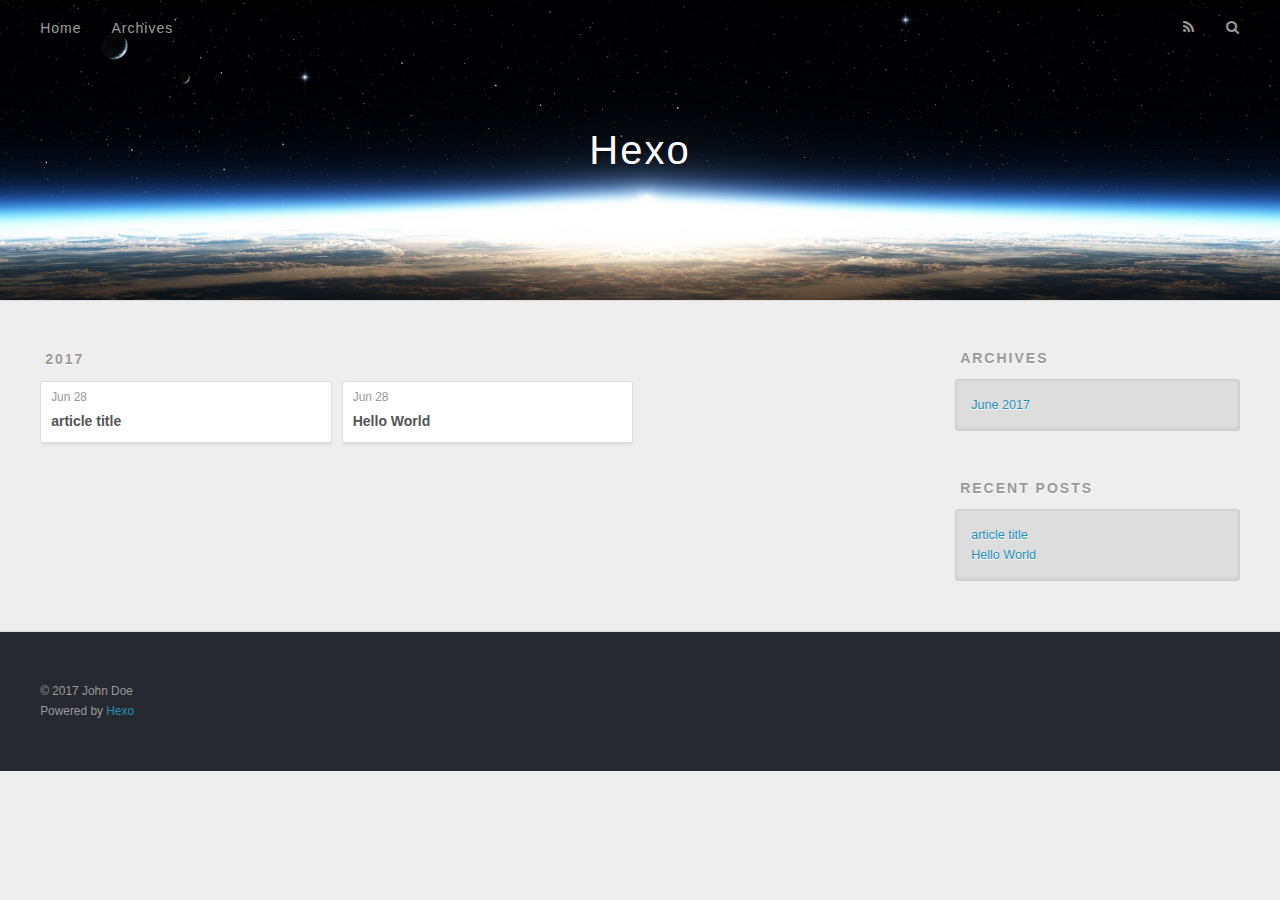
==== archives/index.html @ b4d3c9e3 "Site updated: 2017-06-28 16:33:59" ====
<!DOCTYPE html>
<html>
<head>
  <meta charset="utf-8">
  
  <title>Archives | Hexo</title>
  <meta name="viewport" content="width=device-width, initial-scale=1, maximum-scale=1">
  <meta property="og:type" content="website">
<meta property="og:title" content="Hexo">
<meta property="og:url" content="http://yoursite.com/archives/index.html">
<meta property="og:site_name" content="Hexo">
<meta name="twitter:card" content="summary">
<meta name="twitter:title" content="Hexo">
  
    <link rel="alternate" href="/atom.xml" title="Hexo" type="application/atom+xml">
  
  
    <link rel="icon" href="/favicon.png">
  
  
    <link href="//fonts.googleapis.com/css?family=Source+Code+Pro" rel="stylesheet" type="text/css">
  
  <link rel="stylesheet" href="/css/style.css">
  

</head>

<body>
  <div id="container">
    <div id="wrap">
      <header id="header">
  <div id="banner"></div>
  <div id="header-outer" class="outer">
    <div id="header-title" class="inner">
      <h1 id="logo-wrap">
        <a href="/" id="logo">Hexo</a>
      </h1>
      
    </div>
    <div id="header-inner" class="inner">
      <nav id="main-nav">
        <a id="main-nav-toggle" class="nav-icon"></a>
        
          <a class="main-nav-link" href="/">Home</a>
        
          <a class="main-nav-link" href="/archives">Archives</a>
        
      </nav>
      <nav id="sub-nav">
        
          <a id="nav-rss-link" class="nav-icon" href="/atom.xml" title="RSS Feed"></a>
        
        <a id="nav-search-btn" class="nav-icon" title="Search"></a>
      </nav>
      <div id="search-form-wrap">
        <form action="//google.com/search" method="get" accept-charset="UTF-8" class="search-form"><input type="search" name="q" class="search-form-input" placeholder="Search"><button type="submit" class="search-form-submit">&#xF002;</button><input type="hidden" name="sitesearch" value="http://yoursite.com"></form>
      </div>
    </div>
  </div>
</header>
      <div class="outer">
        <section id="main">
  
  
    
    
      
      
      <section class="archives-wrap">
        <div class="archive-year-wrap">
          <a href="/archives/2017" class="archive-year">2017</a>
        </div>
        <div class="archives">
    
    <article class="archive-article archive-type-post">
  <div class="archive-article-inner">
    <header class="archive-article-header">
      <a href="/2017/06/28/article-title/" class="archive-article-date">
  <time datetime="2017-06-28T07:46:28.000Z" itemprop="datePublished">Jun 28</time>
</a>
      
  
    <h1 itemprop="name">
      <a class="archive-article-title" href="/2017/06/28/article-title/">article title</a>
    </h1>
  

    </header>
  </div>
</article>
  
    
    
    <article class="archive-article archive-type-post">
  <div class="archive-article-inner">
    <header class="archive-article-header">
      <a href="/2017/06/28/hello-world/" class="archive-article-date">
  <time datetime="2017-06-28T07:11:38.757Z" itemprop="datePublished">Jun 28</time>
</a>
      
  
    <h1 itemprop="name">
      <a class="archive-article-title" href="/2017/06/28/hello-world/">Hello World</a>
    </h1>
  

    </header>
  </div>
</article>
  
  
    </div></section>
  

</section>
        
          <aside id="sidebar">
  
    

  
    

  
    
  
    
  <div class="widget-wrap">
    <h3 class="widget-title">Archives</h3>
    <div class="widget">
      <ul class="archive-list"><li class="archive-list-item"><a class="archive-list-link" href="/archives/2017/06/">June 2017</a></li></ul>
    </div>
  </div>


  
    
  <div class="widget-wrap">
    <h3 class="widget-title">Recent Posts</h3>
    <div class="widget">
      <ul>
        
          <li>
            <a href="/2017/06/28/article-title/">article title</a>
          </li>
        
          <li>
            <a href="/2017/06/28/hello-world/">Hello World</a>
          </li>
        
      </ul>
    </div>
  </div>

  
</aside>
        
      </div>
      <footer id="footer">
  
  <div class="outer">
    <div id="footer-info" class="inner">
      &copy; 2017 John Doe<br>
      Powered by <a href="http://hexo.io/" target="_blank">Hexo</a>
    </div>
  </div>
</footer>
    </div>
    <nav id="mobile-nav">
  
    <a href="/" class="mobile-nav-link">Home</a>
  
    <a href="/archives" class="mobile-nav-link">Archives</a>
  
</nav>
    

<script src="//ajax.googleapis.com/ajax/libs/jquery/2.0.3/jquery.min.js"></script>


  <link rel="stylesheet" href="/fancybox/jquery.fancybox.css">
  <script src="/fancybox/jquery.fancybox.pack.js"></script>


<script src="/js/script.js"></script>

  </div>
</body>
</html>
---- css/style.css ----
body {
  width: 100%;
}
body:before,
body:after {
  content: "";
  display: table;
}
body:after {
  clear: both;
}
html,
body,
div,
span,
applet,
object,
iframe,
h1,
h2,
h3,
h4,
h5,
h6,
p,
blockquote,
pre,
a,
abbr,
acronym,
address,
big,
cite,
code,
del,
dfn,
em,
img,
ins,
kbd,
q,
s,
samp,
small,
strike,
strong,
sub,
sup,
tt,
var,
dl,
dt,
dd,
ol,
ul,
li,
fieldset,
form,
label,
legend,
table,
caption,
tbody,
tfoot,
thead,
tr,
th,
td {
  margin: 0;
  padding: 0;
  border: 0;
  outline: 0;
  font-weight: inherit;
  font-style: inherit;
  font-family: inherit;
  font-size: 100%;
  vertical-align: baseline;
}
body {
  line-height: 1;
  color: #000;
  background: #fff;
}
ol,
ul {
  list-style: none;
}
table {
  border-collapse: separate;
  border-spacing: 0;
  vertical-align: middle;
}
caption,
th,
td {
  text-align: left;
  font-weight: normal;
  vertical-align: middle;
}
a img {
  border: none;
}
input,
button {
  margin: 0;
  padding: 0;
}
input::-moz-focus-inner,
button::-moz-focus-inner {
  border: 0;
  padding: 0;
}
@font-face {
  font-family: FontAwesome;
  font-style: normal;
  font-weight: normal;
  src: url("fonts/fontawesome-webfont.eot?v=#4.0.3");
  src: url("fonts/fontawesome-webfont.eot?#iefix&v=#4.0.3") format("embedded-opentype"), url("fonts/fontawesome-webfont.woff?v=#4.0.3") format("woff"), url("fonts/fontawesome-webfont.ttf?v=#4.0.3") format("truetype"), url("fonts/fontawesome-webfont.svg#fontawesomeregular?v=#4.0.3") format("svg");
}
html,
body,
#container {
  height: 100%;
}
body {
  background: #eee;
  font: 14px "Helvetica Neue", Helvetica, Arial, sans-serif;
  -webkit-text-size-adjust: 100%;
}
.outer {
  max-width: 1220px;
  margin: 0 auto;
  padding: 0 20px;
}
.outer:before,
.outer:after {
  content: "";
  display: table;
}
.outer:after {
  clear: both;
}
.inner {
  display: inline;
  float: left;
  width: 98.33333333333333%;
  margin: 0 0.833333333333333%;
}
.left,
.alignleft {
  float: left;
}
.right,
.alignright {
  float: right;
}
.clear {
  clear: both;
}
#container {
  position: relative;
}
.mobile-nav-on {
  overflow: hidden;
}
#wrap {
  height: 100%;
  width: 100%;
  position: absolute;
  top: 0;
  left: 0;
  -webkit-transition: 0.2s ease-out;
  -moz-transition: 0.2s ease-out;
  -ms-transition: 0.2s ease-out;
  transition: 0.2s ease-out;
  z-index: 1;
  background: #eee;
}
.mobile-nav-on #wrap {
  left: 280px;
}
@media screen and (min-width: 768px) {
  #main {
    display: inline;
    float: left;
    width: 73.33333333333333%;
    margin: 0 0.833333333333333%;
  }
}
.article-date,
.article-category-link,
.archive-year,
.widget-title {
  text-decoration: none;
  text-transform: uppercase;
  letter-spacing: 2px;
  color: #999;
  margin-bottom: 1em;
  margin-left: 5px;
  line-height: 1em;
  text-shadow: 0 1px #fff;
  font-weight: bold;
}
.article-inner,
.archive-article-inner {
  background: #fff;
  -webkit-box-shadow: 1px 2px 3px #ddd;
  box-shadow: 1px 2px 3px #ddd;
  border: 1px solid #ddd;
  border-radius: 3px;
}
.article-entry h1,
.widget h1 {
  font-size: 2em;
}
.article-entry h2,
.widget h2 {
  font-size: 1.5em;
}
.article-entry h3,
.widget h3 {
  font-size: 1.3em;
}
.article-entry h4,
.widget h4 {
  font-size: 1.2em;
}
.article-entry h5,
.widget h5 {
  font-size: 1em;
}
.article-entry h6,
.widget h6 {
  font-size: 1em;
  color: #999;
}
.article-entry hr,
.widget hr {
  border: 1px dashed #ddd;
}
.article-entry strong,
.widget strong {
  font-weight: bold;
}
.article-entry em,
.widget em,
.article-entry cite,
.widget cite {
  font-style: italic;
}
.article-entry sup,
.widget sup,
.article-entry sub,
.widget sub {
  font-size: 0.75em;
  line-height: 0;
  position: relative;
  vertical-align: baseline;
}
.article-entry sup,
.widget sup {
  top: -0.5em;
}
.article-entry sub,
.widget sub {
  bottom: -0.2em;
}
.article-entry small,
.widget small {
  font-size: 0.85em;
}
.article-entry acronym,
.widget acronym,
.article-entry abbr,
.widget abbr {
  border-bottom: 1px dotted;
}
.article-entry ul,
.widget ul,
.article-entry ol,
.widget ol,
.article-entry dl,
.widget dl {
  margin: 0 20px;
  line-height: 1.6em;
}
.article-entry ul ul,
.widget ul ul,
.article-entry ol ul,
.widget ol ul,
.article-entry ul ol,
.widget ul ol,
.article-entry ol ol,
.widget ol ol {
  margin-top: 0;
  margin-bottom: 0;
}
.article-entry ul,
.widget ul {
  list-style: disc;
}
.article-entry ol,
.widget ol {
  list-style: decimal;
}
.article-entry dt,
.widget dt {
  font-weight: bold;
}
#header {
  height: 300px;
  position: relative;
  border-bottom: 1px solid #ddd;
}
#header:before,
#header:after {
  content: "";
  position: absolute;
  left: 0;
  right: 0;
  height: 40px;
}
#header:before {
  top: 0;
  background: -webkit-linear-gradient(rgba(0,0,0,0.2), transparent);
  background: -moz-linear-gradient(rgba(0,0,0,0.2), transparent);
  background: -ms-linear-gradient(rgba(0,0,0,0.2), transparent);
  background: linear-gradient(rgba(0,0,0,0.2), transparent);
}
#header:after {
  bottom: 0;
  background: -webkit-linear-gradient(transparent, rgba(0,0,0,0.2));
  background: -moz-linear-gradient(transparent, rgba(0,0,0,0.2));
  background: -ms-linear-gradient(transparent, rgba(0,0,0,0.2));
  background: linear-gradient(transparent, rgba(0,0,0,0.2));
}
#header-outer {
  height: 100%;
  position: relative;
}
#header-inner {
  position: relative;
  overflow: hidden;
}
#banner {
  position: absolute;
  top: 0;
  left: 0;
  width: 100%;
  height: 100%;
  background: url("images/banner.jpg") center #000;
  -webkit-background-size: cover;
  -moz-background-size: cover;
  background-size: cover;
  z-index: -1;
}
#header-title {
  text-align: center;
  height: 40px;
  position: absolute;
  top: 50%;
  left: 0;
  margin-top: -20px;
}
#logo,
#subtitle {
  text-decoration: none;
  color: #fff;
  font-weight: 300;
  text-shadow: 0 1px 4px rgba(0,0,0,0.3);
}
#logo {
  font-size: 40px;
  line-height: 40px;
  letter-spacing: 2px;
}
#subtitle {
  font-size: 16px;
  line-height: 16px;
  letter-spacing: 1px;
}
#subtitle-wrap {
  margin-top: 16px;
}
#main-nav {
  float: left;
  margin-left: -15px;
}
.nav-icon,
.main-nav-link {
  float: left;
  color: #fff;
  opacity: 0.6;
  text-decoration: none;
  text-shadow: 0 1px rgba(0,0,0,0.2);
  -webkit-transition: opacity 0.2s;
  -moz-transition: opacity 0.2s;
  -ms-transition: opacity 0.2s;
  transition: opacity 0.2s;
  display: block;
  padding: 20px 15px;
}
.nav-icon:hover,
.main-nav-link:hover {
  opacity: 1;
}
.nav-icon {
  font-family: FontAwesome;
  text-align: center;
  font-size: 14px;
  width: 14px;
  height: 14px;
  padding: 20px 15px;
  position: relative;
  cursor: pointer;
}
.main-nav-link {
  font-weight: 300;
  letter-spacing: 1px;
}
@media screen and (max-width: 479px) {
  .main-nav-link {
    display: none;
  }
}
#main-nav-toggle {
  display: none;
}
#main-nav-toggle:before {
  content: "\f0c9";
}
@media screen and (max-width: 479px) {
  #main-nav-toggle {
    display: block;
  }
}
#sub-nav {
  float: right;
  margin-right: -15px;
}
#nav-rss-link:before {
  content: "\f09e";
}
#nav-search-btn:before {
  content: "\f002";
}
#search-form-wrap {
  position: absolute;
  top: 15px;
  width: 150px;
  height: 30px;
  right: -150px;
  opacity: 0;
  -webkit-transition: 0.2s ease-out;
  -moz-transition: 0.2s ease-out;
  -ms-transition: 0.2s ease-out;
  transition: 0.2s ease-out;
}
#search-form-wrap.on {
  opacity: 1;
  right: 0;
}
@media screen and (max-width: 479px) {
  #search-form-wrap {
    width: 100%;
    right: -100%;
  }
}
.search-form {
  position: absolute;
  top: 0;
  left: 0;
  right: 0;
  background: #fff;
  padding: 5px 15px;
  border-radius: 15px;
  -webkit-box-shadow: 0 0 10px rgba(0,0,0,0.3);
  box-shadow: 0 0 10px rgba(0,0,0,0.3);
}
.search-form-input {
  border: none;
  background: none;
  color: #555;
  width: 100%;
  font: 13px "Helvetica Neue", Helvetica, Arial, sans-serif;
  outline: none;
}
.search-form-input::-webkit-search-results-decoration,
.search-form-input::-webkit-search-cancel-button {
  -webkit-appearance: none;
}
.search-form-submit {
  position: absolute;
  top: 50%;
  right: 10px;
  margin-top: -7px;
  font: 13px FontAwesome;
  border: none;
  background: none;
  color: #bbb;
  cursor: pointer;
}
.search-form-submit:hover,
.search-form-submit:focus {
  color: #777;
}
.article {
  margin: 50px 0;
}
.article-inner {
  overflow: hidden;
}
.article-meta:before,
.article-meta:after {
  content: "";
  display: table;
}
.article-meta:after {
  clear: both;
}
.article-date {
  float: left;
}
.article-category {
  float: left;
  line-height: 1em;
  color: #ccc;
  text-shadow: 0 1px #fff;
  margin-left: 8px;
}
.article-category:before {
  content: "\2022";
}
.article-category-link {
  margin: 0 12px 1em;
}
.article-header {
  padding: 20px 20px 0;
}
.article-title {
  text-decoration: none;
  font-size: 2em;
  font-weight: bold;
  color: #555;
  line-height: 1.1em;
  -webkit-transition: color 0.2s;
  -moz-transition: color 0.2s;
  -ms-transition: color 0.2s;
  transition: color 0.2s;
}
a.article-title:hover {
  color: #258fb8;
}
.article-entry {
  color: #555;
  padding: 0 20px;
}
.article-entry:before,
.article-entry:after {
  content: "";
  display: table;
}
.article-entry:after {
  clear: both;
}
.article-entry p,
.article-entry table {
  line-height: 1.6em;
  margin: 1.6em 0;
}
.article-entry h1,
.article-entry h2,
.article-entry h3,
.article-entry h4,
.article-entry h5,
.article-entry h6 {
  font-weight: bold;
}
.article-entry h1,
.article-entry h2,
.article-entry h3,
.article-entry h4,
.article-entry h5,
.article-entry h6 {
  line-height: 1.1em;
  margin: 1.1em 0;
}
.article-entry a {
  color: #258fb8;
  text-decoration: none;
}
.article-entry a:hover {
  text-decoration: underline;
}
.article-entry ul,
.article-entry ol,
.article-entry dl {
  margin-top: 1.6em;
  margin-bottom: 1.6em;
}
.article-entry img,
.article-entry video {
  max-width: 100%;
  height: auto;
  display: block;
  margin: auto;
}
.article-entry iframe {
  border: none;
}
.article-entry table {
  width: 100%;
  border-collapse: collapse;
  border-spacing: 0;
}
.article-entry th {
  font-weight: bold;
  border-bottom: 3px solid #ddd;
  padding-bottom: 0.5em;
}
.article-entry td {
  border-bottom: 1px solid #ddd;
  padding: 10px 0;
}
.article-entry blockquote {
  font-family: Georgia, "Times New Roman", serif;
  font-size: 1.4em;
  margin: 1.6em 20px;
  text-align: center;
}
.article-entry blockquote footer {
  font-size: 14px;
  margin: 1.6em 0;
  font-family: "Helvetica Neue", Helvetica, Arial, sans-serif;
}
.article-entry blockquote footer cite:before {
  content: "—";
  padding: 0 0.5em;
}
.article-entry .pullquote {
  text-align: left;
  width: 45%;
  margin: 0;
}
.article-entry .pullquote.left {
  margin-left: 0.5em;
  margin-right: 1em;
}
.article-entry .pullquote.right {
  margin-right: 0.5em;
  margin-left: 1em;
}
.article-entry .caption {
  color: #999;
  display: block;
  font-size: 0.9em;
  margin-top: 0.5em;
  position: relative;
  text-align: center;
}
.article-entry .video-container {
  position: relative;
  padding-top: 56.25%;
  height: 0;
  overflow: hidden;
}
.article-entry .video-container iframe,
.article-entry .video-container object,
.article-entry .video-container embed {
  position: absolute;
  top: 0;
  left: 0;
  width: 100%;
  height: 100%;
  margin-top: 0;
}
.article-more-link a {
  display: inline-block;
  line-height: 1em;
  padding: 6px 15px;
  border-radius: 15px;
  background: #eee;
  color: #999;
  text-shadow: 0 1px #fff;
  text-decoration: none;
}
.article-more-link a:hover {
  background: #258fb8;
  color: #fff;
  text-decoration: none;
  text-shadow: 0 1px #1e7293;
}
.article-footer {
  font-size: 0.85em;
  line-height: 1.6em;
  border-top: 1px solid #ddd;
  padding-top: 1.6em;
  margin: 0 20px 20px;
}
.article-footer:before,
.article-footer:after {
  content: "";
  display: table;
}
.article-footer:after {
  clear: both;
}
.article-footer a {
  color: #999;
  text-decoration: none;
}
.article-footer a:hover {
  color: #555;
}
.article-tag-list-item {
  float: left;
  margin-right: 10px;
}
.article-tag-list-link:before {
  content: "#";
}
.article-comment-link {
  float: right;
}
.article-comment-link:before {
  content: "\f075";
  font-family: FontAwesome;
  padding-right: 8px;
}
.article-share-link {
  cursor: pointer;
  float: right;
  margin-left: 20px;
}
.article-share-link:before {
  content: "\f064";
  font-family: FontAwesome;
  padding-right: 6px;
}
#article-nav {
  position: relative;
}
#article-nav:before,
#article-nav:after {
  content: "";
  display: table;
}
#article-nav:after {
  clear: both;
}
@media screen and (min-width: 768px) {
  #article-nav {
    margin: 50px 0;
  }
  #article-nav:before {
    width: 8px;
    height: 8px;
    position: absolute;
    top: 50%;
    left: 50%;
    margin-top: -4px;
    margin-left: -4px;
    content: "";
    border-radius: 50%;
    background: #ddd;
    -webkit-box-shadow: 0 1px 2px #fff;
    box-shadow: 0 1px 2px #fff;
  }
}
.article-nav-link-wrap {
  text-decoration: none;
  text-shadow: 0 1px #fff;
  color: #999;
  -webkit-box-sizing: border-box;
  -moz-box-sizing: border-box;
  box-sizing: border-box;
  margin-top: 50px;
  text-align: center;
  display: block;
}
.article-nav-link-wrap:hover {
  color: #555;
}
@media screen and (min-width: 768px) {
  .article-nav-link-wrap {
    width: 50%;
    margin-top: 0;
  }
}
@media screen and (min-width: 768px) {
  #article-nav-newer {
    float: left;
    text-align: right;
    padding-right: 20px;
  }
}
@media screen and (min-width: 768px) {
  #article-nav-older {
    float: right;
    text-align: left;
    padding-left: 20px;
  }
}
.article-nav-caption {
  text-transform: uppercase;
  letter-spacing: 2px;
  color: #ddd;
  line-height: 1em;
  font-weight: bold;
}
#article-nav-newer .article-nav-caption {
  margin-right: -2px;
}
.article-nav-title {
  font-size: 0.85em;
  line-height: 1.6em;
  margin-top: 0.5em;
}
.article-share-box {
  position: absolute;
  display: none;
  background: #fff;
  -webkit-box-shadow: 1px 2px 10px rgba(0,0,0,0.2);
  box-shadow: 1px 2px 10px rgba(0,0,0,0.2);
  border-radius: 3px;
  margin-left: -145px;
  overflow: hidden;
  z-index: 1;
}
.article-share-box.on {
  display: block;
}
.article-share-input {
  width: 100%;
  background: none;
  -webkit-box-sizing: border-box;
  -moz-box-sizing: border-box;
  box-sizing: border-box;
  font: 14px "Helvetica Neue", Helvetica, Arial, sans-serif;
  padding: 0 15px;
  color: #555;
  outline: none;
  border: 1px solid #ddd;
  border-radius: 3px 3px 0 0;
  height: 36px;
  line-height: 36px;
}
.article-share-links {
  background: #eee;
}
.article-share-links:before,
.article-share-links:after {
  content: "";
  display: table;
}
.article-share-links:after {
  clear: both;
}
.article-share-twitter,
.article-share-facebook,
.article-share-pinterest,
.article-share-google {
  width: 50px;
  height: 36px;
  display: block;
  float: left;
  position: relative;
  color: #999;
  text-shadow: 0 1px #fff;
}
.article-share-twitter:before,
.article-share-facebook:before,
.article-share-pinterest:before,
.article-share-google:before {
  font-size: 20px;
  font-family: FontAwesome;
  width: 20px;
  height: 20px;
  position: absolute;
  top: 50%;
  left: 50%;
  margin-top: -10px;
  margin-left: -10px;
  text-align: center;
}
.article-share-twitter:hover,
.article-share-facebook:hover,
.article-share-pinterest:hover,
.article-share-google:hover {
  color: #fff;
}
.article-share-twitter:before {
  content: "\f099";
}
.article-share-twitter:hover {
  background: #00aced;
  text-shadow: 0 1px #008abe;
}
.article-share-facebook:before {
  content: "\f09a";
}
.article-share-facebook:hover {
  background: #3b5998;
  text-shadow: 0 1px #2f477a;
}
.article-share-pinterest:before {
  content: "\f0d2";
}
.article-share-pinterest:hover {
  background: #cb2027;
  text-shadow: 0 1px #a21a1f;
}
.article-share-google:before {
  content: "\f0d5";
}
.article-share-google:hover {
  background: #dd4b39;
  text-shadow: 0 1px #be3221;
}
.article-gallery {
  background: #000;
  position: relative;
}
.article-gallery-photos {
  position: relative;
  overflow: hidden;
}
.article-gallery-img {
  display: none;
  max-width: 100%;
}
.article-gallery-img:first-child {
  display: block;
}
.article-gallery-img.loaded {
  position: absolute;
  display: block;
}
.article-gallery-img img {
  display: block;
  max-width: 100%;
  margin: 0 auto;
}
#comments {
  background: #fff;
  -webkit-box-shadow: 1px 2px 3px #ddd;
  box-shadow: 1px 2px 3px #ddd;
  padding: 20px;
  border: 1px solid #ddd;
  border-radius: 3px;
  margin: 50px 0;
}
#comments a {
  color: #258fb8;
}
.archives-wrap {
  margin: 50px 0;
}
.archives:before,
.archives:after {
  content: "";
  display: table;
}
.archives:after {
  clear: both;
}
.archive-year-wrap {
  margin-bottom: 1em;
}
.archives {
  -webkit-column-gap: 10px;
  -moz-column-gap: 10px;
  column-gap: 10px;
}
@media screen and (min-width: 480px) and (max-width: 767px) {
  .archives {
    -webkit-column-count: 2;
    -moz-column-count: 2;
    column-count: 2;
  }
}
@media screen and (min-width: 768px) {
  .archives {
    -webkit-column-count: 3;
    -moz-column-count: 3;
    column-count: 3;
  }
}
.archive-article {
  -webkit-column-break-inside: avoid;
  page-break-inside: avoid;
  overflow: hidden;
  break-inside: avoid-column;
}
.archive-article-inner {
  padding: 10px;
  margin-bottom: 15px;
}
.archive-article-title {
  text-decoration: none;
  font-weight: bold;
  color: #555;
  -webkit-transition: color 0.2s;
  -moz-transition: color 0.2s;
  -ms-transition: color 0.2s;
  transition: color 0.2s;
  line-height: 1.6em;
}
.archive-article-title:hover {
  color: #258fb8;
}
.archive-article-footer {
  margin-top: 1em;
}
.archive-article-date {
  color: #999;
  text-decoration: none;
  font-size: 0.85em;
  line-height: 1em;
  margin-bottom: 0.5em;
  display: block;
}
#page-nav {
  margin: 50px auto;
  background: #fff;
  -webkit-box-shadow: 1px 2px 3px #ddd;
  box-shadow: 1px 2px 3px #ddd;
  border: 1px solid #ddd;
  border-radius: 3px;
  text-align: center;
  color: #999;
  overflow: hidden;
}
#page-nav:before,
#page-nav:after {
  content: "";
  display: table;
}
#page-nav:after {
  clear: both;
}
#page-nav a,
#page-nav span {
  padding: 10px 20px;
  line-height: 1;
  height: 2ex;
}
#page-nav a {
  color: #999;
  text-decoration: none;
}
#page-nav a:hover {
  background: #999;
  color: #fff;
}
#page-nav .prev {
  float: left;
}
#page-nav .next {
  float: right;
}
#page-nav .page-number {
  display: inline-block;
}
@media screen and (max-width: 479px) {
  #page-nav .page-number {
    display: none;
  }
}
#page-nav .current {
  color: #555;
  font-weight: bold;
}
#page-nav .space {
  color: #ddd;
}
#footer {
  background: #262a30;
  padding: 50px 0;
  border-top: 1px solid #ddd;
  color: #999;
}
#footer a {
  color: #258fb8;
  text-decoration: none;
}
#footer a:hover {
  text-decoration: underline;
}
#footer-info {
  line-height: 1.6em;
  font-size: 0.85em;
}
.article-entry pre,
.article-entry .highlight {
  background: #2d2d2d;
  margin: 0 -20px;
  padding: 15px 20px;
  border-style: solid;
  border-color: #ddd;
  border-width: 1px 0;
  overflow: auto;
  color: #ccc;
  line-height: 22.400000000000002px;
}
.article-entry .highlight .gutter pre,
.article-entry .gist .gist-file .gist-data .line-numbers {
  color: #666;
  font-size: 0.85em;
}
.article-entry pre,
.article-entry code {
  font-family: "Source Code Pro", Consolas, Monaco, Menlo, Consolas, monospace;
}
.article-entry code {
  background: #eee;
  text-shadow: 0 1px #fff;
  padding: 0 0.3em;
}
.article-entry pre code {
  background: none;
  text-shadow: none;
  padding: 0;
}
.article-entry .highlight pre {
  border: none;
  margin: 0;
  padding: 0;
}
.article-entry .highlight table {
  margin: 0;
  width: auto;
}
.article-entry .highlight td {
  border: none;
  padding: 0;
}
.article-entry .highlight figcaption {
  font-size: 0.85em;
  color: #999;
  line-height: 1em;
  margin-bottom: 1em;
}
.article-entry .highlight figcaption:before,
.article-entry .highlight figcaption:after {
  content: "";
  display: table;
}
.article-entry .highlight figcaption:after {
  clear: both;
}
.article-entry .highlight figcaption a {
  float: right;
}
.article-entry .highlight .gutter pre {
  text-align: right;
  padding-right: 20px;
}
.article-entry .highlight .line {
  height: 22.400000000000002px;
}
.article-entry .highlight .line.marked {
  background: #515151;
}
.article-entry .gist {
  margin: 0 -20px;
  border-style: solid;
  border-color: #ddd;
  border-width: 1px 0;
  background: #2d2d2d;
  padding: 15px 20px 15px 0;
}
.article-entry .gist .gist-file {
  border: none;
  font-family: "Source Code Pro", Consolas, Monaco, Menlo, Consolas, monospace;
  margin: 0;
}
.article-entry .gist .gist-file .gist-data {
  background: none;
  border: none;
}
.article-entry .gist .gist-file .gist-data .line-numbers {
  background: none;
  border: none;
  padding: 0 20px 0 0;
}
.article-entry .gist .gist-file .gist-data .line-data {
  padding: 0 !important;
}
.article-entry .gist .gist-file .highlight {
  margin: 0;
  padding: 0;
  border: none;
}
.article-entry .gist .gist-file .gist-meta {
  background: #2d2d2d;
  color: #999;
  font: 0.85em "Helvetica Neue", Helvetica, Arial, sans-serif;
  text-shadow: 0 0;
  padding: 0;
  margin-top: 1em;
  margin-left: 20px;
}
.article-entry .gist .gist-file .gist-meta a {
  color: #258fb8;
  font-weight: normal;
}
.article-entry .gist .gist-file .gist-meta a:hover {
  text-decoration: underline;
}
pre .comment,
pre .title {
  color: #999;
}
pre .variable,
pre .attribute,
pre .tag,
pre .regexp,
pre .ruby .constant,
pre .xml .tag .title,
pre .xml .pi,
pre .xml .doctype,
pre .html .doctype,
pre .css .id,
pre .css .class,
pre .css .pseudo {
  color: #f2777a;
}
pre .number,
pre .preprocessor,
pre .built_in,
pre .literal,
pre .params,
pre .constant {
  color: #f99157;
}
pre .class,
pre .ruby .class .title,
pre .css .rules .attribute {
  color: #9c9;
}
pre .string,
pre .value,
pre .inheritance,
pre .header,
pre .ruby .symbol,
pre .xml .cdata {
  color: #9c9;
}
pre .css .hexcolor {
  color: #6cc;
}
pre .function,
pre .python .decorator,
pre .python .title,
pre .ruby .function .title,
pre .ruby .title .keyword,
pre .perl .sub,
pre .javascript .title,
pre .coffeescript .title {
  color: #69c;
}
pre .keyword,
pre .javascript .function {
  color: #c9c;
}
@media screen and (max-width: 479px) {
  #mobile-nav {
    position: absolute;
    top: 0;
    left: 0;
    width: 280px;
    height: 100%;
    background: #191919;
    border-right: 1px solid #fff;
  }
}
@media screen and (max-width: 479px) {
  .mobile-nav-link {
    display: block;
    color: #999;
    text-decoration: none;
    padding: 15px 20px;
    font-weight: bold;
  }
  .mobile-nav-link:hover {
    color: #fff;
  }
}
@media screen and (min-width: 768px) {
  #sidebar {
    display: inline;
    float: left;
    width: 23.333333333333332%;
    margin: 0 0.833333333333333%;
  }
}
.widget-wrap {
  margin: 50px 0;
}
.widget {
  color: #777;
  text-shadow: 0 1px #fff;
  background: #ddd;
  -webkit-box-shadow: 0 -1px 4px #ccc inset;
  box-shadow: 0 -1px 4px #ccc inset;
  border: 1px solid #ccc;
  padding: 15px;
  border-radius: 3px;
}
.widget a {
  color: #258fb8;
  text-decoration: none;
}
.widget a:hover {
  text-decoration: underline;
}
.widget ul ul,
.widget ol ul,
.widget dl ul,
.widget ul ol,
.widget ol ol,
.widget dl ol,
.widget ul dl,
.widget ol dl,
.widget dl dl {
  margin-left: 15px;
  list-style: disc;
}
.widget {
  line-height: 1.6em;
  word-wrap: break-word;
  font-size: 0.9em;
}
.widget ul,
.widget ol {
  list-style: none;
  margin: 0;
}
.widget ul ul,
.widget ol ul,
.widget ul ol,
.widget ol ol {
  margin: 0 20px;
}
.widget ul ul,
.widget ol ul {
  list-style: disc;
}
.widget ul ol,
.widget ol ol {
  list-style: decimal;
}
.category-list-count,
.tag-list-count,
.archive-list-count {
  padding-left: 5px;
  color: #999;
  font-size: 0.85em;
}
.category-list-count:before,
.tag-list-count:before,
.archive-list-count:before {
  content: "(";
}
.category-list-count:after,
.tag-list-count:after,
.archive-list-count:after {
  content: ")";
}
.tagcloud a {
  margin-right: 5px;
  display: inline-block;
}
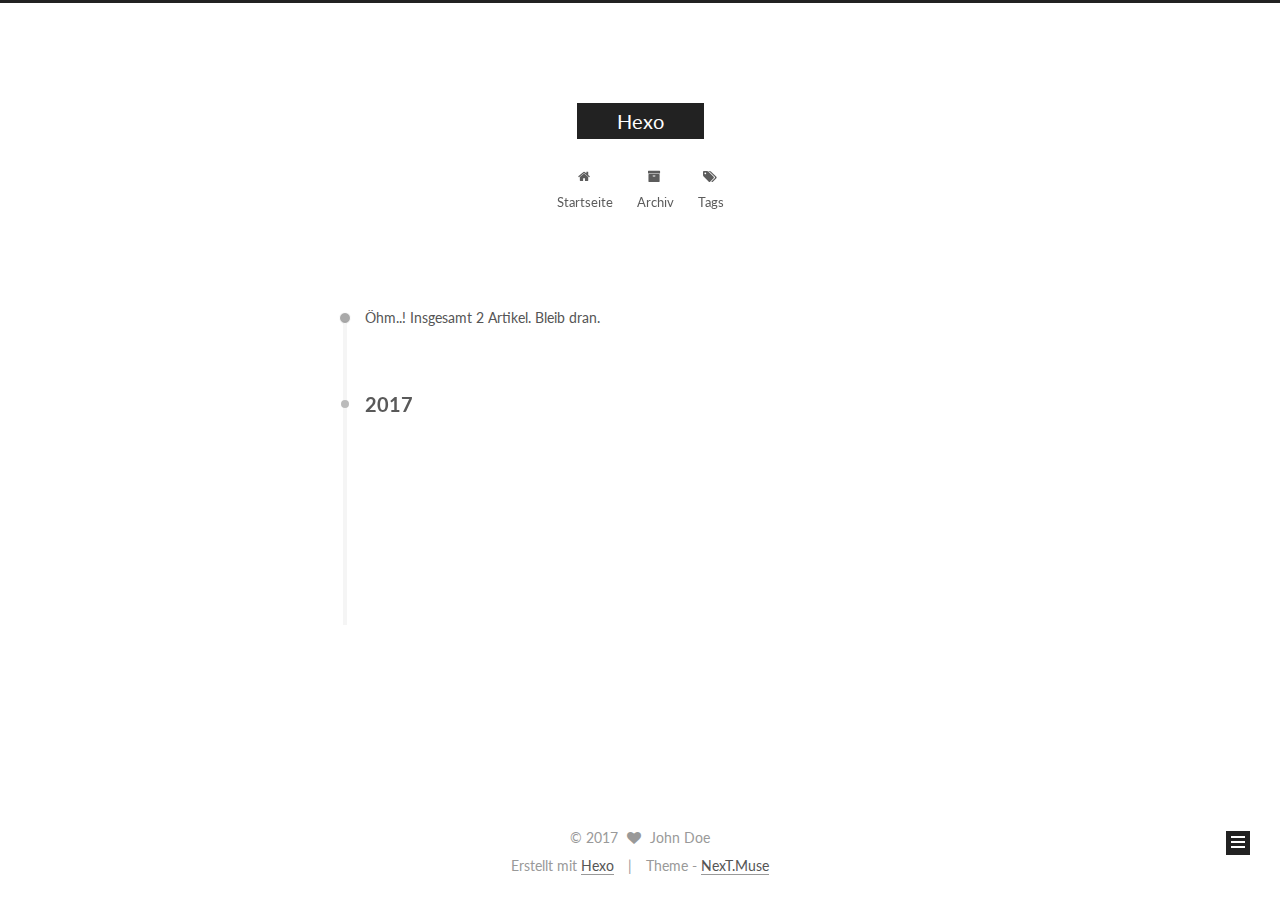
==== commit 167a9650: "Site updated: 2017-06-28 16:52:13" ====
--- a/archives/index.html
+++ b/archives/index.html
@@ -1,189 +1,591 @@
-<!DOCTYPE html>
-<html>
+<!doctype html>
+
+
+
+  
+
+
+<html class="theme-next muse use-motion" lang="">
 <head>
-  <meta charset="utf-8">
-  
-  <title>Archives | Hexo</title>
-  <meta name="viewport" content="width=device-width, initial-scale=1, maximum-scale=1">
-  <meta property="og:type" content="website">
+  <meta charset="UTF-8"/>
+<meta http-equiv="X-UA-Compatible" content="IE=edge" />
+<meta name="viewport" content="width=device-width, initial-scale=1, maximum-scale=1"/>
+
+
+
+
+
+
+
+
+
+<meta http-equiv="Cache-Control" content="no-transform" />
+<meta http-equiv="Cache-Control" content="no-siteapp" />
+
+
+
+
+
+
+
+
+
+
+
+
+
+
+
+  
+  
+  <link href="/lib/fancybox/source/jquery.fancybox.css?v=2.1.5" rel="stylesheet" type="text/css" />
+
+
+
+
+  
+  
+  
+  
+
+  
+    
+    
+  
+
+  
+
+  
+
+  
+
+  
+
+  
+    
+    
+    <link href="//fonts.googleapis.com/css?family=Lato:300,300italic,400,400italic,700,700italic&subset=latin,latin-ext" rel="stylesheet" type="text/css">
+  
+
+
+
+
+
+
+<link href="/lib/font-awesome/css/font-awesome.min.css?v=4.6.2" rel="stylesheet" type="text/css" />
+
+<link href="/css/main.css?v=5.1.1" rel="stylesheet" type="text/css" />
+
+
+  <meta name="keywords" content="Hexo, NexT" />
+
+
+
+
+
+
+
+
+  <link rel="shortcut icon" type="image/x-icon" href="/favicon.ico?v=5.1.1" />
+
+
+
+
+
+
+<meta property="og:type" content="website">
 <meta property="og:title" content="Hexo">
 <meta property="og:url" content="http://yoursite.com/archives/index.html">
 <meta property="og:site_name" content="Hexo">
 <meta name="twitter:card" content="summary">
 <meta name="twitter:title" content="Hexo">
-  
-    <link rel="alternate" href="/atom.xml" title="Hexo" type="application/atom+xml">
-  
-  
-    <link rel="icon" href="/favicon.png">
-  
-  
-    <link href="//fonts.googleapis.com/css?family=Source+Code+Pro" rel="stylesheet" type="text/css">
-  
-  <link rel="stylesheet" href="/css/style.css">
-  
+
+
+
+<script type="text/javascript" id="hexo.configurations">
+  var NexT = window.NexT || {};
+  var CONFIG = {
+    root: '/',
+    scheme: 'Muse',
+    sidebar: {"position":"left","display":"post","offset":12,"offset_float":0,"b2t":false,"scrollpercent":false},
+    fancybox: true,
+    motion: true,
+    duoshuo: {
+      userId: '0',
+      author: 'Author'
+    },
+    algolia: {
+      applicationID: '',
+      apiKey: '',
+      indexName: '',
+      hits: {"per_page":10},
+      labels: {"input_placeholder":"Search for Posts","hits_empty":"We didn't find any results for the search: ${query}","hits_stats":"${hits} results found in ${time} ms"}
+    }
+  };
+</script>
+
+
+
+  <link rel="canonical" href="http://yoursite.com/archives/"/>
+
+
+
+
+
+  <title>Archiv | Hexo</title>
+  
+
+
+
+
+
+
+
+
+
+
+
+
+
 
 </head>
 
-<body>
-  <div id="container">
-    <div id="wrap">
-      <header id="header">
-  <div id="banner"></div>
-  <div id="header-outer" class="outer">
-    <div id="header-title" class="inner">
-      <h1 id="logo-wrap">
-        <a href="/" id="logo">Hexo</a>
-      </h1>
-      
+<body itemscope itemtype="http://schema.org/WebPage" lang="">
+
+  
+  
+    
+  
+
+  <div class="container sidebar-position-left  page-archive  ">
+    <div class="headband"></div>
+
+    <header id="header" class="header" itemscope itemtype="http://schema.org/WPHeader">
+      <div class="header-inner"><div class="site-brand-wrapper">
+  <div class="site-meta ">
+    
+
+    <div class="custom-logo-site-title">
+      <a href="/"  class="brand" rel="start">
+        <span class="logo-line-before"><i></i></span>
+        <span class="site-title">Hexo</span>
+        <span class="logo-line-after"><i></i></span>
+      </a>
     </div>
-    <div id="header-inner" class="inner">
-      <nav id="main-nav">
-        <a id="main-nav-toggle" class="nav-icon"></a>
-        
-          <a class="main-nav-link" href="/">Home</a>
-        
-          <a class="main-nav-link" href="/archives">Archives</a>
-        
-      </nav>
-      <nav id="sub-nav">
-        
-          <a id="nav-rss-link" class="nav-icon" href="/atom.xml" title="RSS Feed"></a>
-        
-        <a id="nav-search-btn" class="nav-icon" title="Search"></a>
-      </nav>
-      <div id="search-form-wrap">
-        <form action="//google.com/search" method="get" accept-charset="UTF-8" class="search-form"><input type="search" name="q" class="search-form-input" placeholder="Search"><button type="submit" class="search-form-submit">&#xF002;</button><input type="hidden" name="sitesearch" value="http://yoursite.com"></form>
+      
+        <p class="site-subtitle"></p>
+      
+  </div>
+
+  <div class="site-nav-toggle">
+    <button>
+      <span class="btn-bar"></span>
+      <span class="btn-bar"></span>
+      <span class="btn-bar"></span>
+    </button>
+  </div>
+</div>
+
+<nav class="site-nav">
+  
+
+  
+    <ul id="menu" class="menu">
+      
+        
+        <li class="menu-item menu-item-home">
+          <a href="/" rel="section">
+            
+              <i class="menu-item-icon fa fa-fw fa-home"></i> <br />
+            
+            Startseite
+          </a>
+        </li>
+      
+        
+        <li class="menu-item menu-item-archives">
+          <a href="/archives/" rel="section">
+            
+              <i class="menu-item-icon fa fa-fw fa-archive"></i> <br />
+            
+            Archiv
+          </a>
+        </li>
+      
+        
+        <li class="menu-item menu-item-tags">
+          <a href="/tags/" rel="section">
+            
+              <i class="menu-item-icon fa fa-fw fa-tags"></i> <br />
+            
+            Tags
+          </a>
+        </li>
+      
+
+      
+    </ul>
+  
+
+  
+</nav>
+
+
+
+ </div>
+    </header>
+
+    <main id="main" class="main">
+      <div class="main-inner">
+        <div class="content-wrap">
+          <div id="content" class="content">
+            
+
+  <section id="posts" class="posts-collapse">
+    <span class="archive-move-on"></span>
+
+    <span class="archive-page-counter">
+      
+      
+      
+        
+      
+      Öhm..! Insgesamt 2 Artikel. Bleib dran.
+    </span>
+
+    
+
+      
+      
+      
+
+      
+        
+        <div class="collection-title">
+          <h2 class="archive-year motion-element" id="archive-year-2017">2017</h2>
+        </div>
+      
+      
+
+      
+
+  <article class="post post-type-normal" itemscope itemtype="http://schema.org/Article">
+    <header class="post-header">
+
+      <h2 class="post-title">
+        
+            <a class="post-title-link" href="/2017/06/28/article-title/" itemprop="url">
+              
+                <span itemprop="name">article title</span>
+              
+            </a>
+        
+      </h2>
+
+      <div class="post-meta">
+        <time class="post-time" itemprop="dateCreated"
+              datetime="2017-06-28T15:46:28+08:00"
+              content="2017-06-28" >
+          06-28
+        </time>
       </div>
+
+    </header>
+  </article>
+
+
+
+    
+
+      
+      
+      
+
+      
+      
+
+      
+
+  <article class="post post-type-normal" itemscope itemtype="http://schema.org/Article">
+    <header class="post-header">
+
+      <h2 class="post-title">
+        
+            <a class="post-title-link" href="/2017/06/28/hello-world/" itemprop="url">
+              
+                <span itemprop="name">Hello World</span>
+              
+            </a>
+        
+      </h2>
+
+      <div class="post-meta">
+        <time class="post-time" itemprop="dateCreated"
+              datetime="2017-06-28T15:11:38+08:00"
+              content="2017-06-28" >
+          06-28
+        </time>
+      </div>
+
+    </header>
+  </article>
+
+
+
+    
+
+  </section>
+
+  
+
+
+
+          </div>
+          
+
+
+          
+
+        </div>
+        
+          
+  
+  <div class="sidebar-toggle">
+    <div class="sidebar-toggle-line-wrap">
+      <span class="sidebar-toggle-line sidebar-toggle-line-first"></span>
+      <span class="sidebar-toggle-line sidebar-toggle-line-middle"></span>
+      <span class="sidebar-toggle-line sidebar-toggle-line-last"></span>
     </div>
   </div>
-</header>
-      <div class="outer">
-        <section id="main">
-  
-  
-    
-    
-      
-      
-      <section class="archives-wrap">
-        <div class="archive-year-wrap">
-          <a href="/archives/2017" class="archive-year">2017</a>
+
+  <aside id="sidebar" class="sidebar">
+    <div class="sidebar-inner">
+
+      
+
+      
+
+      <section class="site-overview sidebar-panel sidebar-panel-active">
+        <div class="site-author motion-element" itemprop="author" itemscope itemtype="http://schema.org/Person">
+          <img class="site-author-image" itemprop="image"
+               src="/images/avatar.gif"
+               alt="John Doe" />
+          <p class="site-author-name" itemprop="name">John Doe</p>
+           
+              <p class="site-description motion-element" itemprop="description"></p>
+          
         </div>
-        <div class="archives">
-    
-    <article class="archive-article archive-type-post">
-  <div class="archive-article-inner">
-    <header class="archive-article-header">
-      <a href="/2017/06/28/article-title/" class="archive-article-date">
-  <time datetime="2017-06-28T07:46:28.000Z" itemprop="datePublished">Jun 28</time>
-</a>
-      
-  
-    <h1 itemprop="name">
-      <a class="archive-article-title" href="/2017/06/28/article-title/">article title</a>
-    </h1>
-  
-
-    </header>
+        <nav class="site-state motion-element">
+
+          
+            <div class="site-state-item site-state-posts">
+              <a href="/archives/">
+                <span class="site-state-item-count">2</span>
+                <span class="site-state-item-name">Artikel</span>
+              </a>
+            </div>
+          
+
+          
+
+          
+
+        </nav>
+
+        
+
+        <div class="links-of-author motion-element">
+          
+        </div>
+
+        
+        
+
+        
+        
+
+        
+
+
+      </section>
+
+      
+
+      
+
+    </div>
+  </aside>
+
+
+        
+      </div>
+    </main>
+
+    <footer id="footer" class="footer">
+      <div class="footer-inner">
+        <div class="copyright" >
+  
+  &copy; 
+  <span itemprop="copyrightYear">2017</span>
+  <span class="with-love">
+    <i class="fa fa-heart"></i>
+  </span>
+  <span class="author" itemprop="copyrightHolder">John Doe</span>
+</div>
+
+
+<div class="powered-by">
+  Erstellt mit  <a class="theme-link" href="https://hexo.io">Hexo</a>
+</div>
+
+<div class="theme-info">
+  Theme -
+  <a class="theme-link" href="https://github.com/iissnan/hexo-theme-next">
+    NexT.Muse
+  </a>
+</div>
+
+
+        
+
+        
+      </div>
+    </footer>
+
+    
+      <div class="back-to-top">
+        <i class="fa fa-arrow-up"></i>
+        
+      </div>
+    
+
   </div>
-</article>
-  
-    
-    
-    <article class="archive-article archive-type-post">
-  <div class="archive-article-inner">
-    <header class="archive-article-header">
-      <a href="/2017/06/28/hello-world/" class="archive-article-date">
-  <time datetime="2017-06-28T07:11:38.757Z" itemprop="datePublished">Jun 28</time>
-</a>
-      
-  
-    <h1 itemprop="name">
-      <a class="archive-article-title" href="/2017/06/28/hello-world/">Hello World</a>
-    </h1>
-  
-
-    </header>
-  </div>
-</article>
-  
-  
-    </div></section>
-  
-
-</section>
-        
-          <aside id="sidebar">
-  
-    
-
-  
-    
-
-  
-    
-  
-    
-  <div class="widget-wrap">
-    <h3 class="widget-title">Archives</h3>
-    <div class="widget">
-      <ul class="archive-list"><li class="archive-list-item"><a class="archive-list-link" href="/archives/2017/06/">June 2017</a></li></ul>
-    </div>
-  </div>
-
-
-  
-    
-  <div class="widget-wrap">
-    <h3 class="widget-title">Recent Posts</h3>
-    <div class="widget">
-      <ul>
-        
-          <li>
-            <a href="/2017/06/28/article-title/">article title</a>
-          </li>
-        
-          <li>
-            <a href="/2017/06/28/hello-world/">Hello World</a>
-          </li>
-        
-      </ul>
-    </div>
-  </div>
-
-  
-</aside>
-        
-      </div>
-      <footer id="footer">
-  
-  <div class="outer">
-    <div id="footer-info" class="inner">
-      &copy; 2017 John Doe<br>
-      Powered by <a href="http://hexo.io/" target="_blank">Hexo</a>
-    </div>
-  </div>
-</footer>
-    </div>
-    <nav id="mobile-nav">
-  
-    <a href="/" class="mobile-nav-link">Home</a>
-  
-    <a href="/archives" class="mobile-nav-link">Archives</a>
-  
-</nav>
-    
-
-<script src="//ajax.googleapis.com/ajax/libs/jquery/2.0.3/jquery.min.js"></script>
-
-
-  <link rel="stylesheet" href="/fancybox/jquery.fancybox.css">
-  <script src="/fancybox/jquery.fancybox.pack.js"></script>
-
-
-<script src="/js/script.js"></script>
-
-  </div>
+
+  
+
+<script type="text/javascript">
+  if (Object.prototype.toString.call(window.Promise) !== '[object Function]') {
+    window.Promise = null;
+  }
+</script>
+
+
+
+
+
+
+
+
+
+  
+
+
+
+
+
+
+
+
+
+
+
+
+  
+  <script type="text/javascript" src="/lib/jquery/index.js?v=2.1.3"></script>
+
+  
+  <script type="text/javascript" src="/lib/fastclick/lib/fastclick.min.js?v=1.0.6"></script>
+
+  
+  <script type="text/javascript" src="/lib/jquery_lazyload/jquery.lazyload.js?v=1.9.7"></script>
+
+  
+  <script type="text/javascript" src="/lib/velocity/velocity.min.js?v=1.2.1"></script>
+
+  
+  <script type="text/javascript" src="/lib/velocity/velocity.ui.min.js?v=1.2.1"></script>
+
+  
+  <script type="text/javascript" src="/lib/fancybox/source/jquery.fancybox.pack.js?v=2.1.5"></script>
+
+
+  
+
+
+  <script type="text/javascript" src="/js/src/utils.js?v=5.1.1"></script>
+
+  <script type="text/javascript" src="/js/src/motion.js?v=5.1.1"></script>
+
+
+
+  
+  
+
+  
+  
+    <script type="text/javascript" id="motion.page.archive">
+      $('.archive-year').velocity('transition.slideLeftIn');
+    </script>
+  
+
+
+  
+
+
+  <script type="text/javascript" src="/js/src/bootstrap.js?v=5.1.1"></script>
+
+
+
+  
+
+
+  
+
+
+
+
+	
+
+
+
+
+
+  
+
+
+
+
+
+  
+
+
+
+
+
+  
+
+
+
+
+
+
+  
+
+
+
+
+
+  
+
+  
+
+  
+
+  
+
+  
+
+  
+
 </body>
-</html>+</html>
--- a/css/main.css
+++ b/css/main.css
@@ -0,0 +1,2529 @@
+/* normalize.css v3.0.2 | MIT License | git.io/normalize */
+html {
+  font-family: sans-serif; /* 1 */
+  -ms-text-size-adjust: 100%; /* 2 */
+  -webkit-text-size-adjust: 100%; /* 2 */
+}
+body {
+  margin: 0;
+}
+article,
+aside,
+details,
+figcaption,
+figure,
+footer,
+header,
+hgroup,
+main,
+menu,
+nav,
+section,
+summary {
+  display: block;
+}
+audio,
+canvas,
+progress,
+video {
+  display: inline-block; /* 1 */
+  vertical-align: baseline; /* 2 */
+}
+audio:not([controls]) {
+  display: none;
+  height: 0;
+}
+[hidden],
+template {
+  display: none;
+}
+a {
+  background-color: transparent;
+}
+a:active,
+a:hover {
+  outline: 0;
+}
+abbr[title] {
+  border-bottom: 1px dotted;
+}
+b,
+strong {
+  font-weight: bold;
+}
+dfn {
+  font-style: italic;
+}
+h1 {
+  font-size: 2em;
+  margin: 0.67em 0;
+}
+mark {
+  background: #ff0;
+  color: #000;
+}
+small {
+  font-size: 80%;
+}
+sub,
+sup {
+  font-size: 75%;
+  line-height: 0;
+  position: relative;
+  vertical-align: baseline;
+}
+sup {
+  top: -0.5em;
+}
+sub {
+  bottom: -0.25em;
+}
+img {
+  border: 0;
+}
+svg:not(:root) {
+  overflow: hidden;
+}
+figure {
+  margin: 1em 40px;
+}
+hr {
+  -moz-box-sizing: content-box;
+  box-sizing: content-box;
+  height: 0;
+}
+pre {
+  overflow: auto;
+}
+code,
+kbd,
+pre,
+samp {
+  font-family: monospace, monospace;
+  font-size: 1em;
+}
+button,
+input,
+optgroup,
+select,
+textarea {
+  color: inherit; /* 1 */
+  font: inherit; /* 2 */
+  margin: 0; /* 3 */
+}
+button {
+  overflow: visible;
+}
+button,
+select {
+  text-transform: none;
+}
+button,
+html input[type="button"],
+input[type="reset"],
+input[type="submit"] {
+  -webkit-appearance: button; /* 2 */
+  cursor: pointer; /* 3 */
+}
+button[disabled],
+html input[disabled] {
+  cursor: default;
+}
+button::-moz-focus-inner,
+input::-moz-focus-inner {
+  border: 0;
+  padding: 0;
+}
+input {
+  line-height: normal;
+}
+input[type="checkbox"],
+input[type="radio"] {
+  box-sizing: border-box; /* 1 */
+  padding: 0; /* 2 */
+}
+input[type="number"]::-webkit-inner-spin-button,
+input[type="number"]::-webkit-outer-spin-button {
+  height: auto;
+}
+input[type="search"] {
+  -webkit-appearance: textfield; /* 1 */
+  -moz-box-sizing: content-box;
+  -webkit-box-sizing: content-box; /* 2 */
+  box-sizing: content-box;
+}
+input[type="search"]::-webkit-search-cancel-button,
+input[type="search"]::-webkit-search-decoration {
+  -webkit-appearance: none;
+}
+fieldset {
+  border: 1px solid #c0c0c0;
+  margin: 0 2px;
+  padding: 0.35em 0.625em 0.75em;
+}
+legend {
+  border: 0; /* 1 */
+  padding: 0; /* 2 */
+}
+textarea {
+  overflow: auto;
+}
+optgroup {
+  font-weight: bold;
+}
+table {
+  border-collapse: collapse;
+  border-spacing: 0;
+}
+td,
+th {
+  padding: 0;
+}
+::selection {
+  background: #262a30;
+  color: #fff;
+}
+body {
+  position: relative;
+  font-family: 'Lato', "PingFang SC", "Microsoft YaHei", sans-serif;
+  font-size: 14px;
+  line-height: 2;
+  color: #555;
+  background: #fff;
+}
+@media (max-width: 767px) {
+  body {
+    padding-right: 0 !important;
+  }
+}
+@media (min-width: 768px) and (max-width: 991px) {
+  body {
+    padding-right: 0 !important;
+  }
+}
+@media (min-width: 1600px) {
+  body {
+    font-size: 16px;
+  }
+}
+h1,
+h2,
+h3,
+h4,
+h5,
+h6 {
+  margin: 0;
+  padding: 0;
+  font-weight: bold;
+  line-height: 1.5;
+  font-family: 'Lato', "PingFang SC", "Microsoft YaHei", sans-serif;
+}
+h2,
+h3,
+h4,
+h5,
+h6 {
+  margin: 20px 0 15px;
+}
+h1 {
+  font-size: 22px;
+}
+@media (max-width: 767px) {
+  h1 {
+    font-size: 18px;
+  }
+}
+h2 {
+  font-size: 20px;
+}
+@media (max-width: 767px) {
+  h2 {
+    font-size: 16px;
+  }
+}
+h3 {
+  font-size: 18px;
+}
+@media (max-width: 767px) {
+  h3 {
+    font-size: 14px;
+  }
+}
+h4 {
+  font-size: 16px;
+}
+@media (max-width: 767px) {
+  h4 {
+    font-size: 12px;
+  }
+}
+h5 {
+  font-size: 14px;
+}
+@media (max-width: 767px) {
+  h5 {
+    font-size: 10px;
+  }
+}
+h6 {
+  font-size: 12px;
+}
+@media (max-width: 767px) {
+  h6 {
+    font-size: 8px;
+  }
+}
+p {
+  margin: 0 0 25px 0;
+}
+a {
+  color: #555;
+  text-decoration: none;
+  border-bottom: 1px solid #999;
+  word-wrap: break-word;
+}
+a:hover {
+  color: #222;
+  border-bottom-color: #222;
+}
+blockquote {
+  margin: 0;
+  padding: 0;
+}
+img {
+  display: block;
+  margin: auto;
+  max-width: 100%;
+  height: auto;
+}
+hr {
+  margin: 40px 0;
+  height: 3px;
+  border: none;
+  background-color: #ddd;
+  background-image: repeating-linear-gradient(-45deg, #fff, #fff 4px, transparent 4px, transparent 8px);
+}
+blockquote {
+  padding: 0 15px;
+  color: #666;
+  border-left: 4px solid #ddd;
+}
+blockquote cite::before {
+  content: "-";
+  padding: 0 5px;
+}
+dt {
+  font-weight: 700;
+}
+dd {
+  margin: 0;
+  padding: 0;
+}
+.text-left {
+  text-align: left;
+}
+.text-center {
+  text-align: center;
+}
+.text-right {
+  text-align: right;
+}
+.text-justify {
+  text-align: justify;
+}
+.text-nowrap {
+  white-space: nowrap;
+}
+.text-lowercase {
+  text-transform: lowercase;
+}
+.text-uppercase {
+  text-transform: uppercase;
+}
+.text-capitalize {
+  text-transform: capitalize;
+}
+.center-block {
+  display: block;
+  margin-left: auto;
+  margin-right: auto;
+}
+.clearfix:before,
+.clearfix:after {
+  content: " ";
+  display: table;
+}
+.clearfix:after {
+  clear: both;
+}
+.pullquote {
+  width: 45%;
+}
+.pullquote.left {
+  float: left;
+  margin-left: 5px;
+  margin-right: 10px;
+}
+.pullquote.right {
+  float: right;
+  margin-left: 10px;
+  margin-right: 5px;
+}
+.affix.affix.affix {
+  position: fixed;
+}
+.translation {
+  margin-top: -20px;
+  font-size: 14px;
+  color: #999;
+}
+.scrollbar-measure {
+  width: 100px;
+  height: 100px;
+  overflow: scroll;
+  position: absolute;
+  top: -9999px;
+}
+.use-motion .motion-element {
+  opacity: 0;
+}
+table {
+  margin: 20px 0;
+  width: 100%;
+  border-collapse: collapse;
+  border-spacing: 0;
+  border: 1px solid #ddd;
+  font-size: 14px;
+  table-layout: fixed;
+  word-wrap: break-all;
+}
+table>tbody>tr:nth-of-type(odd) {
+  background-color: #f9f9f9;
+}
+table>tbody>tr:hover {
+  background-color: #f5f5f5;
+}
+caption,
+th,
+td {
+  padding: 8px;
+  text-align: left;
+  vertical-align: middle;
+  font-weight: normal;
+}
+th,
+td {
+  border-bottom: 3px solid #ddd;
+  border-right: 1px solid #eee;
+}
+th {
+  padding-bottom: 10px;
+  font-weight: 700;
+}
+td {
+  border-bottom-width: 1px;
+}
+html,
+body {
+  height: 100%;
+}
+.container {
+  position: relative;
+  min-height: 100%;
+}
+.header-inner {
+  margin: 0 auto;
+  padding: 100px 0 70px;
+  width: 700px;
+}
+@media (min-width: 1600px) {
+  .container .header-inner {
+    width: 900px;
+  }
+}
+.main {
+  padding-bottom: 150px;
+}
+.main-inner {
+  margin: 0 auto;
+  width: 700px;
+}
+@media (min-width: 1600px) {
+  .container .main-inner {
+    width: 900px;
+  }
+}
+.footer {
+  position: absolute;
+  left: 0;
+  bottom: 0;
+  width: 100%;
+  min-height: 50px;
+}
+.footer-inner {
+  box-sizing: border-box;
+  margin: 20px auto;
+  width: 700px;
+}
+@media (min-width: 1600px) {
+  .container .footer-inner {
+    width: 900px;
+  }
+}
+pre,
+.highlight {
+  overflow: auto;
+  margin: 20px 0;
+  padding: 0;
+  font-size: 13px;
+  color: #4d4d4c;
+  background: #f7f7f7;
+  line-height: 1.6;
+}
+pre,
+code {
+  font-family: consolas, Menlo, "PingFang SC", "Microsoft YaHei", monospace;
+}
+code {
+  padding: 2px 4px;
+  word-wrap: break-word;
+  color: #555;
+  background: #eee;
+  border-radius: 3px;
+  font-size: 13px;
+}
+pre code {
+  padding: 0;
+  color: #4d4d4c;
+  background: none;
+  text-shadow: none;
+}
+.highlight {
+  border-radius: 1px;
+}
+.highlight pre {
+  border: none;
+  margin: 0;
+  padding: 10px 0;
+}
+.highlight table {
+  margin: 0;
+  width: auto;
+  border: none;
+}
+.highlight td {
+  border: none;
+  padding: 0;
+}
+.highlight figcaption {
+  font-size: 1em;
+  color: #4d4d4c;
+  line-height: 1em;
+  margin-bottom: 1em;
+}
+.highlight figcaption:before,
+.highlight figcaption:after {
+  content: " ";
+  display: table;
+}
+.highlight figcaption:after {
+  clear: both;
+}
+.highlight figcaption a {
+  float: right;
+  color: #4d4d4c;
+}
+.highlight figcaption a:hover {
+  border-bottom-color: #4d4d4c;
+}
+.highlight .gutter pre {
+  padding-left: 10px;
+  padding-right: 10px;
+  color: #869194;
+  text-align: right;
+  background-color: #eff2f3;
+}
+.highlight .code pre {
+  width: 100%;
+  padding-left: 10px;
+  padding-right: 10px;
+  background-color: #f7f7f7;
+}
+.highlight .line {
+  height: 20px;
+}
+.gutter {
+  -webkit-user-select: none;
+  -moz-user-select: none;
+  -ms-user-select: none;
+  user-select: none;
+}
+.gist table {
+  width: auto;
+}
+.gist table td {
+  border: none;
+}
+pre .deletion {
+  background: #fdd;
+}
+pre .addition {
+  background: #dfd;
+}
+pre .meta {
+  color: #8959a8;
+}
+pre .comment {
+  color: #8e908c;
+}
+pre .variable,
+pre .attribute,
+pre .tag,
+pre .regexp,
+pre .ruby .constant,
+pre .xml .tag .title,
+pre .xml .pi,
+pre .xml .doctype,
+pre .html .doctype,
+pre .css .id,
+pre .css .class,
+pre .css .pseudo {
+  color: #c82829;
+}
+pre .number,
+pre .preprocessor,
+pre .built_in,
+pre .literal,
+pre .params,
+pre .constant,
+pre .command {
+  color: #f5871f;
+}
+pre .ruby .class .title,
+pre .css .rules .attribute,
+pre .string,
+pre .value,
+pre .inheritance,
+pre .header,
+pre .ruby .symbol,
+pre .xml .cdata,
+pre .special,
+pre .number,
+pre .formula {
+  color: #718c00;
+}
+pre .title,
+pre .css .hexcolor {
+  color: #3e999f;
+}
+pre .function,
+pre .python .decorator,
+pre .python .title,
+pre .ruby .function .title,
+pre .ruby .title .keyword,
+pre .perl .sub,
+pre .javascript .title,
+pre .coffeescript .title {
+  color: #4271ae;
+}
+pre .keyword,
+pre .javascript .function {
+  color: #8959a8;
+}
+.full-image.full-image.full-image {
+  border: none;
+  max-width: 100%;
+  width: auto;
+  margin: 20px auto;
+}
+@media (min-width: 992px) {
+  .full-image.full-image.full-image {
+    max-width: none;
+    width: 110%;
+    margin: 25px -5%;
+  }
+}
+.blockquote-center,
+.page-home .post-type-quote blockquote,
+.page-post-detail .post-type-quote blockquote {
+  position: relative;
+  margin: 40px 0;
+  padding: 0;
+  border-left: none;
+  text-align: center;
+}
+.blockquote-center::before,
+.page-home .post-type-quote blockquote::before,
+.page-post-detail .post-type-quote blockquote::before,
+.blockquote-center::after,
+.page-home .post-type-quote blockquote::after,
+.page-post-detail .post-type-quote blockquote::after {
+  position: absolute;
+  content: ' ';
+  display: block;
+  width: 100%;
+  height: 24px;
+  opacity: 0.2;
+  background-repeat: no-repeat;
+  background-position: 0 -6px;
+  background-size: 22px 22px;
+}
+.blockquote-center::before,
+.page-home .post-type-quote blockquote::before,
+.page-post-detail .post-type-quote blockquote::before {
+  top: -20px;
+  background-image: url("../images/quote-l.svg");
+  border-top: 1px solid #ccc;
+}
+.blockquote-center::after,
+.page-home .post-type-quote blockquote::after,
+.page-post-detail .post-type-quote blockquote::after {
+  bottom: -20px;
+  background-image: url("../images/quote-r.svg");
+  border-bottom: 1px solid #ccc;
+  background-position: 100% 8px;
+}
+.blockquote-center p,
+.page-home .post-type-quote blockquote p,
+.page-post-detail .post-type-quote blockquote p,
+.blockquote-center div,
+.page-home .post-type-quote blockquote div,
+.page-post-detail .post-type-quote blockquote div {
+  text-align: center;
+}
+.post .post-body .group-picture img {
+  box-sizing: border-box;
+  padding: 0 3px;
+  border: none;
+}
+.post .group-picture-row {
+  overflow: hidden;
+  margin-top: 6px;
+}
+.post .group-picture-row:first-child {
+  margin-top: 0;
+}
+.post .group-picture-column {
+  float: left;
+}
+.page-post-detail .post-body .group-picture-column {
+  float: none;
+  margin-top: 10px;
+  width: auto !important;
+}
+.page-post-detail .post-body .group-picture-column img {
+  margin: 0 auto;
+}
+.page-archive .group-picture-container {
+  overflow: hidden;
+}
+.page-archive .group-picture-row {
+  float: left;
+}
+.page-archive .group-picture-row:first-child {
+  margin-top: 6px;
+}
+.page-archive .group-picture-column {
+  max-width: 150px;
+  max-height: 150px;
+}
+.note {
+  padding: 20px;
+  margin: 20px 0;
+  border: 1px solid #eee;
+  border-left-width: 5px;
+  border-radius: 3px;
+}
+.note h2,
+.note h3,
+.note h4,
+.note h5,
+.note h6 {
+  margin-top: 0;
+  margin-bottom: 5px;
+  padding-top: 0 !important;
+}
+.note p:last-child {
+  margin-bottom: 0;
+}
+.note code {
+  border-radius: 3px;
+}
+.note+.note {
+  margin-top: -5px;
+}
+.default {
+  border-left-color: #777;
+}
+.default h2,
+.default h3,
+.default h4,
+.default h5,
+.default h6 {
+  color: #777;
+}
+.primary {
+  border-left-color: #428bca;
+}
+.primary h2,
+.primary h3,
+.primary h4,
+.primary h5,
+.primary h6 {
+  color: #428bca;
+}
+.success {
+  border-left-color: #5cb85c;
+}
+.success h2,
+.success h3,
+.success h4,
+.success h5,
+.success h6 {
+  color: #5cb85c;
+}
+.danger {
+  border-left-color: #d9534f;
+}
+.danger h2,
+.danger h3,
+.danger h4,
+.danger h5,
+.danger h6 {
+  color: #d9534f;
+}
+.warning {
+  border-left-color: #f0ad4e;
+}
+.warning h2,
+.warning h3,
+.warning h4,
+.warning h5,
+.warning h6 {
+  color: #f0ad4e;
+}
+.info {
+  border-left-color: #5bc0de;
+}
+.info h2,
+.info h3,
+.info h4,
+.info h5,
+.info h6 {
+  color: #5bc0de;
+}
+.btn {
+  display: inline-block;
+  padding: 0 20px;
+  font-size: 14px;
+  color: #fff;
+  background: #222;
+  border: 2px solid #222;
+  text-decoration: none;
+  border-radius: 0;
+  transition-property: background-color;
+  transition-duration: 0.2s;
+  transition-timing-function: ease-in-out;
+  transition-delay: 0s;
+}
+.btn:hover,
+.post-button .btn:hover {
+  border-color: #222;
+  color: #222;
+  background: #fff;
+}
+.btn-bar {
+  display: block;
+  width: 22px;
+  height: 2px;
+  background: #555;
+  border-radius: 1px;
+}
+.btn-bar+.btn-bar {
+  margin-top: 4px;
+}
+.pagination {
+  margin: 120px 0 40px;
+  text-align: center;
+  border-top: 1px solid #eee;
+}
+.page-number-basic,
+.pagination .prev,
+.pagination .next,
+.pagination .page-number,
+.pagination .space {
+  display: inline-block;
+  position: relative;
+  top: -1px;
+  margin: 0 10px;
+  padding: 0 10px;
+  line-height: 30px;
+}
+@media (max-width: 767px) {
+  .page-number-basic,
+  .pagination .prev,
+  .pagination .next,
+  .pagination .page-number,
+  .pagination .space {
+    margin: 0 5px;
+  }
+}
+.pagination .prev,
+.pagination .next,
+.pagination .page-number {
+  border-bottom: 0;
+  border-top: 1px solid #eee;
+  transition-property: border-color;
+  transition-duration: 0.2s;
+  transition-timing-function: ease-in-out;
+  transition-delay: 0s;
+}
+.pagination .prev:hover,
+.pagination .next:hover,
+.pagination .page-number:hover {
+  border-top-color: #222;
+}
+.pagination .space {
+  padding: 0;
+  margin: 0;
+}
+.pagination .prev {
+  margin-left: 0;
+}
+.pagination .next {
+  margin-right: 0;
+}
+.pagination .page-number.current {
+  color: #fff;
+  background: #ccc;
+  border-top-color: #ccc;
+}
+@media (max-width: 767px) {
+  .pagination {
+    border-top: none;
+  }
+  .pagination .prev,
+  .pagination .next,
+  .pagination .page-number {
+    margin-bottom: 10px;
+    border-top: 0;
+    border-bottom: 1px solid #eee;
+  }
+  .pagination .prev:hover,
+  .pagination .next:hover,
+  .pagination .page-number:hover {
+    border-bottom-color: #222;
+  }
+}
+.comments {
+  margin: 60px 20px 0;
+}
+.tag-cloud {
+  text-align: center;
+}
+.tag-cloud a {
+  display: inline-block;
+  margin: 10px;
+}
+.back-to-top {
+  box-sizing: border-box;
+  position: fixed;
+  bottom: -100px;
+  right: 30px;
+  z-index: 1050;
+  padding: 0 6px;
+  width: 24px;
+  background: #222;
+  font-size: 12px;
+  opacity: 1;
+  color: #fff;
+  cursor: pointer;
+  text-align: center;
+  -webkit-transform: translateZ(0);
+  transition-property: bottom;
+  transition-duration: 0.2s;
+  transition-timing-function: ease-in-out;
+  transition-delay: 0s;
+}
+@media (max-width: 767px) {
+  .back-to-top {
+    display: none;
+  }
+}
+@media (min-width: 768px) and (max-width: 991px) {
+  .back-to-top {
+    display: none;
+  }
+}
+.back-to-top.back-to-top-on {
+  bottom: 19px;
+}
+.header {
+  background: transparent;
+}
+.header-inner {
+  position: relative;
+}
+.headband {
+  height: 3px;
+  background: #222;
+}
+.site-meta {
+  margin: 0;
+  text-align: center;
+}
+@media (max-width: 767px) {
+  .site-meta {
+    text-align: center;
+  }
+}
+.brand {
+  position: relative;
+  display: inline-block;
+  padding: 0 40px;
+  color: #fff;
+  background: #222;
+  border-bottom: none;
+}
+.brand:hover {
+  color: #fff;
+}
+.logo {
+  display: inline-block;
+  margin-right: 5px;
+  line-height: 36px;
+  vertical-align: top;
+}
+.site-title {
+  display: inline-block;
+  vertical-align: top;
+  line-height: 36px;
+  font-size: 20px;
+  font-weight: normal;
+  font-family: 'Lato', "PingFang SC", "Microsoft YaHei", sans-serif;
+}
+.site-subtitle {
+  margin-top: 10px;
+  font-size: 13px;
+  color: #999;
+}
+.use-motion .brand {
+  opacity: 0;
+}
+.use-motion .logo,
+.use-motion .site-title,
+.use-motion .site-subtitle {
+  opacity: 0;
+  position: relative;
+  top: -10px;
+}
+.site-nav-toggle {
+  display: none;
+  position: absolute;
+  top: 10px;
+  left: 10px;
+}
+@media (max-width: 767px) {
+  .site-nav-toggle {
+    display: block;
+  }
+}
+.site-nav-toggle button {
+  margin-top: 2px;
+  padding: 9px 10px;
+  background: transparent;
+  border: none;
+}
+@media (max-width: 767px) {
+  .site-nav {
+    display: none;
+    margin: 0 -10px;
+    padding: 0 10px;
+    clear: both;
+    border-top: 1px solid #ddd;
+  }
+}
+@media (min-width: 768px) and (max-width: 991px) {
+  .site-nav {
+    display: block !important;
+  }
+}
+@media (min-width: 992px) {
+  .site-nav {
+    display: block !important;
+  }
+}
+.menu {
+  margin-top: 20px;
+  padding-left: 0;
+  text-align: center;
+}
+.menu .menu-item {
+  display: inline-block;
+  margin: 0 10px;
+  list-style: none;
+}
+@media screen and (max-width: 767px) {
+  .menu .menu-item {
+    margin-top: 10px;
+  }
+}
+.menu .menu-item a {
+  display: block;
+  font-size: 13px;
+  line-height: inherit;
+  border-bottom: 1px solid transparent;
+  transition-property: border-color;
+  transition-duration: 0.2s;
+  transition-timing-function: ease-in-out;
+  transition-delay: 0s;
+}
+.menu .menu-item a:hover {
+  border-bottom-color: #222;
+}
+.menu .menu-item .fa {
+  margin-right: 5px;
+}
+.use-motion .menu-item {
+  opacity: 0;
+}
+.post-body {
+  font-family: 'Lato', "PingFang SC", "Microsoft YaHei", sans-serif;
+}
+@media (max-width: 767px) {
+  .post-body {
+    word-break: break-word;
+  }
+}
+.post-body .fancybox img {
+  display: block !important;
+  margin: 0 auto;
+  cursor: pointer;
+  cursor: zoom-in;
+  cursor: -webkit-zoom-in;
+}
+.post-body .image-caption,
+.post-body .figure .caption {
+  margin: 10px auto 15px;
+  text-align: center;
+  font-size: 14px;
+  color: #999;
+  font-weight: bold;
+  line-height: 1;
+}
+.post-sticky-flag {
+  display: inline-block;
+  font-size: 16px;
+  -ms-transform: rotate(30deg);
+  -webkit-transform: rotate(30deg);
+  -moz-transform: rotate(30deg);
+  -ms-transform: rotate(30deg);
+  -o-transform: rotate(30deg);
+  transform: rotate(30deg);
+}
+.posts-expand {
+  padding-top: 40px;
+}
+@media (max-width: 767px) {
+  .posts-expand {
+    margin: 0 20px;
+  }
+  .post-body pre {
+    padding: 10px;
+  }
+  .post-body pre .gutter pre {
+    padding-right: 10px;
+  }
+  .post-body .highlight {
+    margin-left: 0px;
+    margin-right: 0px;
+    padding: 0;
+  }
+  .post-body .highlight .gutter pre {
+    padding-right: 10px;
+  }
+}
+@media (min-width: 992px) {
+  .posts-expand .post-body {
+    text-align: justify;
+  }
+}
+.posts-expand .post-body h2,
+.posts-expand .post-body h3,
+.posts-expand .post-body h4,
+.posts-expand .post-body h5,
+.posts-expand .post-body h6 {
+  padding-top: 10px;
+}
+.posts-expand .post-body h2 .header-anchor,
+.posts-expand .post-body h3 .header-anchor,
+.posts-expand .post-body h4 .header-anchor,
+.posts-expand .post-body h5 .header-anchor,
+.posts-expand .post-body h6 .header-anchor {
+  float: right;
+  margin-left: 10px;
+  color: #ccc;
+  border-bottom-style: none;
+  visibility: hidden;
+}
+.posts-expand .post-body h2 .header-anchor:hover,
+.posts-expand .post-body h3 .header-anchor:hover,
+.posts-expand .post-body h4 .header-anchor:hover,
+.posts-expand .post-body h5 .header-anchor:hover,
+.posts-expand .post-body h6 .header-anchor:hover {
+  color: inherit;
+}
+.posts-expand .post-body h2:hover .header-anchor,
+.posts-expand .post-body h3:hover .header-anchor,
+.posts-expand .post-body h4:hover .header-anchor,
+.posts-expand .post-body h5:hover .header-anchor,
+.posts-expand .post-body h6:hover .header-anchor {
+  visibility: visible;
+}
+.posts-expand .post-body ul li {
+  list-style: circle;
+}
+.posts-expand .post-body img {
+  box-sizing: border-box;
+  margin: auto;
+  padding: 3px;
+  border: 1px solid #ddd;
+}
+.posts-expand .fancybox img {
+  margin: 0 auto;
+}
+@media (max-width: 767px) {
+  .posts-collapse {
+    margin: 0 20px;
+  }
+  .posts-collapse .post-title,
+  .posts-collapse .post-meta {
+    display: block;
+    width: auto;
+    text-align: left;
+  }
+}
+.posts-collapse {
+  position: relative;
+  z-index: 1010;
+  margin-left: 55px;
+}
+.posts-collapse::after {
+  content: " ";
+  position: absolute;
+  top: 20px;
+  left: 0;
+  margin-left: -2px;
+  width: 4px;
+  height: 100%;
+  background: #f5f5f5;
+  z-index: -1;
+}
+@media (max-width: 767px) {
+  .posts-collapse {
+    margin: 0 20px;
+  }
+}
+.posts-collapse .collection-title {
+  position: relative;
+  margin: 60px 0;
+}
+.posts-collapse .collection-title h1,
+.posts-collapse .collection-title h2 {
+  margin-left: 20px;
+}
+.posts-collapse .collection-title small {
+  color: #bbb;
+  margin-left: 5px;
+}
+.posts-collapse .collection-title::before {
+  content: " ";
+  position: absolute;
+  left: 0;
+  top: 50%;
+  margin-left: -4px;
+  margin-top: -4px;
+  width: 8px;
+  height: 8px;
+  background: #bbb;
+  border-radius: 50%;
+}
+.posts-collapse .post {
+  margin: 30px 0;
+}
+.posts-collapse .post-header {
+  position: relative;
+  transition-duration: 0.2s;
+  transition-timing-function: ease-in-out;
+  transition-delay: 0s;
+  transition-property: border;
+  border-bottom: 1px dashed #ccc;
+}
+.posts-collapse .post-header::before {
+  content: " ";
+  position: absolute;
+  left: 0;
+  top: 12px;
+  width: 6px;
+  height: 6px;
+  margin-left: -4px;
+  background: #bbb;
+  border-radius: 50%;
+  border: 1px solid #fff;
+  transition-duration: 0.2s;
+  transition-timing-function: ease-in-out;
+  transition-delay: 0s;
+  transition-property: background;
+}
+.posts-collapse .post-header:hover {
+  border-bottom-color: #666;
+}
+.posts-collapse .post-header:hover::before {
+  background: #222;
+}
+.posts-collapse .post-meta {
+  position: absolute;
+  font-size: 12px;
+  left: 20px;
+  top: 5px;
+}
+.posts-collapse .post-comments-count {
+  display: none;
+}
+.posts-collapse .post-title {
+  margin-left: 60px;
+  font-size: 16px;
+  font-weight: normal;
+  line-height: inherit;
+}
+.posts-collapse .post-title::after {
+  margin-left: 3px;
+  opacity: 0.6;
+}
+.posts-collapse .post-title a {
+  color: #666;
+  border-bottom: none;
+}
+.page-home .post-type-quote .post-header,
+.page-post-detail .post-type-quote .post-header,
+.page-home .post-type-quote .post-tags,
+.page-post-detail .post-type-quote .post-tags {
+  display: none;
+}
+.posts-expand .post-title {
+  font-size: 26px;
+  text-align: center;
+  word-break: break-word;
+  font-weight: 400;
+}
+@media (max-width: 767px) {
+  .posts-expand .post-title {
+    font-size: 22px;
+  }
+}
+.posts-expand .post-title-link {
+  display: inline-block;
+  position: relative;
+  color: #555;
+  border-bottom: none;
+  line-height: 1.2;
+  vertical-align: top;
+}
+.posts-expand .post-title-link::before {
+  content: "";
+  position: absolute;
+  width: 100%;
+  height: 2px;
+  bottom: 0;
+  left: 0;
+  background-color: #000;
+  visibility: hidden;
+  -webkit-transform: scaleX(0);
+  -moz-transform: scaleX(0);
+  -ms-transform: scaleX(0);
+  -o-transform: scaleX(0);
+  transform: scaleX(0);
+  transition-duration: 0.2s;
+  transition-timing-function: ease-in-out;
+  transition-delay: 0s;
+}
+.posts-expand .post-title-link:hover::before {
+  visibility: visible;
+  -webkit-transform: scaleX(1);
+  -moz-transform: scaleX(1);
+  -ms-transform: scaleX(1);
+  -o-transform: scaleX(1);
+  transform: scaleX(1);
+}
+.posts-expand .post-title-link .fa {
+  font-size: 16px;
+}
+.posts-expand .post-meta {
+  margin: 3px 0 60px 0;
+  color: #999;
+  font-family: 'Lato', "PingFang SC", "Microsoft YaHei", sans-serif;
+  font-size: 12px;
+  text-align: center;
+}
+.posts-expand .post-meta .post-category-list {
+  display: inline-block;
+  margin: 0;
+  padding: 3px;
+}
+.posts-expand .post-meta .post-category-list-link {
+  color: #999;
+}
+.posts-expand .post-meta .post-description {
+  font-size: 14px;
+  margin-top: 2px;
+}
+.post-wordcount {
+  display: inline-block;
+}
+.post-meta-divider {
+  margin: 0 0.5em;
+}
+.post-meta-item-icon {
+  margin-right: 3px;
+}
+@media (min-width: 768px) and (max-width: 991px) {
+  .post-meta-item-icon {
+    display: inline-block;
+  }
+}
+@media (max-width: 767px) {
+  .post-meta-item-icon {
+    display: inline-block;
+  }
+}
+@media (min-width: 768px) and (max-width: 991px) {
+  .post-meta-item-text {
+    display: none;
+  }
+}
+@media (max-width: 767px) {
+  .post-meta-item-text {
+    display: none;
+  }
+}
+@media (max-width: 767px) {
+  .posts-expand .post-comments-count {
+    display: none;
+  }
+}
+.post-button {
+  margin-top: 50px;
+}
+.post-button .btn {
+  color: #fff;
+  font-size: 14px;
+  background: #222;
+  border-radius: 0;
+  line-height: 2;
+  margin: 0 4px 8px 4px;
+}
+.post-button .fa-fw {
+  width: 1.285714285714286em;
+  text-align: left;
+}
+.posts-expand .post-tags {
+  margin-top: 40px;
+  text-align: center;
+}
+.posts-expand .post-tags a {
+  display: inline-block;
+  margin-right: 10px;
+  font-size: 13px;
+}
+.post-nav {
+  display: table;
+  margin-top: 15px;
+  width: 100%;
+  border-top: 1px solid #eee;
+}
+.post-nav-divider {
+  display: table-cell;
+  width: 10%;
+}
+.post-nav-item {
+  display: table-cell;
+  padding: 10px 0 0 0;
+  width: 45%;
+  vertical-align: top;
+}
+.post-nav-item a {
+  position: relative;
+  display: block;
+  line-height: 25px;
+  font-size: 14px;
+  color: #555;
+  border-bottom: none;
+}
+.post-nav-item a:hover {
+  color: #222;
+  border-bottom: none;
+}
+.post-nav-item a:active {
+  top: 2px;
+}
+.post-nav-item .fa {
+  position: absolute;
+  top: 8px;
+  left: 0;
+  font-size: 12px;
+}
+.post-nav-next a {
+  padding-left: 15px;
+}
+.post-nav-prev {
+  text-align: right;
+}
+.post-nav-prev a {
+  padding-right: 15px;
+}
+.post-nav-prev .fa {
+  right: 0;
+  left: auto;
+}
+.posts-expand .post-eof {
+  display: block;
+  margin: 80px auto 60px;
+  width: 8%;
+  height: 1px;
+  background: #ccc;
+  text-align: center;
+}
+.post:last-child .post-eof.post-eof.post-eof {
+  display: none;
+}
+.post-gallery {
+  display: table;
+  table-layout: fixed;
+  width: 100%;
+  border-collapse: separate;
+}
+.post-gallery-row {
+  display: table-row;
+}
+.post-gallery .post-gallery-img {
+  display: table-cell;
+  text-align: center;
+  vertical-align: middle;
+  border: none;
+}
+.post-gallery .post-gallery-img img {
+  max-width: 100%;
+  max-height: 100%;
+  border: none;
+}
+.fancybox-close,
+.fancybox-close:hover {
+  border: none;
+}
+.sidebar {
+  position: fixed;
+  right: 0;
+  top: 0;
+  bottom: 0;
+  width: 0;
+  z-index: 1040;
+  box-shadow: inset 0 2px 6px #000;
+  background: #222;
+  -webkit-transform: translateZ(0);
+}
+.sidebar a {
+  color: #999;
+  border-bottom-color: #555;
+}
+.sidebar a:hover {
+  color: #eee;
+}
+@media (min-width: 768px) and (max-width: 991px) {
+  .sidebar {
+    display: none !important;
+  }
+}
+@media (max-width: 767px) {
+  .sidebar {
+    display: none !important;
+  }
+}
+.sidebar-inner {
+  position: relative;
+  padding: 20px 10px;
+  color: #999;
+  text-align: center;
+}
+.sidebar-toggle {
+  position: fixed;
+  right: 30px;
+  bottom: 45px;
+  width: 14px;
+  height: 14px;
+  padding: 5px;
+  background: #222;
+  line-height: 0;
+  z-index: 1050;
+  cursor: pointer;
+  -webkit-transform: translateZ(0);
+}
+@media (min-width: 768px) and (max-width: 991px) {
+  .sidebar-toggle {
+    display: none;
+  }
+}
+@media (max-width: 767px) {
+  .sidebar-toggle {
+    display: none;
+  }
+}
+.sidebar-toggle-line {
+  position: relative;
+  display: inline-block;
+  vertical-align: top;
+  height: 2px;
+  width: 100%;
+  background: #fff;
+  margin-top: 3px;
+}
+.sidebar-toggle-line:first-child {
+  margin-top: 0;
+}
+.site-author-image {
+  display: block;
+  margin: 0 auto;
+  padding: 2px;
+  max-width: 96px;
+  height: auto;
+  border: 2px solid #333;
+}
+.site-author-name {
+  margin: 5px 0 0;
+  text-align: center;
+  color: #f5f5f5;
+  font-weight: normal;
+}
+.site-description {
+  margin-top: 5px;
+  text-align: center;
+  font-size: 14px;
+  color: #999;
+}
+.site-state {
+  overflow: hidden;
+  line-height: 1.4;
+  white-space: nowrap;
+  text-align: center;
+}
+.site-state-item {
+  display: inline-block;
+  padding: 0 15px;
+  border-left: 1px solid #333;
+}
+.site-state-item:first-child {
+  border-left: none;
+}
+.site-state-item a {
+  border-bottom: none;
+}
+.site-state-item-count {
+  display: block;
+  text-align: center;
+  color: inherit;
+  font-weight: 600;
+  font-size: 18px;
+}
+.site-state-item-name {
+  font-size: 13px;
+  color: inherit;
+}
+.feed-link {
+  margin-top: 20px;
+}
+.feed-link a {
+  display: inline-block;
+  padding: 0 15px;
+  color: #fc6423;
+  border: 1px solid #fc6423;
+  border-radius: 4px;
+}
+.feed-link a i {
+  color: #fc6423;
+  font-size: 14px;
+}
+.feed-link a:hover {
+  color: #fff;
+  background: #fc6423;
+}
+.feed-link a:hover i {
+  color: #fff;
+}
+.links-of-author {
+  margin-top: 20px;
+}
+.links-of-author a {
+  display: inline-block;
+  vertical-align: middle;
+  margin-right: 10px;
+  margin-bottom: 10px;
+  border-bottom-color: #555;
+  font-size: 13px;
+}
+.links-of-author a:before {
+  display: inline-block;
+  vertical-align: middle;
+  margin-right: 3px;
+  content: " ";
+  width: 4px;
+  height: 4px;
+  border-radius: 50%;
+  background: #4bffb0;
+}
+.links-of-blogroll {
+  font-size: 13px;
+}
+.links-of-blogroll-title {
+  margin-top: 20px;
+  font-size: 14px;
+  font-weight: 600;
+}
+.links-of-blogroll-list {
+  margin: 0;
+  padding: 0;
+  list-style: none;
+}
+.links-of-blogroll-item {
+  padding: 2px 10px;
+}
+.sidebar-nav {
+  margin: 0 0 20px;
+  padding-left: 0;
+}
+.sidebar-nav li {
+  display: inline-block;
+  cursor: pointer;
+  border-bottom: 1px solid transparent;
+  font-size: 14px;
+  color: #555;
+}
+.sidebar-nav li:hover {
+  color: #f5f5f5;
+}
+.page-post-detail .sidebar-nav-toc {
+  padding: 0 5px;
+}
+.page-post-detail .sidebar-nav-overview {
+  margin-left: 10px;
+}
+.sidebar-nav .sidebar-nav-active {
+  color: #87daff;
+  border-bottom-color: #87daff;
+}
+.sidebar-nav .sidebar-nav-active:hover {
+  color: #87daff;
+}
+.sidebar-panel {
+  display: none;
+}
+.sidebar-panel-active {
+  display: block;
+}
+.post-toc-empty {
+  font-size: 14px;
+  color: #666;
+}
+.post-toc-wrap {
+  overflow: hidden;
+}
+.post-toc {
+  overflow: auto;
+}
+.post-toc ol {
+  margin: 0;
+  padding: 0 2px 5px 10px;
+  text-align: left;
+  list-style: none;
+  font-size: 14px;
+}
+.post-toc ol > ol {
+  padding-left: 0;
+}
+.post-toc ol a {
+  transition-duration: 0.2s;
+  transition-timing-function: ease-in-out;
+  transition-delay: 0s;
+  transition-property: all;
+  color: #999;
+  border-bottom-color: #555;
+}
+.post-toc ol a:hover {
+  color: #ccc;
+  border-bottom-color: #ccc;
+}
+.post-toc .nav-item {
+  overflow: hidden;
+  text-overflow: ellipsis;
+  white-space: nowrap;
+  line-height: 1.8;
+}
+.post-toc .nav .nav-child {
+  display: none;
+}
+.post-toc .nav .active > .nav-child {
+  display: block;
+}
+.post-toc .nav .active-current > .nav-child {
+  display: block;
+}
+.post-toc .nav .active-current > .nav-child > .nav-item {
+  display: block;
+}
+.post-toc .nav .active > a {
+  color: #87daff;
+  border-bottom-color: #87daff;
+}
+.post-toc .nav .active-current > a {
+  color: #87daff;
+}
+.post-toc .nav .active-current > a:hover {
+  color: #87daff;
+}
+.footer {
+  font-size: 14px;
+  color: #999;
+}
+.footer img {
+  border: none;
+}
+.footer-inner {
+  text-align: center;
+}
+.with-love {
+  display: inline-block;
+  margin: 0 5px;
+}
+.powered-by,
+.theme-info {
+  display: inline-block;
+}
+.powered-by {
+  margin-right: 10px;
+}
+.powered-by::after {
+  content: "|";
+  padding-left: 10px;
+}
+.cc-license {
+  margin-top: 10px;
+  text-align: center;
+}
+.cc-license .cc-opacity {
+  opacity: 0.7;
+  border-bottom: none;
+}
+.cc-license .cc-opacity:hover {
+  opacity: 0.9;
+}
+.cc-license img {
+  display: inline-block;
+}
+.theme-next #ds-thread #ds-reset {
+  color: #555;
+}
+.theme-next #ds-thread #ds-reset .ds-replybox {
+  margin-bottom: 30px;
+}
+.theme-next #ds-thread #ds-reset .ds-replybox .ds-avatar,
+.theme-next #ds-reset .ds-avatar img {
+  box-shadow: none;
+}
+.theme-next #ds-thread #ds-reset .ds-textarea-wrapper {
+  border-color: #c7d4e1;
+  background: none;
+  border-top-right-radius: 3px;
+  border-top-left-radius: 3px;
+}
+.theme-next #ds-thread #ds-reset .ds-textarea-wrapper textarea {
+  height: 60px;
+}
+.theme-next #ds-reset .ds-rounded-top {
+  border-radius: 0;
+}
+.theme-next #ds-thread #ds-reset .ds-post-toolbar {
+  box-sizing: border-box;
+  border: 1px solid #c7d4e1;
+  background: #f6f8fa;
+}
+.theme-next #ds-thread #ds-reset .ds-post-options {
+  height: 40px;
+  border: none;
+  background: none;
+}
+.theme-next #ds-thread #ds-reset .ds-toolbar-buttons {
+  top: 11px;
+}
+.theme-next #ds-thread #ds-reset .ds-sync {
+  top: 5px;
+}
+.theme-next #ds-thread #ds-reset .ds-post-button {
+  top: 4px;
+  right: 5px;
+  width: 90px;
+  height: 30px;
+  border: 1px solid #c5ced7;
+  border-radius: 3px;
+  background-image: linear-gradient(#fbfbfc, #f5f7f9);
+  color: #60676d;
+}
+.theme-next #ds-thread #ds-reset .ds-post-button:hover {
+  background-position: 0 -30px;
+  color: #60676d;
+}
+.theme-next #ds-thread #ds-reset .ds-comments-info {
+  padding: 10px 0;
+}
+.theme-next #ds-thread #ds-reset .ds-sort {
+  display: none;
+}
+.theme-next #ds-thread #ds-reset li.ds-tab a.ds-current {
+  border: none;
+  background: #f6f8fa;
+  color: #60676d;
+}
+.theme-next #ds-thread #ds-reset li.ds-tab a.ds-current:hover {
+  background-color: #e9f0f7;
+  color: #60676d;
+}
+.theme-next #ds-thread #ds-reset li.ds-tab a {
+  border-radius: 2px;
+  padding: 5px;
+}
+.theme-next #ds-thread #ds-reset .ds-login-buttons p {
+  color: #999;
+  line-height: 36px;
+}
+.theme-next #ds-thread #ds-reset .ds-login-buttons .ds-service-list li {
+  height: 28px;
+}
+.theme-next #ds-thread #ds-reset .ds-service-list a {
+  background: none;
+  padding: 5px;
+  border: 1px solid;
+  border-radius: 3px;
+  text-align: center;
+}
+.theme-next #ds-thread #ds-reset .ds-service-list a:hover {
+  color: #fff;
+  background: #666;
+}
+.theme-next #ds-thread #ds-reset .ds-service-list .ds-weibo {
+  color: #fc9b00;
+  border-color: #fc9b00;
+}
+.theme-next #ds-thread #ds-reset .ds-service-list .ds-weibo:hover {
+  background: #fc9b00;
+}
+.theme-next #ds-thread #ds-reset .ds-service-list .ds-qq {
+  color: #60a3ec;
+  border-color: #60a3ec;
+}
+.theme-next #ds-thread #ds-reset .ds-service-list .ds-qq:hover {
+  background: #60a3ec;
+}
+.theme-next #ds-thread #ds-reset .ds-service-list .ds-renren {
+  color: #2e7ac4;
+  border-color: #2e7ac4;
+}
+.theme-next #ds-thread #ds-reset .ds-service-list .ds-renren:hover {
+  background: #2e7ac4;
+}
+.theme-next #ds-thread #ds-reset .ds-service-list .ds-douban {
+  color: #37994c;
+  border-color: #37994c;
+}
+.theme-next #ds-thread #ds-reset .ds-service-list .ds-douban:hover {
+  background: #37994c;
+}
+.theme-next #ds-thread #ds-reset .ds-service-list .ds-kaixin {
+  color: #fef20d;
+  border-color: #fef20d;
+}
+.theme-next #ds-thread #ds-reset .ds-service-list .ds-kaixin:hover {
+  background: #fef20d;
+}
+.theme-next #ds-thread #ds-reset .ds-service-list .ds-netease {
+  color: #f00;
+  border-color: #f00;
+}
+.theme-next #ds-thread #ds-reset .ds-service-list .ds-netease:hover {
+  background: #f00;
+}
+.theme-next #ds-thread #ds-reset .ds-service-list .ds-sohu {
+  color: #ffcb05;
+  border-color: #ffcb05;
+}
+.theme-next #ds-thread #ds-reset .ds-service-list .ds-sohu:hover {
+  background: #ffcb05;
+}
+.theme-next #ds-thread #ds-reset .ds-service-list .ds-baidu {
+  color: #2831e0;
+  border-color: #2831e0;
+}
+.theme-next #ds-thread #ds-reset .ds-service-list .ds-baidu:hover {
+  background: #2831e0;
+}
+.theme-next #ds-thread #ds-reset .ds-service-list .ds-google {
+  color: #166bec;
+  border-color: #166bec;
+}
+.theme-next #ds-thread #ds-reset .ds-service-list .ds-google:hover {
+  background: #166bec;
+}
+.theme-next #ds-thread #ds-reset .ds-service-list .ds-weixin {
+  color: #00ce0d;
+  border-color: #00ce0d;
+}
+.theme-next #ds-thread #ds-reset .ds-service-list .ds-weixin:hover {
+  background: #00ce0d;
+}
+.theme-next #ds-thread #ds-reset .ds-service-list .ds-more-services {
+  border: none;
+}
+.theme-next #ds-thread #ds-reset .ds-service-list .ds-more-services:hover {
+  background: none;
+}
+.theme-next #ds-reset .duoshuo-ua-admin {
+  display: inline-block;
+  color: #f00;
+}
+.theme-next #ds-reset .duoshuo-ua-platform,
+.theme-next #ds-reset .duoshuo-ua-browser {
+  color: #ccc;
+}
+.theme-next #ds-reset .duoshuo-ua-platform .fa,
+.theme-next #ds-reset .duoshuo-ua-browser .fa {
+  display: inline-block;
+  margin-right: 3px;
+}
+.theme-next #ds-reset .duoshuo-ua-separator {
+  display: inline-block;
+  margin-left: 5px;
+}
+.theme-next .this_ua {
+  background-color: #ccc !important;
+  border-radius: 4px;
+  padding: 0 5px !important;
+  margin: 1px 1px !important;
+  border: 1px solid #bbb !important;
+  color: #fff;
+  display: inline-block !important;
+}
+.theme-next .this_ua.admin {
+  background-color: #d9534f !important;
+  border-color: #d9534f !important;
+}
+.theme-next .this_ua.platform.iOS,
+.theme-next .this_ua.platform.Mac,
+.theme-next .this_ua.platform.Windows {
+  background-color: #39b3d7 !important;
+  border-color: #46b8da !important;
+}
+.theme-next .this_ua.platform.Linux {
+  background-color: #3a3a3a !important;
+  border-color: #1f1f1f !important;
+}
+.theme-next .this_ua.platform.Android {
+  background-color: #00c47d !important;
+  border-color: #01b171 !important;
+}
+.theme-next .this_ua.browser.Mobile,
+.theme-next .this_ua.browser.Chrome {
+  background-color: #5cb85c !important;
+  border-color: #4cae4c !important;
+}
+.theme-next .this_ua.browser.Firefox {
+  background-color: #f0ad4e !important;
+  border-color: #eea236 !important;
+}
+.theme-next .this_ua.browser.Maxthon,
+.theme-next .this_ua.browser.IE {
+  background-color: #428bca !important;
+  border-color: #357ebd !important;
+}
+.theme-next .this_ua.browser.baidu,
+.theme-next .this_ua.browser.UCBrowser,
+.theme-next .this_ua.browser.Opera {
+  background-color: #d9534f !important;
+  border-color: #d43f3a !important;
+}
+.theme-next .this_ua.browser.Android,
+.theme-next .this_ua.browser.QQBrowser {
+  background-color: #78ace9 !important;
+  border-color: #4cae4c !important;
+}
+.cloud-tie-wrapper img {
+  display: inline-block;
+}
+.cloud-tie-wrapper .total-txt {
+  font-size: 1em !important;
+}
+.cloud-tie-join-count .join-count {
+  color: #555 !important;
+  font-size: inherit !important;
+  margin: 0 !important;
+}
+.post-spread {
+  margin-top: 20px;
+  text-align: center;
+}
+.jiathis_style {
+  display: inline-block;
+}
+.jiathis_style a {
+  border: none;
+}
+.fa {
+  font-family: FontAwesome !important;
+}
+.post-spread {
+  margin-top: 20px;
+  text-align: center;
+}
+.bdshare-slide-button-box a {
+  border: none;
+}
+.bdsharebuttonbox {
+  display: inline-block;
+}
+.bdsharebuttonbox a {
+  border: none;
+}
+.local-search-pop-overlay {
+  position: fixed;
+  width: 100%;
+  height: 100%;
+  top: 0;
+  left: 0;
+  z-index: 2080;
+  background-color: rgba(0,0,0,0.3);
+}
+.local-search-popup {
+  display: none;
+  position: fixed;
+  top: 10%;
+  left: 50%;
+  margin-left: -350px;
+  width: 700px;
+  height: 80%;
+  padding: 0;
+  background: #fff;
+  color: #333;
+  z-index: 9999;
+  border-radius: 5px;
+}
+@media (max-width: 767px) {
+  .local-search-popup {
+    padding: 0;
+    top: 0;
+    left: 0;
+    margin: 0;
+    width: 100%;
+    height: 100%;
+    border-radius: 0;
+  }
+}
+.local-search-popup ul.search-result-list {
+  padding: 0;
+  margin: 0 5px;
+}
+.local-search-popup p.search-result {
+  border-bottom: 1px dashed #ccc;
+  padding: 5px 0;
+}
+.local-search-popup a.search-result-title {
+  font-weight: bold;
+  font-size: 16px;
+}
+.local-search-popup .search-keyword {
+  border-bottom: 1px dashed #f00;
+  font-weight: bold;
+  color: #f00;
+}
+.local-search-popup .local-search-header {
+  padding: 5px;
+  height: 36px;
+  background: #f5f5f5;
+  border-top-left-radius: 5px;
+  border-top-right-radius: 5px;
+}
+.local-search-popup #local-search-result {
+  overflow: auto;
+  position: relative;
+  padding: 5px 25px;
+  height: calc(100% - 55px);
+}
+.local-search-popup .local-search-input-wrapper {
+  display: inline-block;
+  width: calc(100% - 90px);
+  height: 36px;
+  line-height: 36px;
+  padding: 0 5px;
+}
+.local-search-popup .local-search-input-wrapper input {
+  padding: 8px 0;
+  height: 20px;
+  display: block;
+  width: 100%;
+  outline: none;
+  border: none;
+  background: transparent;
+  vertical-align: middle;
+}
+.local-search-popup .search-icon,
+.local-search-popup .popup-btn-close {
+  display: inline-block;
+  font-size: 18px;
+  color: #999;
+  height: 36px;
+  width: 18px;
+  padding-left: 10px;
+  padding-right: 10px;
+}
+.local-search-popup .search-icon {
+  float: left;
+}
+.local-search-popup .popup-btn-close {
+  border-left: 1px solid #eee;
+  float: right;
+  cursor: pointer;
+}
+.local-search-popup #no-result {
+  position: absolute;
+  left: 50%;
+  top: 50%;
+  -webkit-transform: translate(-50%, -50%);
+  -webkit-transform: translate(-50%, -50%);
+  -moz-transform: translate(-50%, -50%);
+  -ms-transform: translate(-50%, -50%);
+  -o-transform: translate(-50%, -50%);
+  transform: translate(-50%, -50%);
+  color: #ccc;
+}
+.site-uv,
+.site-pv,
+.page-pv {
+  display: inline-block;
+}
+.site-uv .busuanzi-value,
+.site-pv .busuanzi-value,
+.page-pv .busuanzi-value {
+  margin: 0 5px;
+}
+.site-uv {
+  margin-right: 10px;
+}
+.site-uv::after {
+  content: "|";
+  padding-left: 10px;
+}
+.use-motion .post {
+  opacity: 0;
+}
+.page-archive .archive-page-counter {
+  position: relative;
+  top: 3px;
+  left: 20px;
+}
+@media (max-width: 767px) {
+  .page-archive .archive-page-counter {
+    top: 5px;
+  }
+}
+.page-archive .posts-collapse .archive-move-on {
+  position: absolute;
+  top: 11px;
+  left: 0;
+  margin-left: -6px;
+  width: 10px;
+  height: 10px;
+  opacity: 0.5;
+  background: #555;
+  border: 1px solid #fff;
+  border-radius: 50%;
+}
+.category-all-page .category-all-title {
+  text-align: center;
+}
+.category-all-page .category-all {
+  margin-top: 20px;
+}
+.category-all-page .category-list {
+  margin: 0;
+  padding: 0;
+  list-style: none;
+}
+.category-all-page .category-list-item {
+  margin: 5px 10px;
+}
+.category-all-page .category-list-count {
+  color: #bbb;
+}
+.category-all-page .category-list-count:before {
+  display: inline;
+  content: " (";
+}
+.category-all-page .category-list-count:after {
+  display: inline;
+  content: ") ";
+}
+.category-all-page .category-list-child {
+  padding-left: 10px;
+}
+#schedule ul#event-list {
+  padding-left: 30px;
+}
+#schedule ul#event-list hr {
+  margin: 20px 0 45px 0 !important;
+  background: #222;
+}
+#schedule ul#event-list hr:after {
+  display: inline-block;
+  content: 'NOW';
+  background: #222;
+  color: #fff;
+  font-weight: bold;
+  text-align: right;
+  padding: 0 5px;
+}
+#schedule ul#event-list li.event {
+  margin: 20px 0px;
+  background: #f9f9f9;
+  padding-left: 10px;
+  min-height: 40px;
+}
+#schedule ul#event-list li.event h2.event-summary {
+  margin: 0;
+  padding-bottom: 3px;
+}
+#schedule ul#event-list li.event h2.event-summary:before {
+  display: inline-block;
+  font-family: FontAwesome;
+  font-size: 8px;
+  content: '\f111';
+  vertical-align: middle;
+  margin-right: 25px;
+  color: #bbb;
+}
+#schedule ul#event-list li.event span.event-relative-time {
+  display: inline-block;
+  font-size: 12px;
+  font-weight: 400;
+  padding-left: 12px;
+  color: #bbb;
+}
+#schedule ul#event-list li.event span.event-details {
+  display: block;
+  color: #bbb;
+  margin-left: 56px;
+  padding-top: 3px;
+  padding-bottom: 6px;
+  text-indent: -24px;
+  line-height: 18px;
+}
+#schedule ul#event-list li.event span.event-details:before {
+  text-indent: 0;
+  display: inline-block;
+  width: 14px;
+  font-family: FontAwesome;
+  text-align: center;
+  margin-right: 9px;
+  color: #bbb;
+}
+#schedule ul#event-list li.event span.event-details.event-location:before {
+  content: '\f041';
+}
+#schedule ul#event-list li.event span.event-details.event-duration:before {
+  content: '\f017';
+}
+#schedule ul#event-list li.event-past {
+  background: #fcfcfc;
+}
+#schedule ul#event-list li.event-past > * {
+  opacity: 0.6;
+}
+#schedule ul#event-list li.event-past h2.event-summary {
+  color: #bbb;
+}
+#schedule ul#event-list li.event-past h2.event-summary:before {
+  color: #dfdfdf;
+}
+#schedule ul#event-list li.event-now {
+  background: #222;
+  color: #fff;
+  padding: 15px 0 15px 10px;
+}
+#schedule ul#event-list li.event-now h2.event-summary:before {
+  -webkit-transform: scale(1.2);
+  -moz-transform: scale(1.2);
+  -ms-transform: scale(1.2);
+  -o-transform: scale(1.2);
+  transform: scale(1.2);
+  color: #fff;
+  animation: dot-flash 1s alternate infinite ease-in-out;
+}
+#schedule ul#event-list li.event-now * {
+  color: #fff !important;
+}
+@-moz-keyframes dot-flash {
+  from {
+    opacity: 1;
+    -webkit-transform: scale(1.1);
+    -moz-transform: scale(1.1);
+    -ms-transform: scale(1.1);
+    -o-transform: scale(1.1);
+    transform: scale(1.1);
+  }
+  to {
+    opacity: 0;
+    -webkit-transform: scale(1);
+    -moz-transform: scale(1);
+    -ms-transform: scale(1);
+    -o-transform: scale(1);
+    transform: scale(1);
+  }
+}
+@-webkit-keyframes dot-flash {
+  from {
+    opacity: 1;
+    -webkit-transform: scale(1.1);
+    -moz-transform: scale(1.1);
+    -ms-transform: scale(1.1);
+    -o-transform: scale(1.1);
+    transform: scale(1.1);
+  }
+  to {
+    opacity: 0;
+    -webkit-transform: scale(1);
+    -moz-transform: scale(1);
+    -ms-transform: scale(1);
+    -o-transform: scale(1);
+    transform: scale(1);
+  }
+}
+@-o-keyframes dot-flash {
+  from {
+    opacity: 1;
+    -webkit-transform: scale(1.1);
+    -moz-transform: scale(1.1);
+    -ms-transform: scale(1.1);
+    -o-transform: scale(1.1);
+    transform: scale(1.1);
+  }
+  to {
+    opacity: 0;
+    -webkit-transform: scale(1);
+    -moz-transform: scale(1);
+    -ms-transform: scale(1);
+    -o-transform: scale(1);
+    transform: scale(1);
+  }
+}
+@keyframes dot-flash {
+  from {
+    opacity: 1;
+    -webkit-transform: scale(1.1);
+    -moz-transform: scale(1.1);
+    -ms-transform: scale(1.1);
+    -o-transform: scale(1.1);
+    transform: scale(1.1);
+  }
+  to {
+    opacity: 0;
+    -webkit-transform: scale(1);
+    -moz-transform: scale(1);
+    -ms-transform: scale(1);
+    -o-transform: scale(1);
+    transform: scale(1);
+  }
+}
+.page-post-detail .sidebar-toggle-line {
+  background: #87daff;
+}
+.page-post-detail .comments {
+  overflow: hidden;
+}
+@media (max-width: 767px) {
+  .header-inner,
+  .container .main-inner,
+  .footer-inner {
+    width: auto;
+  }
+}
+embed {
+  display: block;
+  margin: 0px auto 25px auto;
+}
+.custom-logo .site-meta-headline {
+  text-align: center;
+}
+.custom-logo .brand {
+  background: none;
+}
+.custom-logo .site-title {
+  margin: 10px auto 0;
+  font-size: 24px;
+  color: #222;
+}
+.custom-logo .site-title a {
+  border: none;
+}
+.custom-logo-image {
+  margin: 0 auto;
+  padding: 5px;
+  max-width: 150px;
+  background: #fff;
+}
+@media (max-width: 767px) {
+  .site-nav {
+    position: absolute;
+    left: 0;
+    top: 52px;
+    margin: 0;
+    width: 100%;
+    padding: 0;
+    background: #fff;
+    border-bottom: 1px solid #ddd;
+    z-index: 1;
+  }
+}
+@media (max-width: 767px) {
+  .menu {
+    text-align: left;
+  }
+}
+@media (max-width: 767px) {
+  .menu .menu-item {
+    display: block;
+    margin: 0 10px;
+    vertical-align: top;
+  }
+}
+@media (max-width: 767px) {
+  .menu .menu-item br {
+    display: none;
+  }
+}
+@media (max-width: 767px) {
+  .menu .menu-item a {
+    padding: 5px 10px;
+  }
+}
+.menu .menu-item .fa {
+  margin-right: 0;
+}
+.site-search form {
+  display: none;
+}
+.links-of-blogroll-inline .links-of-blogroll-item {
+  display: inline-block;
+}
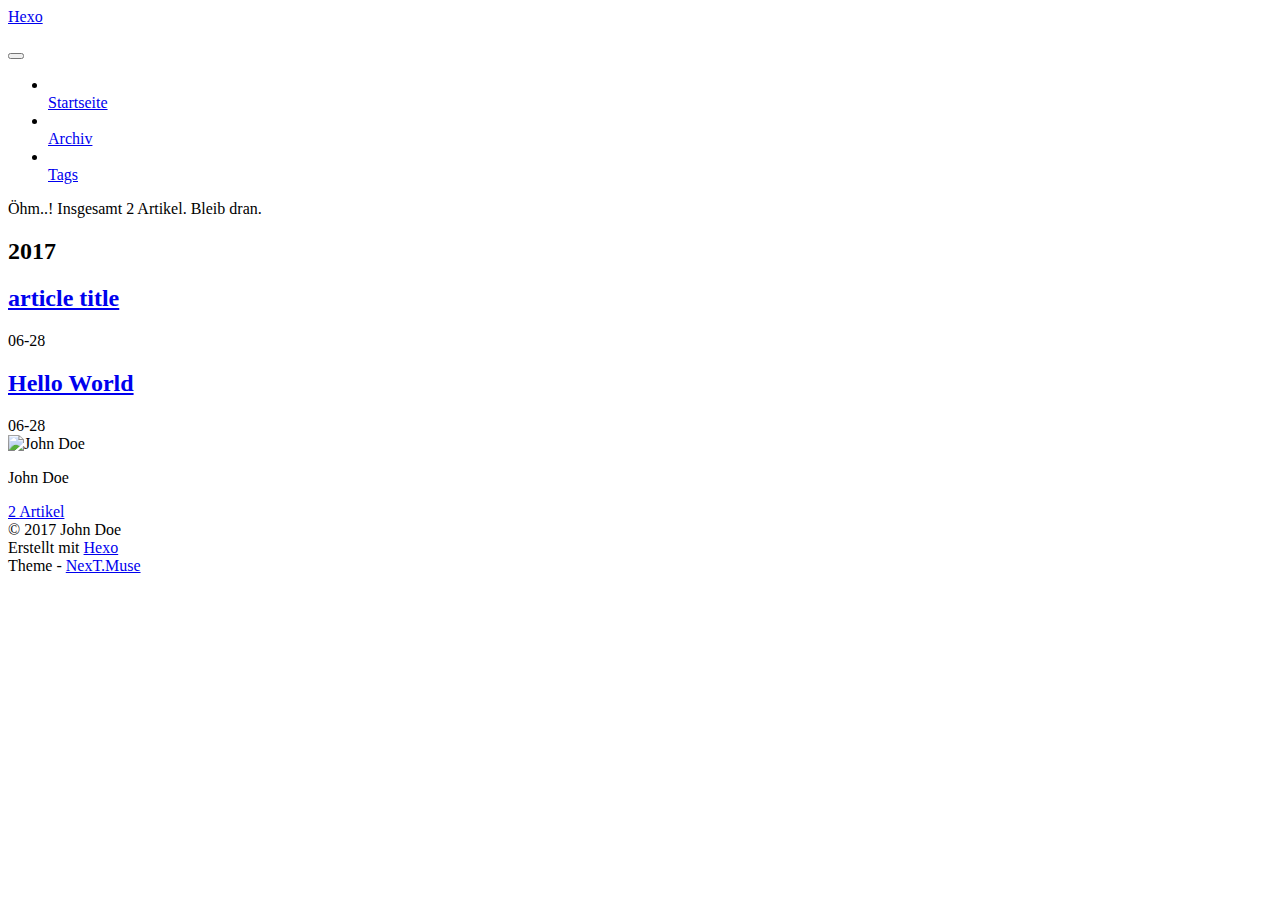
==== commit 606730ff: "Site updated: 2017-06-28 18:23:39" ====
--- a/archives/index.html
+++ b/archives/index.html
@@ -38,7 +38,7 @@
 
   
   
-  <link href="/lib/fancybox/source/jquery.fancybox.css?v=2.1.5" rel="stylesheet" type="text/css" />
+  <link href="/child/lib/fancybox/source/jquery.fancybox.css?v=2.1.5" rel="stylesheet" type="text/css" />
 
 
 
@@ -72,9 +72,9 @@
 
 
 
-<link href="/lib/font-awesome/css/font-awesome.min.css?v=4.6.2" rel="stylesheet" type="text/css" />
-
-<link href="/css/main.css?v=5.1.1" rel="stylesheet" type="text/css" />
+<link href="/child/lib/font-awesome/css/font-awesome.min.css?v=4.6.2" rel="stylesheet" type="text/css" />
+
+<link href="/child/css/main.css?v=5.1.1" rel="stylesheet" type="text/css" />
 
 
   <meta name="keywords" content="Hexo, NexT" />
@@ -86,7 +86,7 @@
 
 
 
-  <link rel="shortcut icon" type="image/x-icon" href="/favicon.ico?v=5.1.1" />
+  <link rel="shortcut icon" type="image/x-icon" href="/child/favicon.ico?v=5.1.1" />
 
 
 
@@ -95,7 +95,7 @@
 
 <meta property="og:type" content="website">
 <meta property="og:title" content="Hexo">
-<meta property="og:url" content="http://yoursite.com/archives/index.html">
+<meta property="og:url" content="http://yoursite.com/child/archives/index.html">
 <meta property="og:site_name" content="Hexo">
 <meta name="twitter:card" content="summary">
 <meta name="twitter:title" content="Hexo">
@@ -105,7 +105,7 @@
 <script type="text/javascript" id="hexo.configurations">
   var NexT = window.NexT || {};
   var CONFIG = {
-    root: '/',
+    root: '/child/',
     scheme: 'Muse',
     sidebar: {"position":"left","display":"post","offset":12,"offset_float":0,"b2t":false,"scrollpercent":false},
     fancybox: true,
@@ -126,7 +126,7 @@
 
 
 
-  <link rel="canonical" href="http://yoursite.com/archives/"/>
+  <link rel="canonical" href="http://yoursite.com/child/archives/"/>
 
 
 
@@ -166,7 +166,7 @@
     
 
     <div class="custom-logo-site-title">
-      <a href="/"  class="brand" rel="start">
+      <a href="/child/"  class="brand" rel="start">
         <span class="logo-line-before"><i></i></span>
         <span class="site-title">Hexo</span>
         <span class="logo-line-after"><i></i></span>
@@ -194,7 +194,7 @@
       
         
         <li class="menu-item menu-item-home">
-          <a href="/" rel="section">
+          <a href="/child/" rel="section">
             
               <i class="menu-item-icon fa fa-fw fa-home"></i> <br />
             
@@ -204,7 +204,7 @@
       
         
         <li class="menu-item menu-item-archives">
-          <a href="/archives/" rel="section">
+          <a href="/child/archives/" rel="section">
             
               <i class="menu-item-icon fa fa-fw fa-archive"></i> <br />
             
@@ -214,7 +214,7 @@
       
         
         <li class="menu-item menu-item-tags">
-          <a href="/tags/" rel="section">
+          <a href="/child/tags/" rel="section">
             
               <i class="menu-item-icon fa fa-fw fa-tags"></i> <br />
             
@@ -274,7 +274,7 @@
 
       <h2 class="post-title">
         
-            <a class="post-title-link" href="/2017/06/28/article-title/" itemprop="url">
+            <a class="post-title-link" href="/child/2017/06/28/article-title/" itemprop="url">
               
                 <span itemprop="name">article title</span>
               
@@ -311,7 +311,7 @@
 
       <h2 class="post-title">
         
-            <a class="post-title-link" href="/2017/06/28/hello-world/" itemprop="url">
+            <a class="post-title-link" href="/child/2017/06/28/hello-world/" itemprop="url">
               
                 <span itemprop="name">Hello World</span>
               
@@ -368,7 +368,7 @@
       <section class="site-overview sidebar-panel sidebar-panel-active">
         <div class="site-author motion-element" itemprop="author" itemscope itemtype="http://schema.org/Person">
           <img class="site-author-image" itemprop="image"
-               src="/images/avatar.gif"
+               src="/child/images/avatar.gif"
                alt="John Doe" />
           <p class="site-author-name" itemprop="name">John Doe</p>
            
@@ -379,7 +379,7 @@
 
           
             <div class="site-state-item site-state-posts">
-              <a href="/archives/">
+              <a href="/child/archives/">
                 <span class="site-state-item-count">2</span>
                 <span class="site-state-item-name">Artikel</span>
               </a>
@@ -491,30 +491,30 @@
 
 
   
-  <script type="text/javascript" src="/lib/jquery/index.js?v=2.1.3"></script>
-
-  
-  <script type="text/javascript" src="/lib/fastclick/lib/fastclick.min.js?v=1.0.6"></script>
-
-  
-  <script type="text/javascript" src="/lib/jquery_lazyload/jquery.lazyload.js?v=1.9.7"></script>
-
-  
-  <script type="text/javascript" src="/lib/velocity/velocity.min.js?v=1.2.1"></script>
-
-  
-  <script type="text/javascript" src="/lib/velocity/velocity.ui.min.js?v=1.2.1"></script>
-
-  
-  <script type="text/javascript" src="/lib/fancybox/source/jquery.fancybox.pack.js?v=2.1.5"></script>
-
-
-  
-
-
-  <script type="text/javascript" src="/js/src/utils.js?v=5.1.1"></script>
-
-  <script type="text/javascript" src="/js/src/motion.js?v=5.1.1"></script>
+  <script type="text/javascript" src="/child/lib/jquery/index.js?v=2.1.3"></script>
+
+  
+  <script type="text/javascript" src="/child/lib/fastclick/lib/fastclick.min.js?v=1.0.6"></script>
+
+  
+  <script type="text/javascript" src="/child/lib/jquery_lazyload/jquery.lazyload.js?v=1.9.7"></script>
+
+  
+  <script type="text/javascript" src="/child/lib/velocity/velocity.min.js?v=1.2.1"></script>
+
+  
+  <script type="text/javascript" src="/child/lib/velocity/velocity.ui.min.js?v=1.2.1"></script>
+
+  
+  <script type="text/javascript" src="/child/lib/fancybox/source/jquery.fancybox.pack.js?v=2.1.5"></script>
+
+
+  
+
+
+  <script type="text/javascript" src="/child/js/src/utils.js?v=5.1.1"></script>
+
+  <script type="text/javascript" src="/child/js/src/motion.js?v=5.1.1"></script>
 
 
 
@@ -532,7 +532,7 @@
   
 
 
-  <script type="text/javascript" src="/js/src/bootstrap.js?v=5.1.1"></script>
+  <script type="text/javascript" src="/child/js/src/bootstrap.js?v=5.1.1"></script>
 
 
 
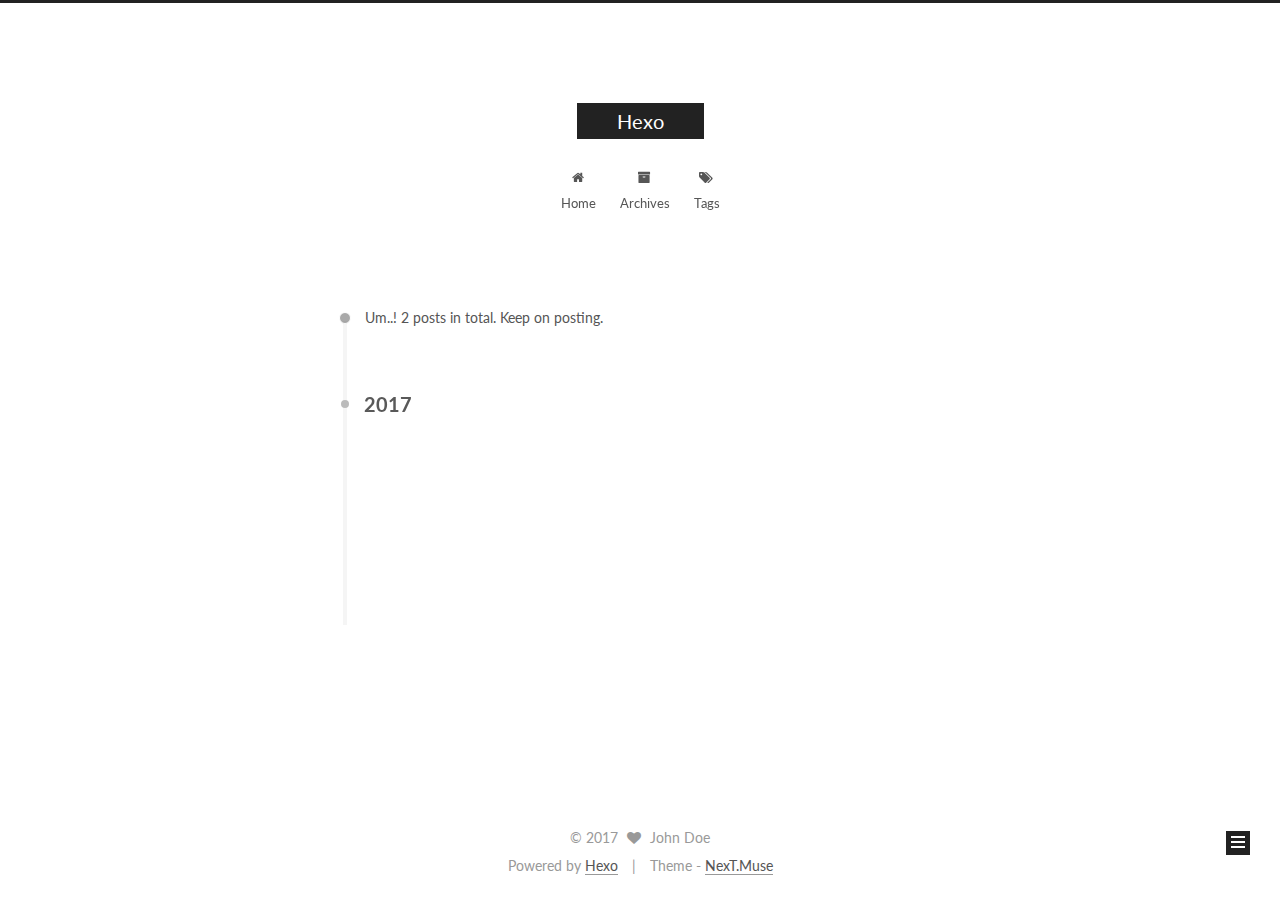
==== commit 9046cb31: "Site updated: 2017-06-28 18:30:53" ====
--- a/archives/index.html
+++ b/archives/index.html
@@ -38,7 +38,7 @@
 
   
   
-  <link href="/child/lib/fancybox/source/jquery.fancybox.css?v=2.1.5" rel="stylesheet" type="text/css" />
+  <link href="/lib/fancybox/source/jquery.fancybox.css?v=2.1.5" rel="stylesheet" type="text/css" />
 
 
 
@@ -72,9 +72,9 @@
 
 
 
-<link href="/child/lib/font-awesome/css/font-awesome.min.css?v=4.6.2" rel="stylesheet" type="text/css" />
-
-<link href="/child/css/main.css?v=5.1.1" rel="stylesheet" type="text/css" />
+<link href="/lib/font-awesome/css/font-awesome.min.css?v=4.6.2" rel="stylesheet" type="text/css" />
+
+<link href="/css/main.css?v=5.1.1" rel="stylesheet" type="text/css" />
 
 
   <meta name="keywords" content="Hexo, NexT" />
@@ -86,7 +86,7 @@
 
 
 
-  <link rel="shortcut icon" type="image/x-icon" href="/child/favicon.ico?v=5.1.1" />
+  <link rel="shortcut icon" type="image/x-icon" href="/favicon.ico?v=5.1.1" />
 
 
 
@@ -95,7 +95,7 @@
 
 <meta property="og:type" content="website">
 <meta property="og:title" content="Hexo">
-<meta property="og:url" content="http://yoursite.com/child/archives/index.html">
+<meta property="og:url" content="http://yoursite.com/archives/index.html">
 <meta property="og:site_name" content="Hexo">
 <meta name="twitter:card" content="summary">
 <meta name="twitter:title" content="Hexo">
@@ -105,7 +105,7 @@
 <script type="text/javascript" id="hexo.configurations">
   var NexT = window.NexT || {};
   var CONFIG = {
-    root: '/child/',
+    root: '/',
     scheme: 'Muse',
     sidebar: {"position":"left","display":"post","offset":12,"offset_float":0,"b2t":false,"scrollpercent":false},
     fancybox: true,
@@ -126,13 +126,13 @@
 
 
 
-  <link rel="canonical" href="http://yoursite.com/child/archives/"/>
-
-
-
-
-
-  <title>Archiv | Hexo</title>
+  <link rel="canonical" href="http://yoursite.com/archives/"/>
+
+
+
+
+
+  <title>Archive | Hexo</title>
   
 
 
@@ -166,7 +166,7 @@
     
 
     <div class="custom-logo-site-title">
-      <a href="/child/"  class="brand" rel="start">
+      <a href="/"  class="brand" rel="start">
         <span class="logo-line-before"><i></i></span>
         <span class="site-title">Hexo</span>
         <span class="logo-line-after"><i></i></span>
@@ -194,27 +194,27 @@
       
         
         <li class="menu-item menu-item-home">
-          <a href="/child/" rel="section">
+          <a href="/" rel="section">
             
               <i class="menu-item-icon fa fa-fw fa-home"></i> <br />
             
-            Startseite
+            Home
           </a>
         </li>
       
         
         <li class="menu-item menu-item-archives">
-          <a href="/child/archives/" rel="section">
+          <a href="/archives/" rel="section">
             
               <i class="menu-item-icon fa fa-fw fa-archive"></i> <br />
             
-            Archiv
+            Archives
           </a>
         </li>
       
         
         <li class="menu-item menu-item-tags">
-          <a href="/child/tags/" rel="section">
+          <a href="/tags/" rel="section">
             
               <i class="menu-item-icon fa fa-fw fa-tags"></i> <br />
             
@@ -250,7 +250,7 @@
       
         
       
-      Öhm..! Insgesamt 2 Artikel. Bleib dran.
+      Um..! 2 posts in total. Keep on posting.
     </span>
 
     
@@ -274,7 +274,7 @@
 
       <h2 class="post-title">
         
-            <a class="post-title-link" href="/child/2017/06/28/article-title/" itemprop="url">
+            <a class="post-title-link" href="/2017/06/28/article-title/" itemprop="url">
               
                 <span itemprop="name">article title</span>
               
@@ -311,7 +311,7 @@
 
       <h2 class="post-title">
         
-            <a class="post-title-link" href="/child/2017/06/28/hello-world/" itemprop="url">
+            <a class="post-title-link" href="/2017/06/28/hello-world/" itemprop="url">
               
                 <span itemprop="name">Hello World</span>
               
@@ -368,7 +368,7 @@
       <section class="site-overview sidebar-panel sidebar-panel-active">
         <div class="site-author motion-element" itemprop="author" itemscope itemtype="http://schema.org/Person">
           <img class="site-author-image" itemprop="image"
-               src="/child/images/avatar.gif"
+               src="/images/avatar.gif"
                alt="John Doe" />
           <p class="site-author-name" itemprop="name">John Doe</p>
            
@@ -379,9 +379,9 @@
 
           
             <div class="site-state-item site-state-posts">
-              <a href="/child/archives/">
+              <a href="/archives/">
                 <span class="site-state-item-count">2</span>
-                <span class="site-state-item-name">Artikel</span>
+                <span class="site-state-item-name">posts</span>
               </a>
             </div>
           
@@ -435,7 +435,7 @@
 
 
 <div class="powered-by">
-  Erstellt mit  <a class="theme-link" href="https://hexo.io">Hexo</a>
+  Powered by <a class="theme-link" href="https://hexo.io">Hexo</a>
 </div>
 
 <div class="theme-info">
@@ -491,30 +491,30 @@
 
 
   
-  <script type="text/javascript" src="/child/lib/jquery/index.js?v=2.1.3"></script>
-
-  
-  <script type="text/javascript" src="/child/lib/fastclick/lib/fastclick.min.js?v=1.0.6"></script>
-
-  
-  <script type="text/javascript" src="/child/lib/jquery_lazyload/jquery.lazyload.js?v=1.9.7"></script>
-
-  
-  <script type="text/javascript" src="/child/lib/velocity/velocity.min.js?v=1.2.1"></script>
-
-  
-  <script type="text/javascript" src="/child/lib/velocity/velocity.ui.min.js?v=1.2.1"></script>
-
-  
-  <script type="text/javascript" src="/child/lib/fancybox/source/jquery.fancybox.pack.js?v=2.1.5"></script>
-
-
-  
-
-
-  <script type="text/javascript" src="/child/js/src/utils.js?v=5.1.1"></script>
-
-  <script type="text/javascript" src="/child/js/src/motion.js?v=5.1.1"></script>
+  <script type="text/javascript" src="/lib/jquery/index.js?v=2.1.3"></script>
+
+  
+  <script type="text/javascript" src="/lib/fastclick/lib/fastclick.min.js?v=1.0.6"></script>
+
+  
+  <script type="text/javascript" src="/lib/jquery_lazyload/jquery.lazyload.js?v=1.9.7"></script>
+
+  
+  <script type="text/javascript" src="/lib/velocity/velocity.min.js?v=1.2.1"></script>
+
+  
+  <script type="text/javascript" src="/lib/velocity/velocity.ui.min.js?v=1.2.1"></script>
+
+  
+  <script type="text/javascript" src="/lib/fancybox/source/jquery.fancybox.pack.js?v=2.1.5"></script>
+
+
+  
+
+
+  <script type="text/javascript" src="/js/src/utils.js?v=5.1.1"></script>
+
+  <script type="text/javascript" src="/js/src/motion.js?v=5.1.1"></script>
 
 
 
@@ -532,7 +532,7 @@
   
 
 
-  <script type="text/javascript" src="/child/js/src/bootstrap.js?v=5.1.1"></script>
+  <script type="text/javascript" src="/js/src/bootstrap.js?v=5.1.1"></script>
 
 
 
--- a/css/main.css
+++ b/css/main.css
@@ -0,0 +1,2529 @@
+/* normalize.css v3.0.2 | MIT License | git.io/normalize */
+html {
+  font-family: sans-serif; /* 1 */
+  -ms-text-size-adjust: 100%; /* 2 */
+  -webkit-text-size-adjust: 100%; /* 2 */
+}
+body {
+  margin: 0;
+}
+article,
+aside,
+details,
+figcaption,
+figure,
+footer,
+header,
+hgroup,
+main,
+menu,
+nav,
+section,
+summary {
+  display: block;
+}
+audio,
+canvas,
+progress,
+video {
+  display: inline-block; /* 1 */
+  vertical-align: baseline; /* 2 */
+}
+audio:not([controls]) {
+  display: none;
+  height: 0;
+}
+[hidden],
+template {
+  display: none;
+}
+a {
+  background-color: transparent;
+}
+a:active,
+a:hover {
+  outline: 0;
+}
+abbr[title] {
+  border-bottom: 1px dotted;
+}
+b,
+strong {
+  font-weight: bold;
+}
+dfn {
+  font-style: italic;
+}
+h1 {
+  font-size: 2em;
+  margin: 0.67em 0;
+}
+mark {
+  background: #ff0;
+  color: #000;
+}
+small {
+  font-size: 80%;
+}
+sub,
+sup {
+  font-size: 75%;
+  line-height: 0;
+  position: relative;
+  vertical-align: baseline;
+}
+sup {
+  top: -0.5em;
+}
+sub {
+  bottom: -0.25em;
+}
+img {
+  border: 0;
+}
+svg:not(:root) {
+  overflow: hidden;
+}
+figure {
+  margin: 1em 40px;
+}
+hr {
+  -moz-box-sizing: content-box;
+  box-sizing: content-box;
+  height: 0;
+}
+pre {
+  overflow: auto;
+}
+code,
+kbd,
+pre,
+samp {
+  font-family: monospace, monospace;
+  font-size: 1em;
+}
+button,
+input,
+optgroup,
+select,
+textarea {
+  color: inherit; /* 1 */
+  font: inherit; /* 2 */
+  margin: 0; /* 3 */
+}
+button {
+  overflow: visible;
+}
+button,
+select {
+  text-transform: none;
+}
+button,
+html input[type="button"],
+input[type="reset"],
+input[type="submit"] {
+  -webkit-appearance: button; /* 2 */
+  cursor: pointer; /* 3 */
+}
+button[disabled],
+html input[disabled] {
+  cursor: default;
+}
+button::-moz-focus-inner,
+input::-moz-focus-inner {
+  border: 0;
+  padding: 0;
+}
+input {
+  line-height: normal;
+}
+input[type="checkbox"],
+input[type="radio"] {
+  box-sizing: border-box; /* 1 */
+  padding: 0; /* 2 */
+}
+input[type="number"]::-webkit-inner-spin-button,
+input[type="number"]::-webkit-outer-spin-button {
+  height: auto;
+}
+input[type="search"] {
+  -webkit-appearance: textfield; /* 1 */
+  -moz-box-sizing: content-box;
+  -webkit-box-sizing: content-box; /* 2 */
+  box-sizing: content-box;
+}
+input[type="search"]::-webkit-search-cancel-button,
+input[type="search"]::-webkit-search-decoration {
+  -webkit-appearance: none;
+}
+fieldset {
+  border: 1px solid #c0c0c0;
+  margin: 0 2px;
+  padding: 0.35em 0.625em 0.75em;
+}
+legend {
+  border: 0; /* 1 */
+  padding: 0; /* 2 */
+}
+textarea {
+  overflow: auto;
+}
+optgroup {
+  font-weight: bold;
+}
+table {
+  border-collapse: collapse;
+  border-spacing: 0;
+}
+td,
+th {
+  padding: 0;
+}
+::selection {
+  background: #262a30;
+  color: #fff;
+}
+body {
+  position: relative;
+  font-family: 'Lato', "PingFang SC", "Microsoft YaHei", sans-serif;
+  font-size: 14px;
+  line-height: 2;
+  color: #555;
+  background: #fff;
+}
+@media (max-width: 767px) {
+  body {
+    padding-right: 0 !important;
+  }
+}
+@media (min-width: 768px) and (max-width: 991px) {
+  body {
+    padding-right: 0 !important;
+  }
+}
+@media (min-width: 1600px) {
+  body {
+    font-size: 16px;
+  }
+}
+h1,
+h2,
+h3,
+h4,
+h5,
+h6 {
+  margin: 0;
+  padding: 0;
+  font-weight: bold;
+  line-height: 1.5;
+  font-family: 'Lato', "PingFang SC", "Microsoft YaHei", sans-serif;
+}
+h2,
+h3,
+h4,
+h5,
+h6 {
+  margin: 20px 0 15px;
+}
+h1 {
+  font-size: 22px;
+}
+@media (max-width: 767px) {
+  h1 {
+    font-size: 18px;
+  }
+}
+h2 {
+  font-size: 20px;
+}
+@media (max-width: 767px) {
+  h2 {
+    font-size: 16px;
+  }
+}
+h3 {
+  font-size: 18px;
+}
+@media (max-width: 767px) {
+  h3 {
+    font-size: 14px;
+  }
+}
+h4 {
+  font-size: 16px;
+}
+@media (max-width: 767px) {
+  h4 {
+    font-size: 12px;
+  }
+}
+h5 {
+  font-size: 14px;
+}
+@media (max-width: 767px) {
+  h5 {
+    font-size: 10px;
+  }
+}
+h6 {
+  font-size: 12px;
+}
+@media (max-width: 767px) {
+  h6 {
+    font-size: 8px;
+  }
+}
+p {
+  margin: 0 0 25px 0;
+}
+a {
+  color: #555;
+  text-decoration: none;
+  border-bottom: 1px solid #999;
+  word-wrap: break-word;
+}
+a:hover {
+  color: #222;
+  border-bottom-color: #222;
+}
+blockquote {
+  margin: 0;
+  padding: 0;
+}
+img {
+  display: block;
+  margin: auto;
+  max-width: 100%;
+  height: auto;
+}
+hr {
+  margin: 40px 0;
+  height: 3px;
+  border: none;
+  background-color: #ddd;
+  background-image: repeating-linear-gradient(-45deg, #fff, #fff 4px, transparent 4px, transparent 8px);
+}
+blockquote {
+  padding: 0 15px;
+  color: #666;
+  border-left: 4px solid #ddd;
+}
+blockquote cite::before {
+  content: "-";
+  padding: 0 5px;
+}
+dt {
+  font-weight: 700;
+}
+dd {
+  margin: 0;
+  padding: 0;
+}
+.text-left {
+  text-align: left;
+}
+.text-center {
+  text-align: center;
+}
+.text-right {
+  text-align: right;
+}
+.text-justify {
+  text-align: justify;
+}
+.text-nowrap {
+  white-space: nowrap;
+}
+.text-lowercase {
+  text-transform: lowercase;
+}
+.text-uppercase {
+  text-transform: uppercase;
+}
+.text-capitalize {
+  text-transform: capitalize;
+}
+.center-block {
+  display: block;
+  margin-left: auto;
+  margin-right: auto;
+}
+.clearfix:before,
+.clearfix:after {
+  content: " ";
+  display: table;
+}
+.clearfix:after {
+  clear: both;
+}
+.pullquote {
+  width: 45%;
+}
+.pullquote.left {
+  float: left;
+  margin-left: 5px;
+  margin-right: 10px;
+}
+.pullquote.right {
+  float: right;
+  margin-left: 10px;
+  margin-right: 5px;
+}
+.affix.affix.affix {
+  position: fixed;
+}
+.translation {
+  margin-top: -20px;
+  font-size: 14px;
+  color: #999;
+}
+.scrollbar-measure {
+  width: 100px;
+  height: 100px;
+  overflow: scroll;
+  position: absolute;
+  top: -9999px;
+}
+.use-motion .motion-element {
+  opacity: 0;
+}
+table {
+  margin: 20px 0;
+  width: 100%;
+  border-collapse: collapse;
+  border-spacing: 0;
+  border: 1px solid #ddd;
+  font-size: 14px;
+  table-layout: fixed;
+  word-wrap: break-all;
+}
+table>tbody>tr:nth-of-type(odd) {
+  background-color: #f9f9f9;
+}
+table>tbody>tr:hover {
+  background-color: #f5f5f5;
+}
+caption,
+th,
+td {
+  padding: 8px;
+  text-align: left;
+  vertical-align: middle;
+  font-weight: normal;
+}
+th,
+td {
+  border-bottom: 3px solid #ddd;
+  border-right: 1px solid #eee;
+}
+th {
+  padding-bottom: 10px;
+  font-weight: 700;
+}
+td {
+  border-bottom-width: 1px;
+}
+html,
+body {
+  height: 100%;
+}
+.container {
+  position: relative;
+  min-height: 100%;
+}
+.header-inner {
+  margin: 0 auto;
+  padding: 100px 0 70px;
+  width: 700px;
+}
+@media (min-width: 1600px) {
+  .container .header-inner {
+    width: 900px;
+  }
+}
+.main {
+  padding-bottom: 150px;
+}
+.main-inner {
+  margin: 0 auto;
+  width: 700px;
+}
+@media (min-width: 1600px) {
+  .container .main-inner {
+    width: 900px;
+  }
+}
+.footer {
+  position: absolute;
+  left: 0;
+  bottom: 0;
+  width: 100%;
+  min-height: 50px;
+}
+.footer-inner {
+  box-sizing: border-box;
+  margin: 20px auto;
+  width: 700px;
+}
+@media (min-width: 1600px) {
+  .container .footer-inner {
+    width: 900px;
+  }
+}
+pre,
+.highlight {
+  overflow: auto;
+  margin: 20px 0;
+  padding: 0;
+  font-size: 13px;
+  color: #4d4d4c;
+  background: #f7f7f7;
+  line-height: 1.6;
+}
+pre,
+code {
+  font-family: consolas, Menlo, "PingFang SC", "Microsoft YaHei", monospace;
+}
+code {
+  padding: 2px 4px;
+  word-wrap: break-word;
+  color: #555;
+  background: #eee;
+  border-radius: 3px;
+  font-size: 13px;
+}
+pre code {
+  padding: 0;
+  color: #4d4d4c;
+  background: none;
+  text-shadow: none;
+}
+.highlight {
+  border-radius: 1px;
+}
+.highlight pre {
+  border: none;
+  margin: 0;
+  padding: 10px 0;
+}
+.highlight table {
+  margin: 0;
+  width: auto;
+  border: none;
+}
+.highlight td {
+  border: none;
+  padding: 0;
+}
+.highlight figcaption {
+  font-size: 1em;
+  color: #4d4d4c;
+  line-height: 1em;
+  margin-bottom: 1em;
+}
+.highlight figcaption:before,
+.highlight figcaption:after {
+  content: " ";
+  display: table;
+}
+.highlight figcaption:after {
+  clear: both;
+}
+.highlight figcaption a {
+  float: right;
+  color: #4d4d4c;
+}
+.highlight figcaption a:hover {
+  border-bottom-color: #4d4d4c;
+}
+.highlight .gutter pre {
+  padding-left: 10px;
+  padding-right: 10px;
+  color: #869194;
+  text-align: right;
+  background-color: #eff2f3;
+}
+.highlight .code pre {
+  width: 100%;
+  padding-left: 10px;
+  padding-right: 10px;
+  background-color: #f7f7f7;
+}
+.highlight .line {
+  height: 20px;
+}
+.gutter {
+  -webkit-user-select: none;
+  -moz-user-select: none;
+  -ms-user-select: none;
+  user-select: none;
+}
+.gist table {
+  width: auto;
+}
+.gist table td {
+  border: none;
+}
+pre .deletion {
+  background: #fdd;
+}
+pre .addition {
+  background: #dfd;
+}
+pre .meta {
+  color: #8959a8;
+}
+pre .comment {
+  color: #8e908c;
+}
+pre .variable,
+pre .attribute,
+pre .tag,
+pre .regexp,
+pre .ruby .constant,
+pre .xml .tag .title,
+pre .xml .pi,
+pre .xml .doctype,
+pre .html .doctype,
+pre .css .id,
+pre .css .class,
+pre .css .pseudo {
+  color: #c82829;
+}
+pre .number,
+pre .preprocessor,
+pre .built_in,
+pre .literal,
+pre .params,
+pre .constant,
+pre .command {
+  color: #f5871f;
+}
+pre .ruby .class .title,
+pre .css .rules .attribute,
+pre .string,
+pre .value,
+pre .inheritance,
+pre .header,
+pre .ruby .symbol,
+pre .xml .cdata,
+pre .special,
+pre .number,
+pre .formula {
+  color: #718c00;
+}
+pre .title,
+pre .css .hexcolor {
+  color: #3e999f;
+}
+pre .function,
+pre .python .decorator,
+pre .python .title,
+pre .ruby .function .title,
+pre .ruby .title .keyword,
+pre .perl .sub,
+pre .javascript .title,
+pre .coffeescript .title {
+  color: #4271ae;
+}
+pre .keyword,
+pre .javascript .function {
+  color: #8959a8;
+}
+.full-image.full-image.full-image {
+  border: none;
+  max-width: 100%;
+  width: auto;
+  margin: 20px auto;
+}
+@media (min-width: 992px) {
+  .full-image.full-image.full-image {
+    max-width: none;
+    width: 110%;
+    margin: 25px -5%;
+  }
+}
+.blockquote-center,
+.page-home .post-type-quote blockquote,
+.page-post-detail .post-type-quote blockquote {
+  position: relative;
+  margin: 40px 0;
+  padding: 0;
+  border-left: none;
+  text-align: center;
+}
+.blockquote-center::before,
+.page-home .post-type-quote blockquote::before,
+.page-post-detail .post-type-quote blockquote::before,
+.blockquote-center::after,
+.page-home .post-type-quote blockquote::after,
+.page-post-detail .post-type-quote blockquote::after {
+  position: absolute;
+  content: ' ';
+  display: block;
+  width: 100%;
+  height: 24px;
+  opacity: 0.2;
+  background-repeat: no-repeat;
+  background-position: 0 -6px;
+  background-size: 22px 22px;
+}
+.blockquote-center::before,
+.page-home .post-type-quote blockquote::before,
+.page-post-detail .post-type-quote blockquote::before {
+  top: -20px;
+  background-image: url("../images/quote-l.svg");
+  border-top: 1px solid #ccc;
+}
+.blockquote-center::after,
+.page-home .post-type-quote blockquote::after,
+.page-post-detail .post-type-quote blockquote::after {
+  bottom: -20px;
+  background-image: url("../images/quote-r.svg");
+  border-bottom: 1px solid #ccc;
+  background-position: 100% 8px;
+}
+.blockquote-center p,
+.page-home .post-type-quote blockquote p,
+.page-post-detail .post-type-quote blockquote p,
+.blockquote-center div,
+.page-home .post-type-quote blockquote div,
+.page-post-detail .post-type-quote blockquote div {
+  text-align: center;
+}
+.post .post-body .group-picture img {
+  box-sizing: border-box;
+  padding: 0 3px;
+  border: none;
+}
+.post .group-picture-row {
+  overflow: hidden;
+  margin-top: 6px;
+}
+.post .group-picture-row:first-child {
+  margin-top: 0;
+}
+.post .group-picture-column {
+  float: left;
+}
+.page-post-detail .post-body .group-picture-column {
+  float: none;
+  margin-top: 10px;
+  width: auto !important;
+}
+.page-post-detail .post-body .group-picture-column img {
+  margin: 0 auto;
+}
+.page-archive .group-picture-container {
+  overflow: hidden;
+}
+.page-archive .group-picture-row {
+  float: left;
+}
+.page-archive .group-picture-row:first-child {
+  margin-top: 6px;
+}
+.page-archive .group-picture-column {
+  max-width: 150px;
+  max-height: 150px;
+}
+.note {
+  padding: 20px;
+  margin: 20px 0;
+  border: 1px solid #eee;
+  border-left-width: 5px;
+  border-radius: 3px;
+}
+.note h2,
+.note h3,
+.note h4,
+.note h5,
+.note h6 {
+  margin-top: 0;
+  margin-bottom: 5px;
+  padding-top: 0 !important;
+}
+.note p:last-child {
+  margin-bottom: 0;
+}
+.note code {
+  border-radius: 3px;
+}
+.note+.note {
+  margin-top: -5px;
+}
+.default {
+  border-left-color: #777;
+}
+.default h2,
+.default h3,
+.default h4,
+.default h5,
+.default h6 {
+  color: #777;
+}
+.primary {
+  border-left-color: #428bca;
+}
+.primary h2,
+.primary h3,
+.primary h4,
+.primary h5,
+.primary h6 {
+  color: #428bca;
+}
+.success {
+  border-left-color: #5cb85c;
+}
+.success h2,
+.success h3,
+.success h4,
+.success h5,
+.success h6 {
+  color: #5cb85c;
+}
+.danger {
+  border-left-color: #d9534f;
+}
+.danger h2,
+.danger h3,
+.danger h4,
+.danger h5,
+.danger h6 {
+  color: #d9534f;
+}
+.warning {
+  border-left-color: #f0ad4e;
+}
+.warning h2,
+.warning h3,
+.warning h4,
+.warning h5,
+.warning h6 {
+  color: #f0ad4e;
+}
+.info {
+  border-left-color: #5bc0de;
+}
+.info h2,
+.info h3,
+.info h4,
+.info h5,
+.info h6 {
+  color: #5bc0de;
+}
+.btn {
+  display: inline-block;
+  padding: 0 20px;
+  font-size: 14px;
+  color: #fff;
+  background: #222;
+  border: 2px solid #222;
+  text-decoration: none;
+  border-radius: 0;
+  transition-property: background-color;
+  transition-duration: 0.2s;
+  transition-timing-function: ease-in-out;
+  transition-delay: 0s;
+}
+.btn:hover,
+.post-button .btn:hover {
+  border-color: #222;
+  color: #222;
+  background: #fff;
+}
+.btn-bar {
+  display: block;
+  width: 22px;
+  height: 2px;
+  background: #555;
+  border-radius: 1px;
+}
+.btn-bar+.btn-bar {
+  margin-top: 4px;
+}
+.pagination {
+  margin: 120px 0 40px;
+  text-align: center;
+  border-top: 1px solid #eee;
+}
+.page-number-basic,
+.pagination .prev,
+.pagination .next,
+.pagination .page-number,
+.pagination .space {
+  display: inline-block;
+  position: relative;
+  top: -1px;
+  margin: 0 10px;
+  padding: 0 10px;
+  line-height: 30px;
+}
+@media (max-width: 767px) {
+  .page-number-basic,
+  .pagination .prev,
+  .pagination .next,
+  .pagination .page-number,
+  .pagination .space {
+    margin: 0 5px;
+  }
+}
+.pagination .prev,
+.pagination .next,
+.pagination .page-number {
+  border-bottom: 0;
+  border-top: 1px solid #eee;
+  transition-property: border-color;
+  transition-duration: 0.2s;
+  transition-timing-function: ease-in-out;
+  transition-delay: 0s;
+}
+.pagination .prev:hover,
+.pagination .next:hover,
+.pagination .page-number:hover {
+  border-top-color: #222;
+}
+.pagination .space {
+  padding: 0;
+  margin: 0;
+}
+.pagination .prev {
+  margin-left: 0;
+}
+.pagination .next {
+  margin-right: 0;
+}
+.pagination .page-number.current {
+  color: #fff;
+  background: #ccc;
+  border-top-color: #ccc;
+}
+@media (max-width: 767px) {
+  .pagination {
+    border-top: none;
+  }
+  .pagination .prev,
+  .pagination .next,
+  .pagination .page-number {
+    margin-bottom: 10px;
+    border-top: 0;
+    border-bottom: 1px solid #eee;
+  }
+  .pagination .prev:hover,
+  .pagination .next:hover,
+  .pagination .page-number:hover {
+    border-bottom-color: #222;
+  }
+}
+.comments {
+  margin: 60px 20px 0;
+}
+.tag-cloud {
+  text-align: center;
+}
+.tag-cloud a {
+  display: inline-block;
+  margin: 10px;
+}
+.back-to-top {
+  box-sizing: border-box;
+  position: fixed;
+  bottom: -100px;
+  right: 30px;
+  z-index: 1050;
+  padding: 0 6px;
+  width: 24px;
+  background: #222;
+  font-size: 12px;
+  opacity: 1;
+  color: #fff;
+  cursor: pointer;
+  text-align: center;
+  -webkit-transform: translateZ(0);
+  transition-property: bottom;
+  transition-duration: 0.2s;
+  transition-timing-function: ease-in-out;
+  transition-delay: 0s;
+}
+@media (max-width: 767px) {
+  .back-to-top {
+    display: none;
+  }
+}
+@media (min-width: 768px) and (max-width: 991px) {
+  .back-to-top {
+    display: none;
+  }
+}
+.back-to-top.back-to-top-on {
+  bottom: 19px;
+}
+.header {
+  background: transparent;
+}
+.header-inner {
+  position: relative;
+}
+.headband {
+  height: 3px;
+  background: #222;
+}
+.site-meta {
+  margin: 0;
+  text-align: center;
+}
+@media (max-width: 767px) {
+  .site-meta {
+    text-align: center;
+  }
+}
+.brand {
+  position: relative;
+  display: inline-block;
+  padding: 0 40px;
+  color: #fff;
+  background: #222;
+  border-bottom: none;
+}
+.brand:hover {
+  color: #fff;
+}
+.logo {
+  display: inline-block;
+  margin-right: 5px;
+  line-height: 36px;
+  vertical-align: top;
+}
+.site-title {
+  display: inline-block;
+  vertical-align: top;
+  line-height: 36px;
+  font-size: 20px;
+  font-weight: normal;
+  font-family: 'Lato', "PingFang SC", "Microsoft YaHei", sans-serif;
+}
+.site-subtitle {
+  margin-top: 10px;
+  font-size: 13px;
+  color: #999;
+}
+.use-motion .brand {
+  opacity: 0;
+}
+.use-motion .logo,
+.use-motion .site-title,
+.use-motion .site-subtitle {
+  opacity: 0;
+  position: relative;
+  top: -10px;
+}
+.site-nav-toggle {
+  display: none;
+  position: absolute;
+  top: 10px;
+  left: 10px;
+}
+@media (max-width: 767px) {
+  .site-nav-toggle {
+    display: block;
+  }
+}
+.site-nav-toggle button {
+  margin-top: 2px;
+  padding: 9px 10px;
+  background: transparent;
+  border: none;
+}
+@media (max-width: 767px) {
+  .site-nav {
+    display: none;
+    margin: 0 -10px;
+    padding: 0 10px;
+    clear: both;
+    border-top: 1px solid #ddd;
+  }
+}
+@media (min-width: 768px) and (max-width: 991px) {
+  .site-nav {
+    display: block !important;
+  }
+}
+@media (min-width: 992px) {
+  .site-nav {
+    display: block !important;
+  }
+}
+.menu {
+  margin-top: 20px;
+  padding-left: 0;
+  text-align: center;
+}
+.menu .menu-item {
+  display: inline-block;
+  margin: 0 10px;
+  list-style: none;
+}
+@media screen and (max-width: 767px) {
+  .menu .menu-item {
+    margin-top: 10px;
+  }
+}
+.menu .menu-item a {
+  display: block;
+  font-size: 13px;
+  line-height: inherit;
+  border-bottom: 1px solid transparent;
+  transition-property: border-color;
+  transition-duration: 0.2s;
+  transition-timing-function: ease-in-out;
+  transition-delay: 0s;
+}
+.menu .menu-item a:hover {
+  border-bottom-color: #222;
+}
+.menu .menu-item .fa {
+  margin-right: 5px;
+}
+.use-motion .menu-item {
+  opacity: 0;
+}
+.post-body {
+  font-family: 'Lato', "PingFang SC", "Microsoft YaHei", sans-serif;
+}
+@media (max-width: 767px) {
+  .post-body {
+    word-break: break-word;
+  }
+}
+.post-body .fancybox img {
+  display: block !important;
+  margin: 0 auto;
+  cursor: pointer;
+  cursor: zoom-in;
+  cursor: -webkit-zoom-in;
+}
+.post-body .image-caption,
+.post-body .figure .caption {
+  margin: 10px auto 15px;
+  text-align: center;
+  font-size: 14px;
+  color: #999;
+  font-weight: bold;
+  line-height: 1;
+}
+.post-sticky-flag {
+  display: inline-block;
+  font-size: 16px;
+  -ms-transform: rotate(30deg);
+  -webkit-transform: rotate(30deg);
+  -moz-transform: rotate(30deg);
+  -ms-transform: rotate(30deg);
+  -o-transform: rotate(30deg);
+  transform: rotate(30deg);
+}
+.posts-expand {
+  padding-top: 40px;
+}
+@media (max-width: 767px) {
+  .posts-expand {
+    margin: 0 20px;
+  }
+  .post-body pre {
+    padding: 10px;
+  }
+  .post-body pre .gutter pre {
+    padding-right: 10px;
+  }
+  .post-body .highlight {
+    margin-left: 0px;
+    margin-right: 0px;
+    padding: 0;
+  }
+  .post-body .highlight .gutter pre {
+    padding-right: 10px;
+  }
+}
+@media (min-width: 992px) {
+  .posts-expand .post-body {
+    text-align: justify;
+  }
+}
+.posts-expand .post-body h2,
+.posts-expand .post-body h3,
+.posts-expand .post-body h4,
+.posts-expand .post-body h5,
+.posts-expand .post-body h6 {
+  padding-top: 10px;
+}
+.posts-expand .post-body h2 .header-anchor,
+.posts-expand .post-body h3 .header-anchor,
+.posts-expand .post-body h4 .header-anchor,
+.posts-expand .post-body h5 .header-anchor,
+.posts-expand .post-body h6 .header-anchor {
+  float: right;
+  margin-left: 10px;
+  color: #ccc;
+  border-bottom-style: none;
+  visibility: hidden;
+}
+.posts-expand .post-body h2 .header-anchor:hover,
+.posts-expand .post-body h3 .header-anchor:hover,
+.posts-expand .post-body h4 .header-anchor:hover,
+.posts-expand .post-body h5 .header-anchor:hover,
+.posts-expand .post-body h6 .header-anchor:hover {
+  color: inherit;
+}
+.posts-expand .post-body h2:hover .header-anchor,
+.posts-expand .post-body h3:hover .header-anchor,
+.posts-expand .post-body h4:hover .header-anchor,
+.posts-expand .post-body h5:hover .header-anchor,
+.posts-expand .post-body h6:hover .header-anchor {
+  visibility: visible;
+}
+.posts-expand .post-body ul li {
+  list-style: circle;
+}
+.posts-expand .post-body img {
+  box-sizing: border-box;
+  margin: auto;
+  padding: 3px;
+  border: 1px solid #ddd;
+}
+.posts-expand .fancybox img {
+  margin: 0 auto;
+}
+@media (max-width: 767px) {
+  .posts-collapse {
+    margin: 0 20px;
+  }
+  .posts-collapse .post-title,
+  .posts-collapse .post-meta {
+    display: block;
+    width: auto;
+    text-align: left;
+  }
+}
+.posts-collapse {
+  position: relative;
+  z-index: 1010;
+  margin-left: 55px;
+}
+.posts-collapse::after {
+  content: " ";
+  position: absolute;
+  top: 20px;
+  left: 0;
+  margin-left: -2px;
+  width: 4px;
+  height: 100%;
+  background: #f5f5f5;
+  z-index: -1;
+}
+@media (max-width: 767px) {
+  .posts-collapse {
+    margin: 0 20px;
+  }
+}
+.posts-collapse .collection-title {
+  position: relative;
+  margin: 60px 0;
+}
+.posts-collapse .collection-title h1,
+.posts-collapse .collection-title h2 {
+  margin-left: 20px;
+}
+.posts-collapse .collection-title small {
+  color: #bbb;
+  margin-left: 5px;
+}
+.posts-collapse .collection-title::before {
+  content: " ";
+  position: absolute;
+  left: 0;
+  top: 50%;
+  margin-left: -4px;
+  margin-top: -4px;
+  width: 8px;
+  height: 8px;
+  background: #bbb;
+  border-radius: 50%;
+}
+.posts-collapse .post {
+  margin: 30px 0;
+}
+.posts-collapse .post-header {
+  position: relative;
+  transition-duration: 0.2s;
+  transition-timing-function: ease-in-out;
+  transition-delay: 0s;
+  transition-property: border;
+  border-bottom: 1px dashed #ccc;
+}
+.posts-collapse .post-header::before {
+  content: " ";
+  position: absolute;
+  left: 0;
+  top: 12px;
+  width: 6px;
+  height: 6px;
+  margin-left: -4px;
+  background: #bbb;
+  border-radius: 50%;
+  border: 1px solid #fff;
+  transition-duration: 0.2s;
+  transition-timing-function: ease-in-out;
+  transition-delay: 0s;
+  transition-property: background;
+}
+.posts-collapse .post-header:hover {
+  border-bottom-color: #666;
+}
+.posts-collapse .post-header:hover::before {
+  background: #222;
+}
+.posts-collapse .post-meta {
+  position: absolute;
+  font-size: 12px;
+  left: 20px;
+  top: 5px;
+}
+.posts-collapse .post-comments-count {
+  display: none;
+}
+.posts-collapse .post-title {
+  margin-left: 60px;
+  font-size: 16px;
+  font-weight: normal;
+  line-height: inherit;
+}
+.posts-collapse .post-title::after {
+  margin-left: 3px;
+  opacity: 0.6;
+}
+.posts-collapse .post-title a {
+  color: #666;
+  border-bottom: none;
+}
+.page-home .post-type-quote .post-header,
+.page-post-detail .post-type-quote .post-header,
+.page-home .post-type-quote .post-tags,
+.page-post-detail .post-type-quote .post-tags {
+  display: none;
+}
+.posts-expand .post-title {
+  font-size: 26px;
+  text-align: center;
+  word-break: break-word;
+  font-weight: 400;
+}
+@media (max-width: 767px) {
+  .posts-expand .post-title {
+    font-size: 22px;
+  }
+}
+.posts-expand .post-title-link {
+  display: inline-block;
+  position: relative;
+  color: #555;
+  border-bottom: none;
+  line-height: 1.2;
+  vertical-align: top;
+}
+.posts-expand .post-title-link::before {
+  content: "";
+  position: absolute;
+  width: 100%;
+  height: 2px;
+  bottom: 0;
+  left: 0;
+  background-color: #000;
+  visibility: hidden;
+  -webkit-transform: scaleX(0);
+  -moz-transform: scaleX(0);
+  -ms-transform: scaleX(0);
+  -o-transform: scaleX(0);
+  transform: scaleX(0);
+  transition-duration: 0.2s;
+  transition-timing-function: ease-in-out;
+  transition-delay: 0s;
+}
+.posts-expand .post-title-link:hover::before {
+  visibility: visible;
+  -webkit-transform: scaleX(1);
+  -moz-transform: scaleX(1);
+  -ms-transform: scaleX(1);
+  -o-transform: scaleX(1);
+  transform: scaleX(1);
+}
+.posts-expand .post-title-link .fa {
+  font-size: 16px;
+}
+.posts-expand .post-meta {
+  margin: 3px 0 60px 0;
+  color: #999;
+  font-family: 'Lato', "PingFang SC", "Microsoft YaHei", sans-serif;
+  font-size: 12px;
+  text-align: center;
+}
+.posts-expand .post-meta .post-category-list {
+  display: inline-block;
+  margin: 0;
+  padding: 3px;
+}
+.posts-expand .post-meta .post-category-list-link {
+  color: #999;
+}
+.posts-expand .post-meta .post-description {
+  font-size: 14px;
+  margin-top: 2px;
+}
+.post-wordcount {
+  display: inline-block;
+}
+.post-meta-divider {
+  margin: 0 0.5em;
+}
+.post-meta-item-icon {
+  margin-right: 3px;
+}
+@media (min-width: 768px) and (max-width: 991px) {
+  .post-meta-item-icon {
+    display: inline-block;
+  }
+}
+@media (max-width: 767px) {
+  .post-meta-item-icon {
+    display: inline-block;
+  }
+}
+@media (min-width: 768px) and (max-width: 991px) {
+  .post-meta-item-text {
+    display: none;
+  }
+}
+@media (max-width: 767px) {
+  .post-meta-item-text {
+    display: none;
+  }
+}
+@media (max-width: 767px) {
+  .posts-expand .post-comments-count {
+    display: none;
+  }
+}
+.post-button {
+  margin-top: 50px;
+}
+.post-button .btn {
+  color: #fff;
+  font-size: 14px;
+  background: #222;
+  border-radius: 0;
+  line-height: 2;
+  margin: 0 4px 8px 4px;
+}
+.post-button .fa-fw {
+  width: 1.285714285714286em;
+  text-align: left;
+}
+.posts-expand .post-tags {
+  margin-top: 40px;
+  text-align: center;
+}
+.posts-expand .post-tags a {
+  display: inline-block;
+  margin-right: 10px;
+  font-size: 13px;
+}
+.post-nav {
+  display: table;
+  margin-top: 15px;
+  width: 100%;
+  border-top: 1px solid #eee;
+}
+.post-nav-divider {
+  display: table-cell;
+  width: 10%;
+}
+.post-nav-item {
+  display: table-cell;
+  padding: 10px 0 0 0;
+  width: 45%;
+  vertical-align: top;
+}
+.post-nav-item a {
+  position: relative;
+  display: block;
+  line-height: 25px;
+  font-size: 14px;
+  color: #555;
+  border-bottom: none;
+}
+.post-nav-item a:hover {
+  color: #222;
+  border-bottom: none;
+}
+.post-nav-item a:active {
+  top: 2px;
+}
+.post-nav-item .fa {
+  position: absolute;
+  top: 8px;
+  left: 0;
+  font-size: 12px;
+}
+.post-nav-next a {
+  padding-left: 15px;
+}
+.post-nav-prev {
+  text-align: right;
+}
+.post-nav-prev a {
+  padding-right: 15px;
+}
+.post-nav-prev .fa {
+  right: 0;
+  left: auto;
+}
+.posts-expand .post-eof {
+  display: block;
+  margin: 80px auto 60px;
+  width: 8%;
+  height: 1px;
+  background: #ccc;
+  text-align: center;
+}
+.post:last-child .post-eof.post-eof.post-eof {
+  display: none;
+}
+.post-gallery {
+  display: table;
+  table-layout: fixed;
+  width: 100%;
+  border-collapse: separate;
+}
+.post-gallery-row {
+  display: table-row;
+}
+.post-gallery .post-gallery-img {
+  display: table-cell;
+  text-align: center;
+  vertical-align: middle;
+  border: none;
+}
+.post-gallery .post-gallery-img img {
+  max-width: 100%;
+  max-height: 100%;
+  border: none;
+}
+.fancybox-close,
+.fancybox-close:hover {
+  border: none;
+}
+.sidebar {
+  position: fixed;
+  right: 0;
+  top: 0;
+  bottom: 0;
+  width: 0;
+  z-index: 1040;
+  box-shadow: inset 0 2px 6px #000;
+  background: #222;
+  -webkit-transform: translateZ(0);
+}
+.sidebar a {
+  color: #999;
+  border-bottom-color: #555;
+}
+.sidebar a:hover {
+  color: #eee;
+}
+@media (min-width: 768px) and (max-width: 991px) {
+  .sidebar {
+    display: none !important;
+  }
+}
+@media (max-width: 767px) {
+  .sidebar {
+    display: none !important;
+  }
+}
+.sidebar-inner {
+  position: relative;
+  padding: 20px 10px;
+  color: #999;
+  text-align: center;
+}
+.sidebar-toggle {
+  position: fixed;
+  right: 30px;
+  bottom: 45px;
+  width: 14px;
+  height: 14px;
+  padding: 5px;
+  background: #222;
+  line-height: 0;
+  z-index: 1050;
+  cursor: pointer;
+  -webkit-transform: translateZ(0);
+}
+@media (min-width: 768px) and (max-width: 991px) {
+  .sidebar-toggle {
+    display: none;
+  }
+}
+@media (max-width: 767px) {
+  .sidebar-toggle {
+    display: none;
+  }
+}
+.sidebar-toggle-line {
+  position: relative;
+  display: inline-block;
+  vertical-align: top;
+  height: 2px;
+  width: 100%;
+  background: #fff;
+  margin-top: 3px;
+}
+.sidebar-toggle-line:first-child {
+  margin-top: 0;
+}
+.site-author-image {
+  display: block;
+  margin: 0 auto;
+  padding: 2px;
+  max-width: 96px;
+  height: auto;
+  border: 2px solid #333;
+}
+.site-author-name {
+  margin: 5px 0 0;
+  text-align: center;
+  color: #f5f5f5;
+  font-weight: normal;
+}
+.site-description {
+  margin-top: 5px;
+  text-align: center;
+  font-size: 14px;
+  color: #999;
+}
+.site-state {
+  overflow: hidden;
+  line-height: 1.4;
+  white-space: nowrap;
+  text-align: center;
+}
+.site-state-item {
+  display: inline-block;
+  padding: 0 15px;
+  border-left: 1px solid #333;
+}
+.site-state-item:first-child {
+  border-left: none;
+}
+.site-state-item a {
+  border-bottom: none;
+}
+.site-state-item-count {
+  display: block;
+  text-align: center;
+  color: inherit;
+  font-weight: 600;
+  font-size: 18px;
+}
+.site-state-item-name {
+  font-size: 13px;
+  color: inherit;
+}
+.feed-link {
+  margin-top: 20px;
+}
+.feed-link a {
+  display: inline-block;
+  padding: 0 15px;
+  color: #fc6423;
+  border: 1px solid #fc6423;
+  border-radius: 4px;
+}
+.feed-link a i {
+  color: #fc6423;
+  font-size: 14px;
+}
+.feed-link a:hover {
+  color: #fff;
+  background: #fc6423;
+}
+.feed-link a:hover i {
+  color: #fff;
+}
+.links-of-author {
+  margin-top: 20px;
+}
+.links-of-author a {
+  display: inline-block;
+  vertical-align: middle;
+  margin-right: 10px;
+  margin-bottom: 10px;
+  border-bottom-color: #555;
+  font-size: 13px;
+}
+.links-of-author a:before {
+  display: inline-block;
+  vertical-align: middle;
+  margin-right: 3px;
+  content: " ";
+  width: 4px;
+  height: 4px;
+  border-radius: 50%;
+  background: #ddfaff;
+}
+.links-of-blogroll {
+  font-size: 13px;
+}
+.links-of-blogroll-title {
+  margin-top: 20px;
+  font-size: 14px;
+  font-weight: 600;
+}
+.links-of-blogroll-list {
+  margin: 0;
+  padding: 0;
+  list-style: none;
+}
+.links-of-blogroll-item {
+  padding: 2px 10px;
+}
+.sidebar-nav {
+  margin: 0 0 20px;
+  padding-left: 0;
+}
+.sidebar-nav li {
+  display: inline-block;
+  cursor: pointer;
+  border-bottom: 1px solid transparent;
+  font-size: 14px;
+  color: #555;
+}
+.sidebar-nav li:hover {
+  color: #f5f5f5;
+}
+.page-post-detail .sidebar-nav-toc {
+  padding: 0 5px;
+}
+.page-post-detail .sidebar-nav-overview {
+  margin-left: 10px;
+}
+.sidebar-nav .sidebar-nav-active {
+  color: #87daff;
+  border-bottom-color: #87daff;
+}
+.sidebar-nav .sidebar-nav-active:hover {
+  color: #87daff;
+}
+.sidebar-panel {
+  display: none;
+}
+.sidebar-panel-active {
+  display: block;
+}
+.post-toc-empty {
+  font-size: 14px;
+  color: #666;
+}
+.post-toc-wrap {
+  overflow: hidden;
+}
+.post-toc {
+  overflow: auto;
+}
+.post-toc ol {
+  margin: 0;
+  padding: 0 2px 5px 10px;
+  text-align: left;
+  list-style: none;
+  font-size: 14px;
+}
+.post-toc ol > ol {
+  padding-left: 0;
+}
+.post-toc ol a {
+  transition-duration: 0.2s;
+  transition-timing-function: ease-in-out;
+  transition-delay: 0s;
+  transition-property: all;
+  color: #999;
+  border-bottom-color: #555;
+}
+.post-toc ol a:hover {
+  color: #ccc;
+  border-bottom-color: #ccc;
+}
+.post-toc .nav-item {
+  overflow: hidden;
+  text-overflow: ellipsis;
+  white-space: nowrap;
+  line-height: 1.8;
+}
+.post-toc .nav .nav-child {
+  display: none;
+}
+.post-toc .nav .active > .nav-child {
+  display: block;
+}
+.post-toc .nav .active-current > .nav-child {
+  display: block;
+}
+.post-toc .nav .active-current > .nav-child > .nav-item {
+  display: block;
+}
+.post-toc .nav .active > a {
+  color: #87daff;
+  border-bottom-color: #87daff;
+}
+.post-toc .nav .active-current > a {
+  color: #87daff;
+}
+.post-toc .nav .active-current > a:hover {
+  color: #87daff;
+}
+.footer {
+  font-size: 14px;
+  color: #999;
+}
+.footer img {
+  border: none;
+}
+.footer-inner {
+  text-align: center;
+}
+.with-love {
+  display: inline-block;
+  margin: 0 5px;
+}
+.powered-by,
+.theme-info {
+  display: inline-block;
+}
+.powered-by {
+  margin-right: 10px;
+}
+.powered-by::after {
+  content: "|";
+  padding-left: 10px;
+}
+.cc-license {
+  margin-top: 10px;
+  text-align: center;
+}
+.cc-license .cc-opacity {
+  opacity: 0.7;
+  border-bottom: none;
+}
+.cc-license .cc-opacity:hover {
+  opacity: 0.9;
+}
+.cc-license img {
+  display: inline-block;
+}
+.theme-next #ds-thread #ds-reset {
+  color: #555;
+}
+.theme-next #ds-thread #ds-reset .ds-replybox {
+  margin-bottom: 30px;
+}
+.theme-next #ds-thread #ds-reset .ds-replybox .ds-avatar,
+.theme-next #ds-reset .ds-avatar img {
+  box-shadow: none;
+}
+.theme-next #ds-thread #ds-reset .ds-textarea-wrapper {
+  border-color: #c7d4e1;
+  background: none;
+  border-top-right-radius: 3px;
+  border-top-left-radius: 3px;
+}
+.theme-next #ds-thread #ds-reset .ds-textarea-wrapper textarea {
+  height: 60px;
+}
+.theme-next #ds-reset .ds-rounded-top {
+  border-radius: 0;
+}
+.theme-next #ds-thread #ds-reset .ds-post-toolbar {
+  box-sizing: border-box;
+  border: 1px solid #c7d4e1;
+  background: #f6f8fa;
+}
+.theme-next #ds-thread #ds-reset .ds-post-options {
+  height: 40px;
+  border: none;
+  background: none;
+}
+.theme-next #ds-thread #ds-reset .ds-toolbar-buttons {
+  top: 11px;
+}
+.theme-next #ds-thread #ds-reset .ds-sync {
+  top: 5px;
+}
+.theme-next #ds-thread #ds-reset .ds-post-button {
+  top: 4px;
+  right: 5px;
+  width: 90px;
+  height: 30px;
+  border: 1px solid #c5ced7;
+  border-radius: 3px;
+  background-image: linear-gradient(#fbfbfc, #f5f7f9);
+  color: #60676d;
+}
+.theme-next #ds-thread #ds-reset .ds-post-button:hover {
+  background-position: 0 -30px;
+  color: #60676d;
+}
+.theme-next #ds-thread #ds-reset .ds-comments-info {
+  padding: 10px 0;
+}
+.theme-next #ds-thread #ds-reset .ds-sort {
+  display: none;
+}
+.theme-next #ds-thread #ds-reset li.ds-tab a.ds-current {
+  border: none;
+  background: #f6f8fa;
+  color: #60676d;
+}
+.theme-next #ds-thread #ds-reset li.ds-tab a.ds-current:hover {
+  background-color: #e9f0f7;
+  color: #60676d;
+}
+.theme-next #ds-thread #ds-reset li.ds-tab a {
+  border-radius: 2px;
+  padding: 5px;
+}
+.theme-next #ds-thread #ds-reset .ds-login-buttons p {
+  color: #999;
+  line-height: 36px;
+}
+.theme-next #ds-thread #ds-reset .ds-login-buttons .ds-service-list li {
+  height: 28px;
+}
+.theme-next #ds-thread #ds-reset .ds-service-list a {
+  background: none;
+  padding: 5px;
+  border: 1px solid;
+  border-radius: 3px;
+  text-align: center;
+}
+.theme-next #ds-thread #ds-reset .ds-service-list a:hover {
+  color: #fff;
+  background: #666;
+}
+.theme-next #ds-thread #ds-reset .ds-service-list .ds-weibo {
+  color: #fc9b00;
+  border-color: #fc9b00;
+}
+.theme-next #ds-thread #ds-reset .ds-service-list .ds-weibo:hover {
+  background: #fc9b00;
+}
+.theme-next #ds-thread #ds-reset .ds-service-list .ds-qq {
+  color: #60a3ec;
+  border-color: #60a3ec;
+}
+.theme-next #ds-thread #ds-reset .ds-service-list .ds-qq:hover {
+  background: #60a3ec;
+}
+.theme-next #ds-thread #ds-reset .ds-service-list .ds-renren {
+  color: #2e7ac4;
+  border-color: #2e7ac4;
+}
+.theme-next #ds-thread #ds-reset .ds-service-list .ds-renren:hover {
+  background: #2e7ac4;
+}
+.theme-next #ds-thread #ds-reset .ds-service-list .ds-douban {
+  color: #37994c;
+  border-color: #37994c;
+}
+.theme-next #ds-thread #ds-reset .ds-service-list .ds-douban:hover {
+  background: #37994c;
+}
+.theme-next #ds-thread #ds-reset .ds-service-list .ds-kaixin {
+  color: #fef20d;
+  border-color: #fef20d;
+}
+.theme-next #ds-thread #ds-reset .ds-service-list .ds-kaixin:hover {
+  background: #fef20d;
+}
+.theme-next #ds-thread #ds-reset .ds-service-list .ds-netease {
+  color: #f00;
+  border-color: #f00;
+}
+.theme-next #ds-thread #ds-reset .ds-service-list .ds-netease:hover {
+  background: #f00;
+}
+.theme-next #ds-thread #ds-reset .ds-service-list .ds-sohu {
+  color: #ffcb05;
+  border-color: #ffcb05;
+}
+.theme-next #ds-thread #ds-reset .ds-service-list .ds-sohu:hover {
+  background: #ffcb05;
+}
+.theme-next #ds-thread #ds-reset .ds-service-list .ds-baidu {
+  color: #2831e0;
+  border-color: #2831e0;
+}
+.theme-next #ds-thread #ds-reset .ds-service-list .ds-baidu:hover {
+  background: #2831e0;
+}
+.theme-next #ds-thread #ds-reset .ds-service-list .ds-google {
+  color: #166bec;
+  border-color: #166bec;
+}
+.theme-next #ds-thread #ds-reset .ds-service-list .ds-google:hover {
+  background: #166bec;
+}
+.theme-next #ds-thread #ds-reset .ds-service-list .ds-weixin {
+  color: #00ce0d;
+  border-color: #00ce0d;
+}
+.theme-next #ds-thread #ds-reset .ds-service-list .ds-weixin:hover {
+  background: #00ce0d;
+}
+.theme-next #ds-thread #ds-reset .ds-service-list .ds-more-services {
+  border: none;
+}
+.theme-next #ds-thread #ds-reset .ds-service-list .ds-more-services:hover {
+  background: none;
+}
+.theme-next #ds-reset .duoshuo-ua-admin {
+  display: inline-block;
+  color: #f00;
+}
+.theme-next #ds-reset .duoshuo-ua-platform,
+.theme-next #ds-reset .duoshuo-ua-browser {
+  color: #ccc;
+}
+.theme-next #ds-reset .duoshuo-ua-platform .fa,
+.theme-next #ds-reset .duoshuo-ua-browser .fa {
+  display: inline-block;
+  margin-right: 3px;
+}
+.theme-next #ds-reset .duoshuo-ua-separator {
+  display: inline-block;
+  margin-left: 5px;
+}
+.theme-next .this_ua {
+  background-color: #ccc !important;
+  border-radius: 4px;
+  padding: 0 5px !important;
+  margin: 1px 1px !important;
+  border: 1px solid #bbb !important;
+  color: #fff;
+  display: inline-block !important;
+}
+.theme-next .this_ua.admin {
+  background-color: #d9534f !important;
+  border-color: #d9534f !important;
+}
+.theme-next .this_ua.platform.iOS,
+.theme-next .this_ua.platform.Mac,
+.theme-next .this_ua.platform.Windows {
+  background-color: #39b3d7 !important;
+  border-color: #46b8da !important;
+}
+.theme-next .this_ua.platform.Linux {
+  background-color: #3a3a3a !important;
+  border-color: #1f1f1f !important;
+}
+.theme-next .this_ua.platform.Android {
+  background-color: #00c47d !important;
+  border-color: #01b171 !important;
+}
+.theme-next .this_ua.browser.Mobile,
+.theme-next .this_ua.browser.Chrome {
+  background-color: #5cb85c !important;
+  border-color: #4cae4c !important;
+}
+.theme-next .this_ua.browser.Firefox {
+  background-color: #f0ad4e !important;
+  border-color: #eea236 !important;
+}
+.theme-next .this_ua.browser.Maxthon,
+.theme-next .this_ua.browser.IE {
+  background-color: #428bca !important;
+  border-color: #357ebd !important;
+}
+.theme-next .this_ua.browser.baidu,
+.theme-next .this_ua.browser.UCBrowser,
+.theme-next .this_ua.browser.Opera {
+  background-color: #d9534f !important;
+  border-color: #d43f3a !important;
+}
+.theme-next .this_ua.browser.Android,
+.theme-next .this_ua.browser.QQBrowser {
+  background-color: #78ace9 !important;
+  border-color: #4cae4c !important;
+}
+.cloud-tie-wrapper img {
+  display: inline-block;
+}
+.cloud-tie-wrapper .total-txt {
+  font-size: 1em !important;
+}
+.cloud-tie-join-count .join-count {
+  color: #555 !important;
+  font-size: inherit !important;
+  margin: 0 !important;
+}
+.post-spread {
+  margin-top: 20px;
+  text-align: center;
+}
+.jiathis_style {
+  display: inline-block;
+}
+.jiathis_style a {
+  border: none;
+}
+.fa {
+  font-family: FontAwesome !important;
+}
+.post-spread {
+  margin-top: 20px;
+  text-align: center;
+}
+.bdshare-slide-button-box a {
+  border: none;
+}
+.bdsharebuttonbox {
+  display: inline-block;
+}
+.bdsharebuttonbox a {
+  border: none;
+}
+.local-search-pop-overlay {
+  position: fixed;
+  width: 100%;
+  height: 100%;
+  top: 0;
+  left: 0;
+  z-index: 2080;
+  background-color: rgba(0,0,0,0.3);
+}
+.local-search-popup {
+  display: none;
+  position: fixed;
+  top: 10%;
+  left: 50%;
+  margin-left: -350px;
+  width: 700px;
+  height: 80%;
+  padding: 0;
+  background: #fff;
+  color: #333;
+  z-index: 9999;
+  border-radius: 5px;
+}
+@media (max-width: 767px) {
+  .local-search-popup {
+    padding: 0;
+    top: 0;
+    left: 0;
+    margin: 0;
+    width: 100%;
+    height: 100%;
+    border-radius: 0;
+  }
+}
+.local-search-popup ul.search-result-list {
+  padding: 0;
+  margin: 0 5px;
+}
+.local-search-popup p.search-result {
+  border-bottom: 1px dashed #ccc;
+  padding: 5px 0;
+}
+.local-search-popup a.search-result-title {
+  font-weight: bold;
+  font-size: 16px;
+}
+.local-search-popup .search-keyword {
+  border-bottom: 1px dashed #f00;
+  font-weight: bold;
+  color: #f00;
+}
+.local-search-popup .local-search-header {
+  padding: 5px;
+  height: 36px;
+  background: #f5f5f5;
+  border-top-left-radius: 5px;
+  border-top-right-radius: 5px;
+}
+.local-search-popup #local-search-result {
+  overflow: auto;
+  position: relative;
+  padding: 5px 25px;
+  height: calc(100% - 55px);
+}
+.local-search-popup .local-search-input-wrapper {
+  display: inline-block;
+  width: calc(100% - 90px);
+  height: 36px;
+  line-height: 36px;
+  padding: 0 5px;
+}
+.local-search-popup .local-search-input-wrapper input {
+  padding: 8px 0;
+  height: 20px;
+  display: block;
+  width: 100%;
+  outline: none;
+  border: none;
+  background: transparent;
+  vertical-align: middle;
+}
+.local-search-popup .search-icon,
+.local-search-popup .popup-btn-close {
+  display: inline-block;
+  font-size: 18px;
+  color: #999;
+  height: 36px;
+  width: 18px;
+  padding-left: 10px;
+  padding-right: 10px;
+}
+.local-search-popup .search-icon {
+  float: left;
+}
+.local-search-popup .popup-btn-close {
+  border-left: 1px solid #eee;
+  float: right;
+  cursor: pointer;
+}
+.local-search-popup #no-result {
+  position: absolute;
+  left: 50%;
+  top: 50%;
+  -webkit-transform: translate(-50%, -50%);
+  -webkit-transform: translate(-50%, -50%);
+  -moz-transform: translate(-50%, -50%);
+  -ms-transform: translate(-50%, -50%);
+  -o-transform: translate(-50%, -50%);
+  transform: translate(-50%, -50%);
+  color: #ccc;
+}
+.site-uv,
+.site-pv,
+.page-pv {
+  display: inline-block;
+}
+.site-uv .busuanzi-value,
+.site-pv .busuanzi-value,
+.page-pv .busuanzi-value {
+  margin: 0 5px;
+}
+.site-uv {
+  margin-right: 10px;
+}
+.site-uv::after {
+  content: "|";
+  padding-left: 10px;
+}
+.use-motion .post {
+  opacity: 0;
+}
+.page-archive .archive-page-counter {
+  position: relative;
+  top: 3px;
+  left: 20px;
+}
+@media (max-width: 767px) {
+  .page-archive .archive-page-counter {
+    top: 5px;
+  }
+}
+.page-archive .posts-collapse .archive-move-on {
+  position: absolute;
+  top: 11px;
+  left: 0;
+  margin-left: -6px;
+  width: 10px;
+  height: 10px;
+  opacity: 0.5;
+  background: #555;
+  border: 1px solid #fff;
+  border-radius: 50%;
+}
+.category-all-page .category-all-title {
+  text-align: center;
+}
+.category-all-page .category-all {
+  margin-top: 20px;
+}
+.category-all-page .category-list {
+  margin: 0;
+  padding: 0;
+  list-style: none;
+}
+.category-all-page .category-list-item {
+  margin: 5px 10px;
+}
+.category-all-page .category-list-count {
+  color: #bbb;
+}
+.category-all-page .category-list-count:before {
+  display: inline;
+  content: " (";
+}
+.category-all-page .category-list-count:after {
+  display: inline;
+  content: ") ";
+}
+.category-all-page .category-list-child {
+  padding-left: 10px;
+}
+#schedule ul#event-list {
+  padding-left: 30px;
+}
+#schedule ul#event-list hr {
+  margin: 20px 0 45px 0 !important;
+  background: #222;
+}
+#schedule ul#event-list hr:after {
+  display: inline-block;
+  content: 'NOW';
+  background: #222;
+  color: #fff;
+  font-weight: bold;
+  text-align: right;
+  padding: 0 5px;
+}
+#schedule ul#event-list li.event {
+  margin: 20px 0px;
+  background: #f9f9f9;
+  padding-left: 10px;
+  min-height: 40px;
+}
+#schedule ul#event-list li.event h2.event-summary {
+  margin: 0;
+  padding-bottom: 3px;
+}
+#schedule ul#event-list li.event h2.event-summary:before {
+  display: inline-block;
+  font-family: FontAwesome;
+  font-size: 8px;
+  content: '\f111';
+  vertical-align: middle;
+  margin-right: 25px;
+  color: #bbb;
+}
+#schedule ul#event-list li.event span.event-relative-time {
+  display: inline-block;
+  font-size: 12px;
+  font-weight: 400;
+  padding-left: 12px;
+  color: #bbb;
+}
+#schedule ul#event-list li.event span.event-details {
+  display: block;
+  color: #bbb;
+  margin-left: 56px;
+  padding-top: 3px;
+  padding-bottom: 6px;
+  text-indent: -24px;
+  line-height: 18px;
+}
+#schedule ul#event-list li.event span.event-details:before {
+  text-indent: 0;
+  display: inline-block;
+  width: 14px;
+  font-family: FontAwesome;
+  text-align: center;
+  margin-right: 9px;
+  color: #bbb;
+}
+#schedule ul#event-list li.event span.event-details.event-location:before {
+  content: '\f041';
+}
+#schedule ul#event-list li.event span.event-details.event-duration:before {
+  content: '\f017';
+}
+#schedule ul#event-list li.event-past {
+  background: #fcfcfc;
+}
+#schedule ul#event-list li.event-past > * {
+  opacity: 0.6;
+}
+#schedule ul#event-list li.event-past h2.event-summary {
+  color: #bbb;
+}
+#schedule ul#event-list li.event-past h2.event-summary:before {
+  color: #dfdfdf;
+}
+#schedule ul#event-list li.event-now {
+  background: #222;
+  color: #fff;
+  padding: 15px 0 15px 10px;
+}
+#schedule ul#event-list li.event-now h2.event-summary:before {
+  -webkit-transform: scale(1.2);
+  -moz-transform: scale(1.2);
+  -ms-transform: scale(1.2);
+  -o-transform: scale(1.2);
+  transform: scale(1.2);
+  color: #fff;
+  animation: dot-flash 1s alternate infinite ease-in-out;
+}
+#schedule ul#event-list li.event-now * {
+  color: #fff !important;
+}
+@-moz-keyframes dot-flash {
+  from {
+    opacity: 1;
+    -webkit-transform: scale(1.1);
+    -moz-transform: scale(1.1);
+    -ms-transform: scale(1.1);
+    -o-transform: scale(1.1);
+    transform: scale(1.1);
+  }
+  to {
+    opacity: 0;
+    -webkit-transform: scale(1);
+    -moz-transform: scale(1);
+    -ms-transform: scale(1);
+    -o-transform: scale(1);
+    transform: scale(1);
+  }
+}
+@-webkit-keyframes dot-flash {
+  from {
+    opacity: 1;
+    -webkit-transform: scale(1.1);
+    -moz-transform: scale(1.1);
+    -ms-transform: scale(1.1);
+    -o-transform: scale(1.1);
+    transform: scale(1.1);
+  }
+  to {
+    opacity: 0;
+    -webkit-transform: scale(1);
+    -moz-transform: scale(1);
+    -ms-transform: scale(1);
+    -o-transform: scale(1);
+    transform: scale(1);
+  }
+}
+@-o-keyframes dot-flash {
+  from {
+    opacity: 1;
+    -webkit-transform: scale(1.1);
+    -moz-transform: scale(1.1);
+    -ms-transform: scale(1.1);
+    -o-transform: scale(1.1);
+    transform: scale(1.1);
+  }
+  to {
+    opacity: 0;
+    -webkit-transform: scale(1);
+    -moz-transform: scale(1);
+    -ms-transform: scale(1);
+    -o-transform: scale(1);
+    transform: scale(1);
+  }
+}
+@keyframes dot-flash {
+  from {
+    opacity: 1;
+    -webkit-transform: scale(1.1);
+    -moz-transform: scale(1.1);
+    -ms-transform: scale(1.1);
+    -o-transform: scale(1.1);
+    transform: scale(1.1);
+  }
+  to {
+    opacity: 0;
+    -webkit-transform: scale(1);
+    -moz-transform: scale(1);
+    -ms-transform: scale(1);
+    -o-transform: scale(1);
+    transform: scale(1);
+  }
+}
+.page-post-detail .sidebar-toggle-line {
+  background: #87daff;
+}
+.page-post-detail .comments {
+  overflow: hidden;
+}
+@media (max-width: 767px) {
+  .header-inner,
+  .container .main-inner,
+  .footer-inner {
+    width: auto;
+  }
+}
+embed {
+  display: block;
+  margin: 0px auto 25px auto;
+}
+.custom-logo .site-meta-headline {
+  text-align: center;
+}
+.custom-logo .brand {
+  background: none;
+}
+.custom-logo .site-title {
+  margin: 10px auto 0;
+  font-size: 24px;
+  color: #222;
+}
+.custom-logo .site-title a {
+  border: none;
+}
+.custom-logo-image {
+  margin: 0 auto;
+  padding: 5px;
+  max-width: 150px;
+  background: #fff;
+}
+@media (max-width: 767px) {
+  .site-nav {
+    position: absolute;
+    left: 0;
+    top: 52px;
+    margin: 0;
+    width: 100%;
+    padding: 0;
+    background: #fff;
+    border-bottom: 1px solid #ddd;
+    z-index: 1;
+  }
+}
+@media (max-width: 767px) {
+  .menu {
+    text-align: left;
+  }
+}
+@media (max-width: 767px) {
+  .menu .menu-item {
+    display: block;
+    margin: 0 10px;
+    vertical-align: top;
+  }
+}
+@media (max-width: 767px) {
+  .menu .menu-item br {
+    display: none;
+  }
+}
+@media (max-width: 767px) {
+  .menu .menu-item a {
+    padding: 5px 10px;
+  }
+}
+.menu .menu-item .fa {
+  margin-right: 0;
+}
+.site-search form {
+  display: none;
+}
+.links-of-blogroll-inline .links-of-blogroll-item {
+  display: inline-block;
+}
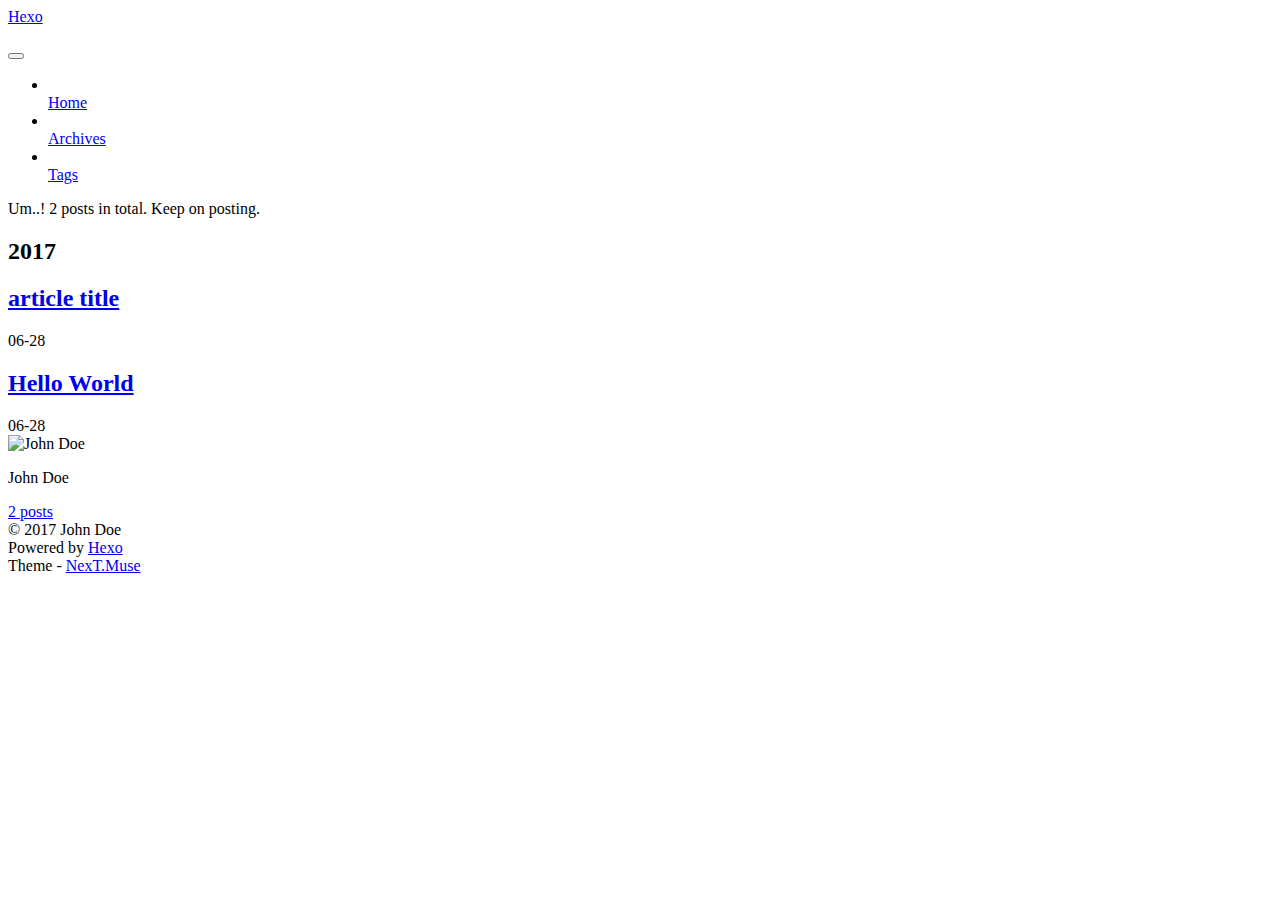
==== commit 9776e856: "Site updated: 2017-06-28 19:25:02" ====
--- a/archives/index.html
+++ b/archives/index.html
@@ -38,7 +38,7 @@
 
   
   
-  <link href="/lib/fancybox/source/jquery.fancybox.css?v=2.1.5" rel="stylesheet" type="text/css" />
+  <link href="/blog.github.io/lib/fancybox/source/jquery.fancybox.css?v=2.1.5" rel="stylesheet" type="text/css" />
 
 
 
@@ -72,9 +72,9 @@
 
 
 
-<link href="/lib/font-awesome/css/font-awesome.min.css?v=4.6.2" rel="stylesheet" type="text/css" />
-
-<link href="/css/main.css?v=5.1.1" rel="stylesheet" type="text/css" />
+<link href="/blog.github.io/lib/font-awesome/css/font-awesome.min.css?v=4.6.2" rel="stylesheet" type="text/css" />
+
+<link href="/blog.github.io/css/main.css?v=5.1.1" rel="stylesheet" type="text/css" />
 
 
   <meta name="keywords" content="Hexo, NexT" />
@@ -86,7 +86,7 @@
 
 
 
-  <link rel="shortcut icon" type="image/x-icon" href="/favicon.ico?v=5.1.1" />
+  <link rel="shortcut icon" type="image/x-icon" href="/blog.github.io/favicon.ico?v=5.1.1" />
 
 
 
@@ -95,7 +95,7 @@
 
 <meta property="og:type" content="website">
 <meta property="og:title" content="Hexo">
-<meta property="og:url" content="http://yoursite.com/archives/index.html">
+<meta property="og:url" content="https://hui2523.github.io/blog.github.io/archives/index.html">
 <meta property="og:site_name" content="Hexo">
 <meta name="twitter:card" content="summary">
 <meta name="twitter:title" content="Hexo">
@@ -105,7 +105,7 @@
 <script type="text/javascript" id="hexo.configurations">
   var NexT = window.NexT || {};
   var CONFIG = {
-    root: '/',
+    root: '/blog.github.io/',
     scheme: 'Muse',
     sidebar: {"position":"left","display":"post","offset":12,"offset_float":0,"b2t":false,"scrollpercent":false},
     fancybox: true,
@@ -126,7 +126,7 @@
 
 
 
-  <link rel="canonical" href="http://yoursite.com/archives/"/>
+  <link rel="canonical" href="https://hui2523.github.io/blog.github.io/archives/"/>
 
 
 
@@ -166,7 +166,7 @@
     
 
     <div class="custom-logo-site-title">
-      <a href="/"  class="brand" rel="start">
+      <a href="/blog.github.io/"  class="brand" rel="start">
         <span class="logo-line-before"><i></i></span>
         <span class="site-title">Hexo</span>
         <span class="logo-line-after"><i></i></span>
@@ -194,7 +194,7 @@
       
         
         <li class="menu-item menu-item-home">
-          <a href="/" rel="section">
+          <a href="/blog.github.io/" rel="section">
             
               <i class="menu-item-icon fa fa-fw fa-home"></i> <br />
             
@@ -204,7 +204,7 @@
       
         
         <li class="menu-item menu-item-archives">
-          <a href="/archives/" rel="section">
+          <a href="/blog.github.io/archives/" rel="section">
             
               <i class="menu-item-icon fa fa-fw fa-archive"></i> <br />
             
@@ -214,7 +214,7 @@
       
         
         <li class="menu-item menu-item-tags">
-          <a href="/tags/" rel="section">
+          <a href="/blog.github.io/tags/" rel="section">
             
               <i class="menu-item-icon fa fa-fw fa-tags"></i> <br />
             
@@ -274,7 +274,7 @@
 
       <h2 class="post-title">
         
-            <a class="post-title-link" href="/2017/06/28/article-title/" itemprop="url">
+            <a class="post-title-link" href="/blog.github.io/2017/06/28/article-title/" itemprop="url">
               
                 <span itemprop="name">article title</span>
               
@@ -311,7 +311,7 @@
 
       <h2 class="post-title">
         
-            <a class="post-title-link" href="/2017/06/28/hello-world/" itemprop="url">
+            <a class="post-title-link" href="/blog.github.io/2017/06/28/hello-world/" itemprop="url">
               
                 <span itemprop="name">Hello World</span>
               
@@ -368,7 +368,7 @@
       <section class="site-overview sidebar-panel sidebar-panel-active">
         <div class="site-author motion-element" itemprop="author" itemscope itemtype="http://schema.org/Person">
           <img class="site-author-image" itemprop="image"
-               src="/images/avatar.gif"
+               src="/blog.github.io/images/avatar.gif"
                alt="John Doe" />
           <p class="site-author-name" itemprop="name">John Doe</p>
            
@@ -379,7 +379,7 @@
 
           
             <div class="site-state-item site-state-posts">
-              <a href="/archives/">
+              <a href="/blog.github.io/archives/">
                 <span class="site-state-item-count">2</span>
                 <span class="site-state-item-name">posts</span>
               </a>
@@ -491,30 +491,30 @@
 
 
   
-  <script type="text/javascript" src="/lib/jquery/index.js?v=2.1.3"></script>
-
-  
-  <script type="text/javascript" src="/lib/fastclick/lib/fastclick.min.js?v=1.0.6"></script>
-
-  
-  <script type="text/javascript" src="/lib/jquery_lazyload/jquery.lazyload.js?v=1.9.7"></script>
-
-  
-  <script type="text/javascript" src="/lib/velocity/velocity.min.js?v=1.2.1"></script>
-
-  
-  <script type="text/javascript" src="/lib/velocity/velocity.ui.min.js?v=1.2.1"></script>
-
-  
-  <script type="text/javascript" src="/lib/fancybox/source/jquery.fancybox.pack.js?v=2.1.5"></script>
-
-
-  
-
-
-  <script type="text/javascript" src="/js/src/utils.js?v=5.1.1"></script>
-
-  <script type="text/javascript" src="/js/src/motion.js?v=5.1.1"></script>
+  <script type="text/javascript" src="/blog.github.io/lib/jquery/index.js?v=2.1.3"></script>
+
+  
+  <script type="text/javascript" src="/blog.github.io/lib/fastclick/lib/fastclick.min.js?v=1.0.6"></script>
+
+  
+  <script type="text/javascript" src="/blog.github.io/lib/jquery_lazyload/jquery.lazyload.js?v=1.9.7"></script>
+
+  
+  <script type="text/javascript" src="/blog.github.io/lib/velocity/velocity.min.js?v=1.2.1"></script>
+
+  
+  <script type="text/javascript" src="/blog.github.io/lib/velocity/velocity.ui.min.js?v=1.2.1"></script>
+
+  
+  <script type="text/javascript" src="/blog.github.io/lib/fancybox/source/jquery.fancybox.pack.js?v=2.1.5"></script>
+
+
+  
+
+
+  <script type="text/javascript" src="/blog.github.io/js/src/utils.js?v=5.1.1"></script>
+
+  <script type="text/javascript" src="/blog.github.io/js/src/motion.js?v=5.1.1"></script>
 
 
 
@@ -532,7 +532,7 @@
   
 
 
-  <script type="text/javascript" src="/js/src/bootstrap.js?v=5.1.1"></script>
+  <script type="text/javascript" src="/blog.github.io/js/src/bootstrap.js?v=5.1.1"></script>
 
 
 
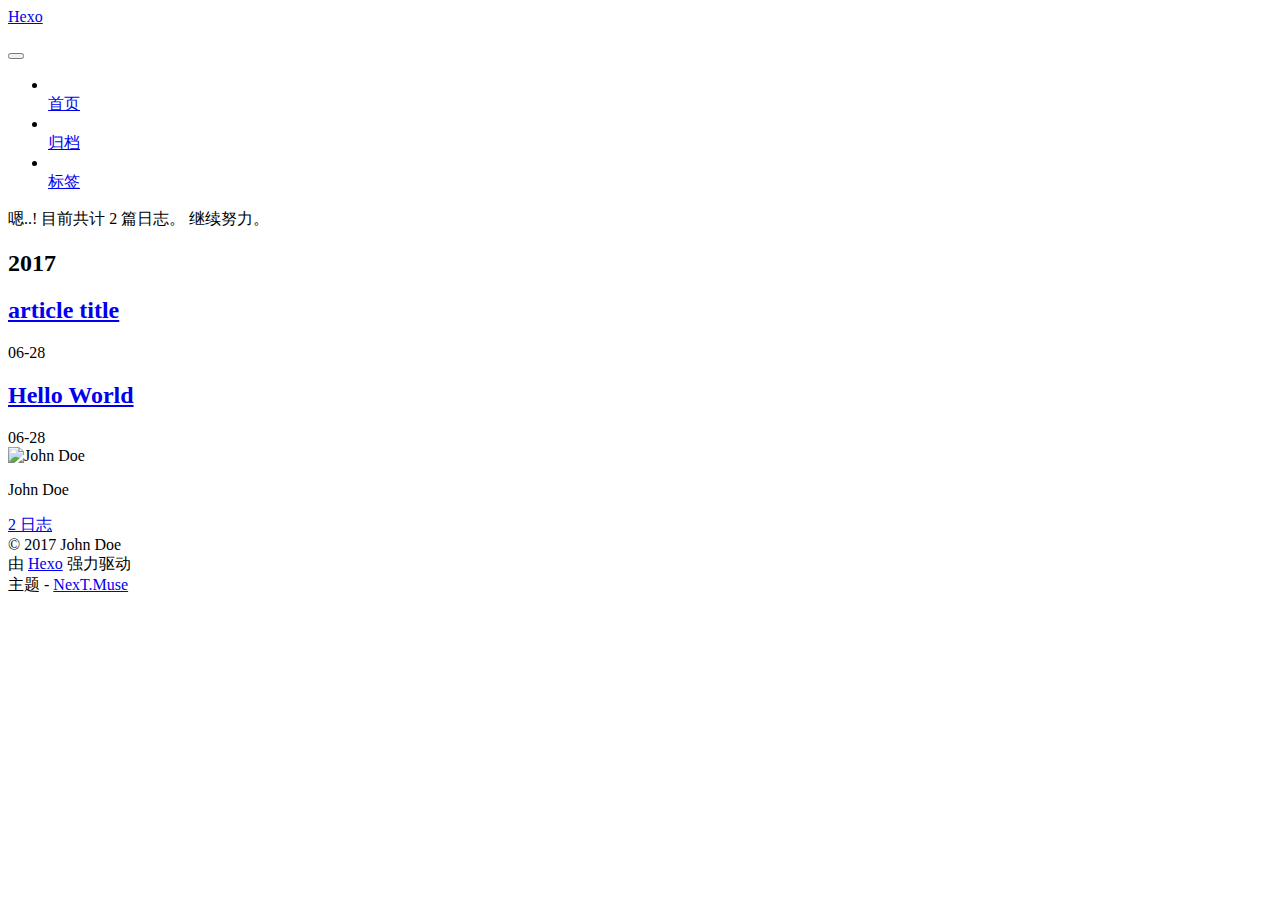
==== commit 2590648f: "Site updated: 2017-06-28 19:40:49" ====
--- a/archives/index.html
+++ b/archives/index.html
@@ -5,7 +5,7 @@
   
 
 
-<html class="theme-next muse use-motion" lang="">
+<html class="theme-next muse use-motion" lang="zh-Hans">
 <head>
   <meta charset="UTF-8"/>
 <meta http-equiv="X-UA-Compatible" content="IE=edge" />
@@ -112,7 +112,7 @@
     motion: true,
     duoshuo: {
       userId: '0',
-      author: 'Author'
+      author: '博主'
     },
     algolia: {
       applicationID: '',
@@ -132,7 +132,7 @@
 
 
 
-  <title>Archive | Hexo</title>
+  <title>归档 | Hexo</title>
   
 
 
@@ -150,7 +150,7 @@
 
 </head>
 
-<body itemscope itemtype="http://schema.org/WebPage" lang="">
+<body itemscope itemtype="http://schema.org/WebPage" lang="zh-Hans">
 
   
   
@@ -198,7 +198,7 @@
             
               <i class="menu-item-icon fa fa-fw fa-home"></i> <br />
             
-            Home
+            首页
           </a>
         </li>
       
@@ -208,7 +208,7 @@
             
               <i class="menu-item-icon fa fa-fw fa-archive"></i> <br />
             
-            Archives
+            归档
           </a>
         </li>
       
@@ -218,7 +218,7 @@
             
               <i class="menu-item-icon fa fa-fw fa-tags"></i> <br />
             
-            Tags
+            标签
           </a>
         </li>
       
@@ -250,7 +250,7 @@
       
         
       
-      Um..! 2 posts in total. Keep on posting.
+      嗯..! 目前共计 2 篇日志。 继续努力。
     </span>
 
     
@@ -381,7 +381,7 @@
             <div class="site-state-item site-state-posts">
               <a href="/blog.github.io/archives/">
                 <span class="site-state-item-count">2</span>
-                <span class="site-state-item-name">posts</span>
+                <span class="site-state-item-name">日志</span>
               </a>
             </div>
           
@@ -435,11 +435,11 @@
 
 
 <div class="powered-by">
-  Powered by <a class="theme-link" href="https://hexo.io">Hexo</a>
+  由 <a class="theme-link" href="https://hexo.io">Hexo</a> 强力驱动
 </div>
 
 <div class="theme-info">
-  Theme -
+  主题 -
   <a class="theme-link" href="https://github.com/iissnan/hexo-theme-next">
     NexT.Muse
   </a>
